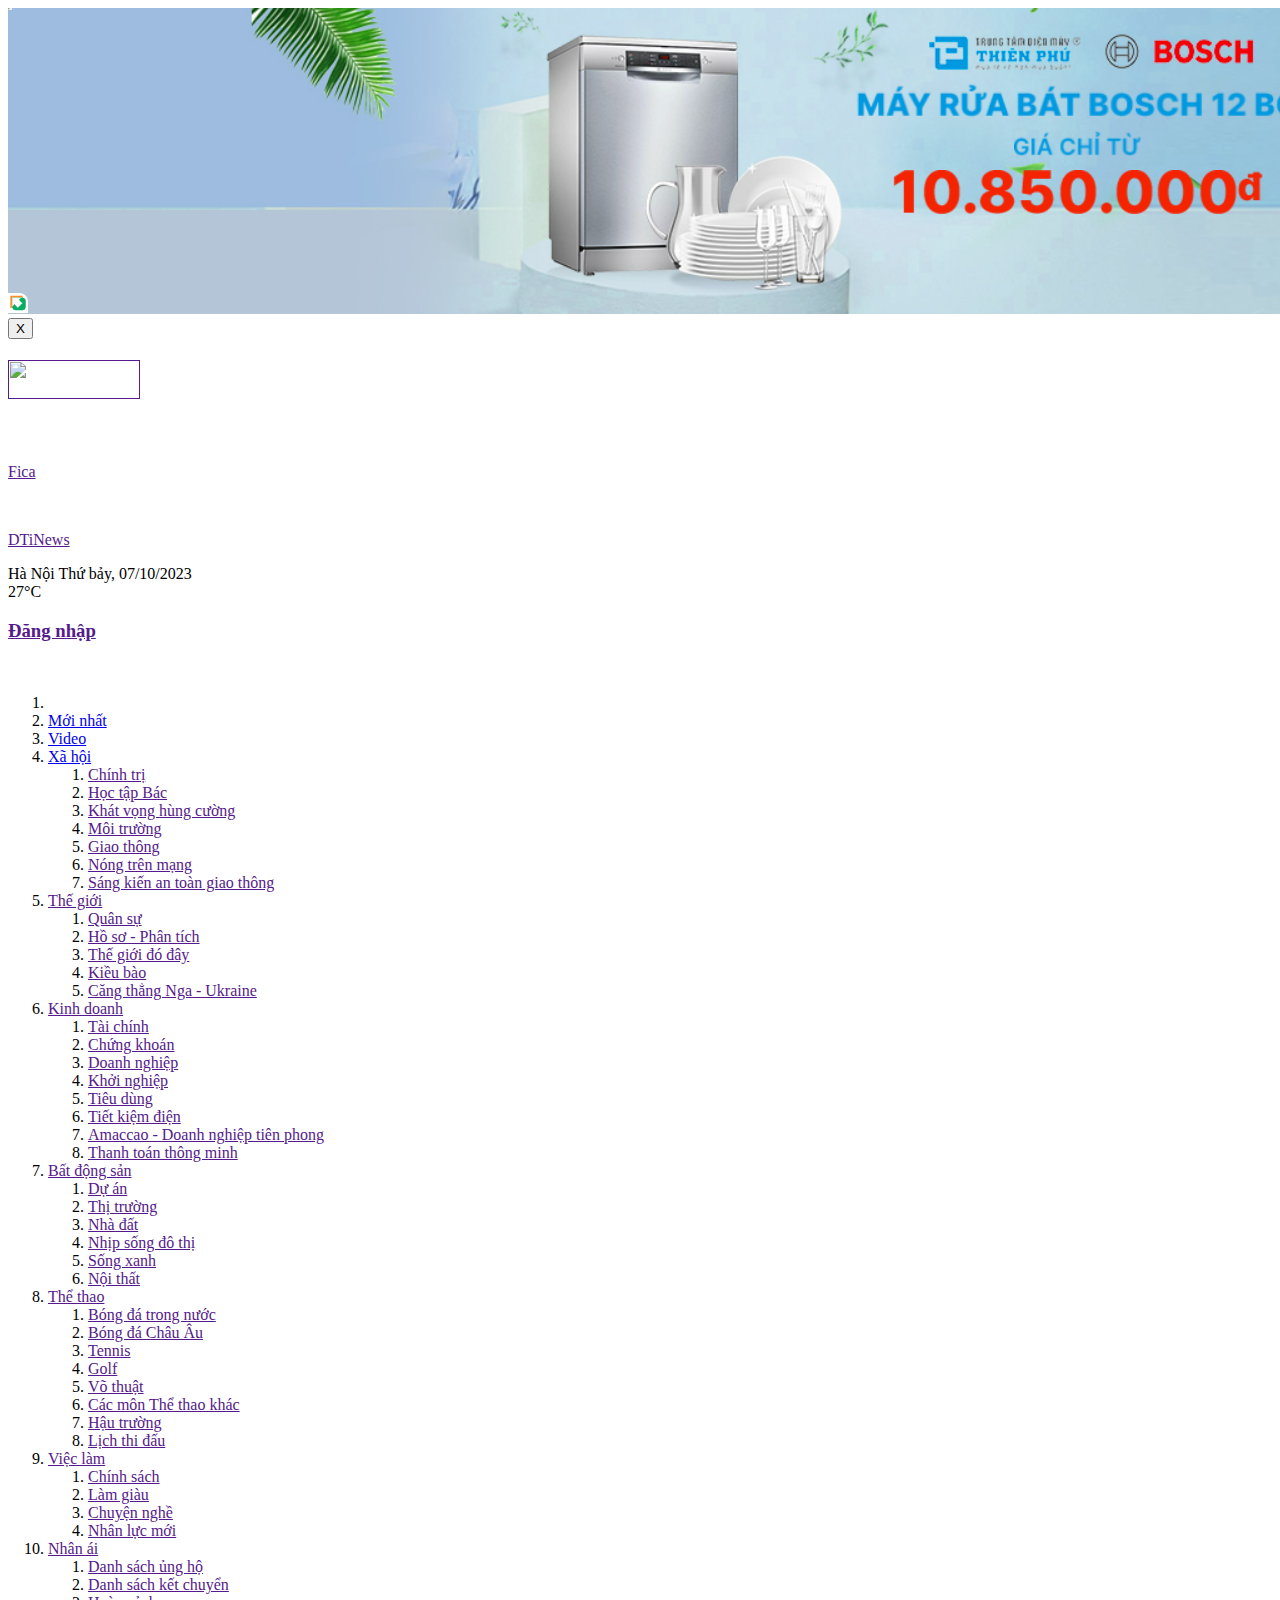
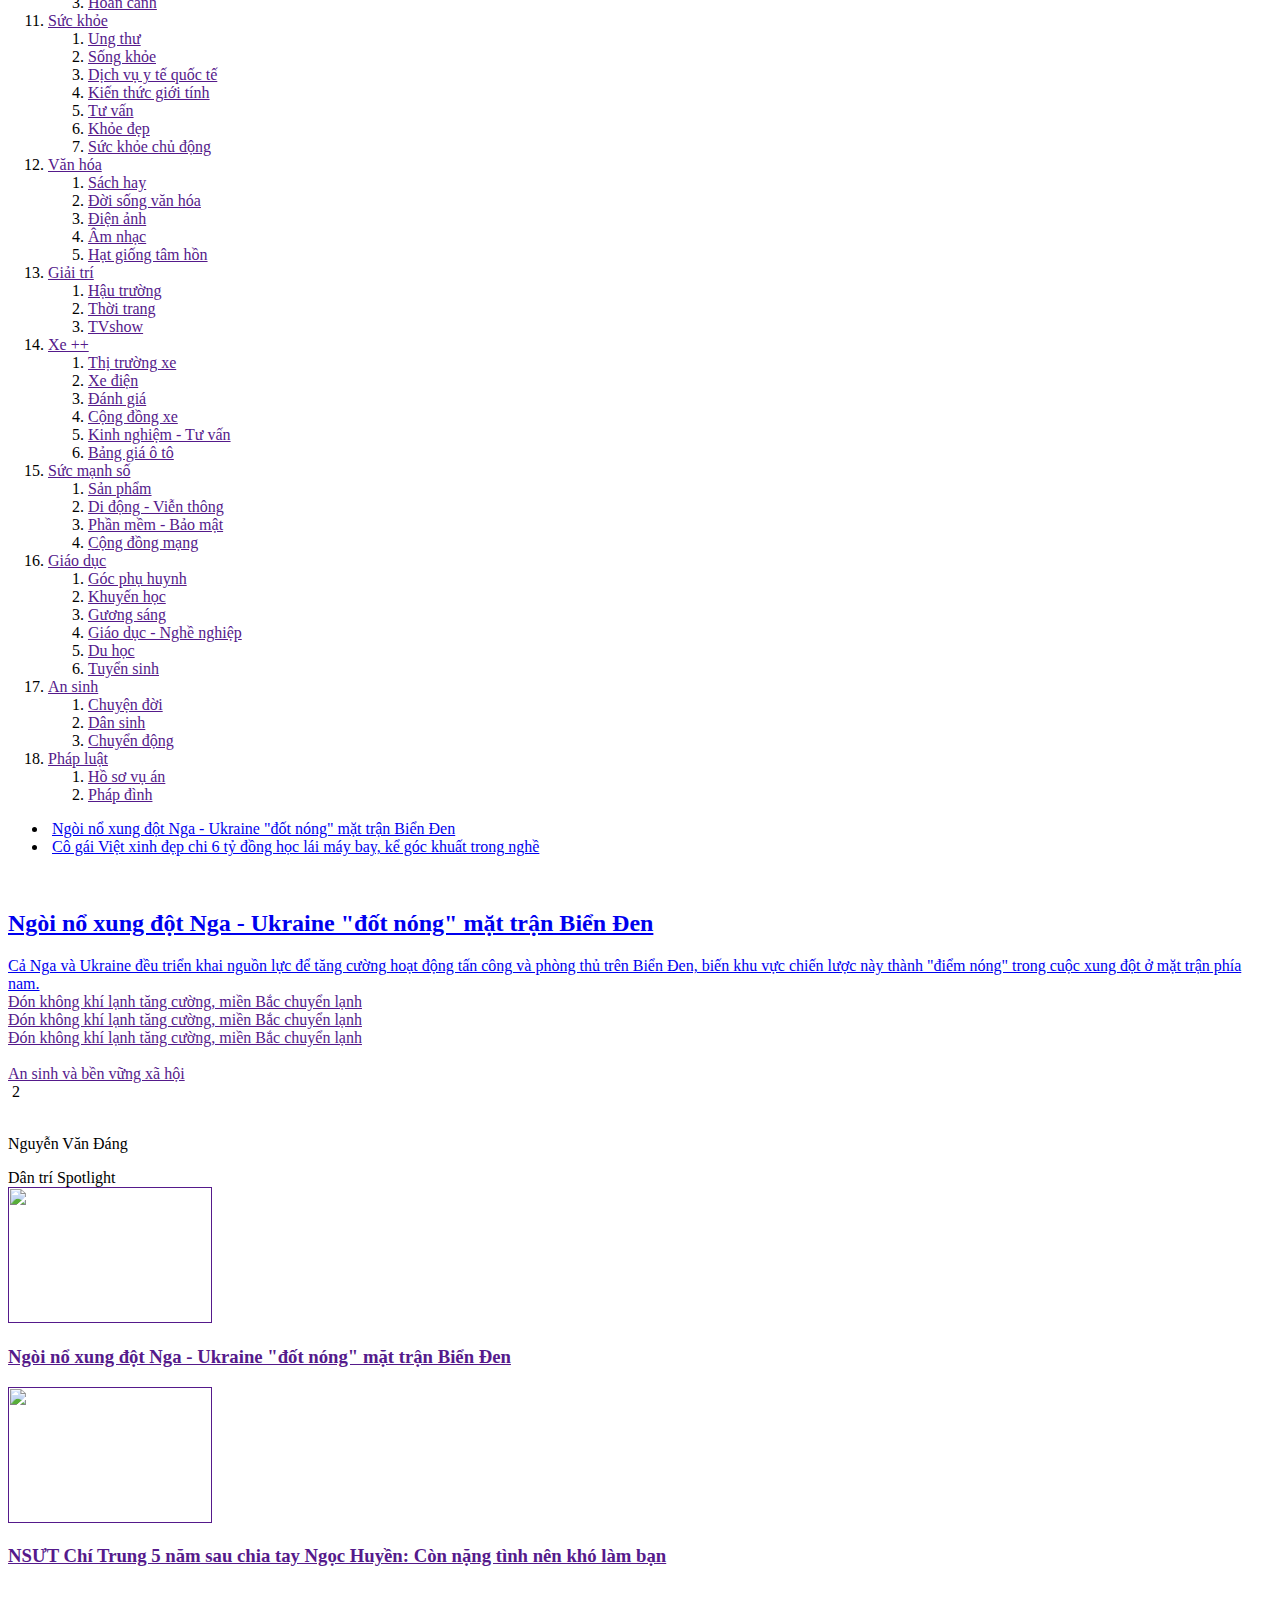
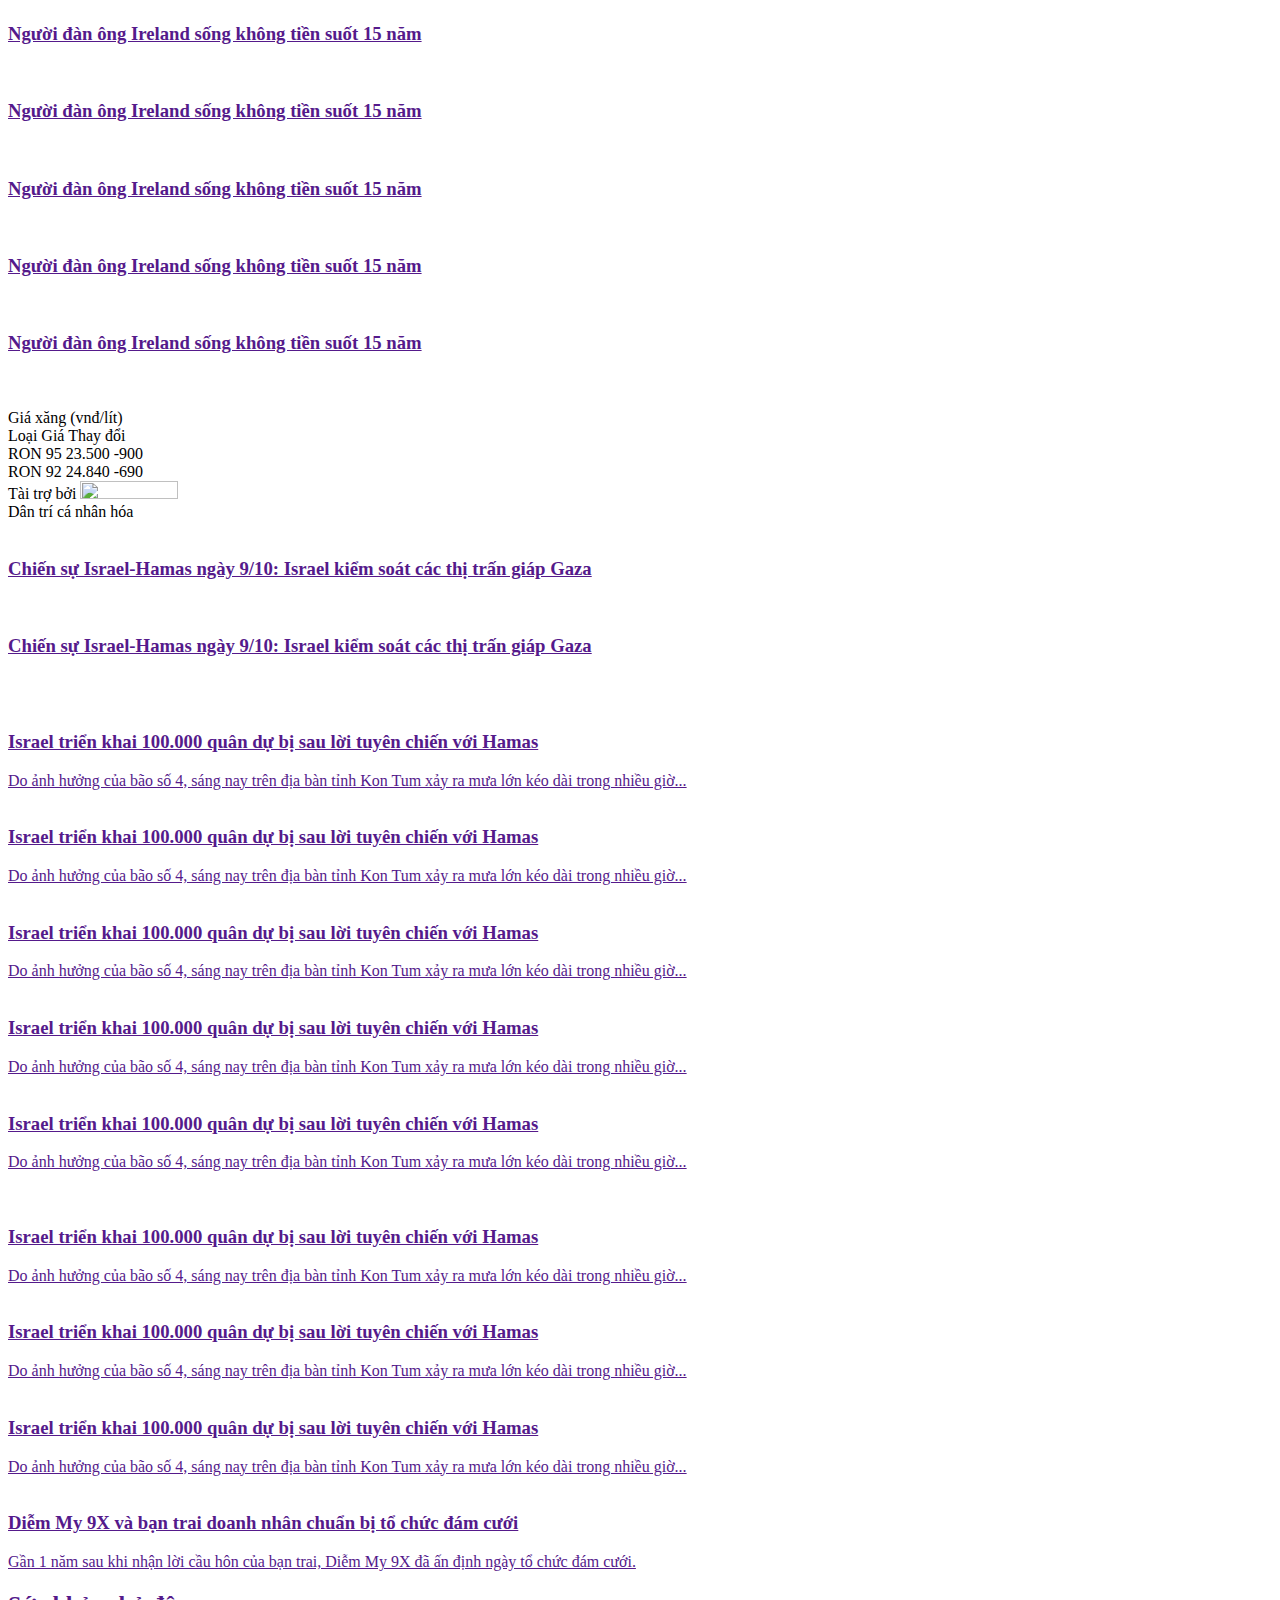
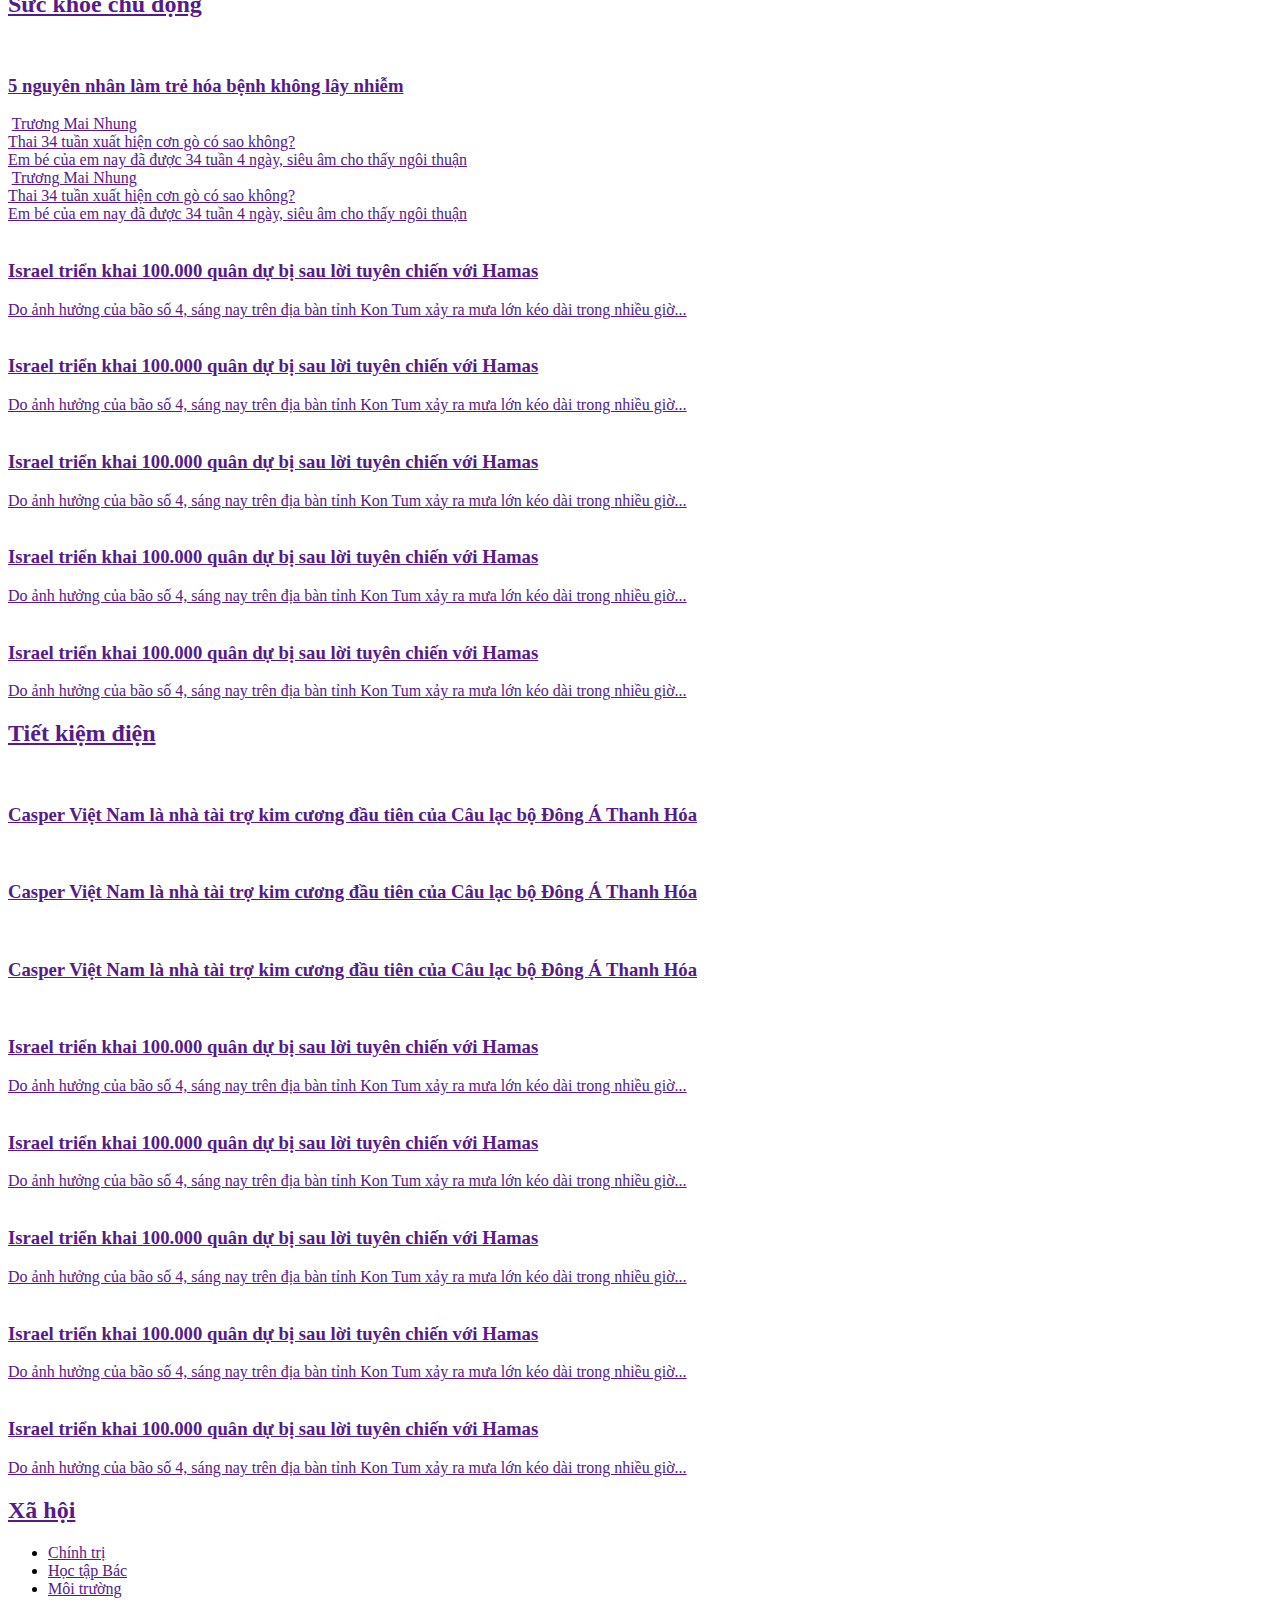
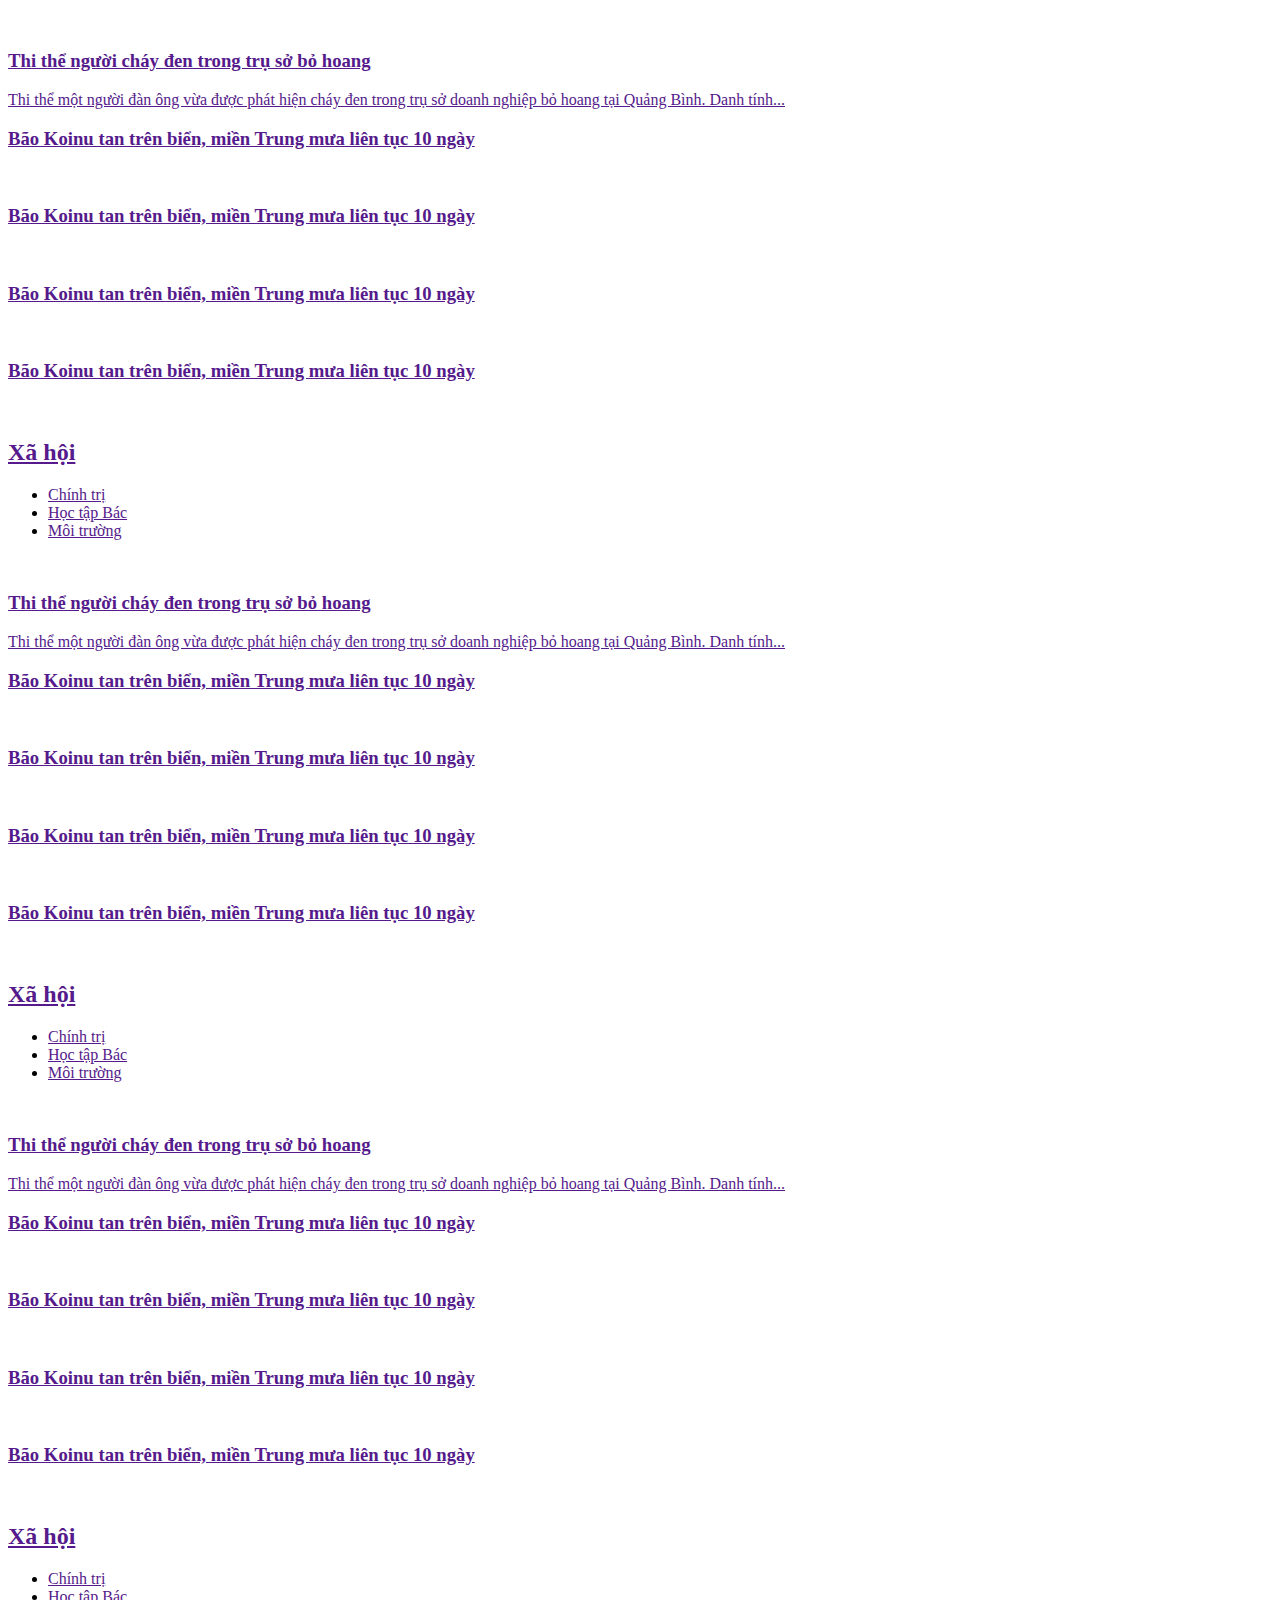
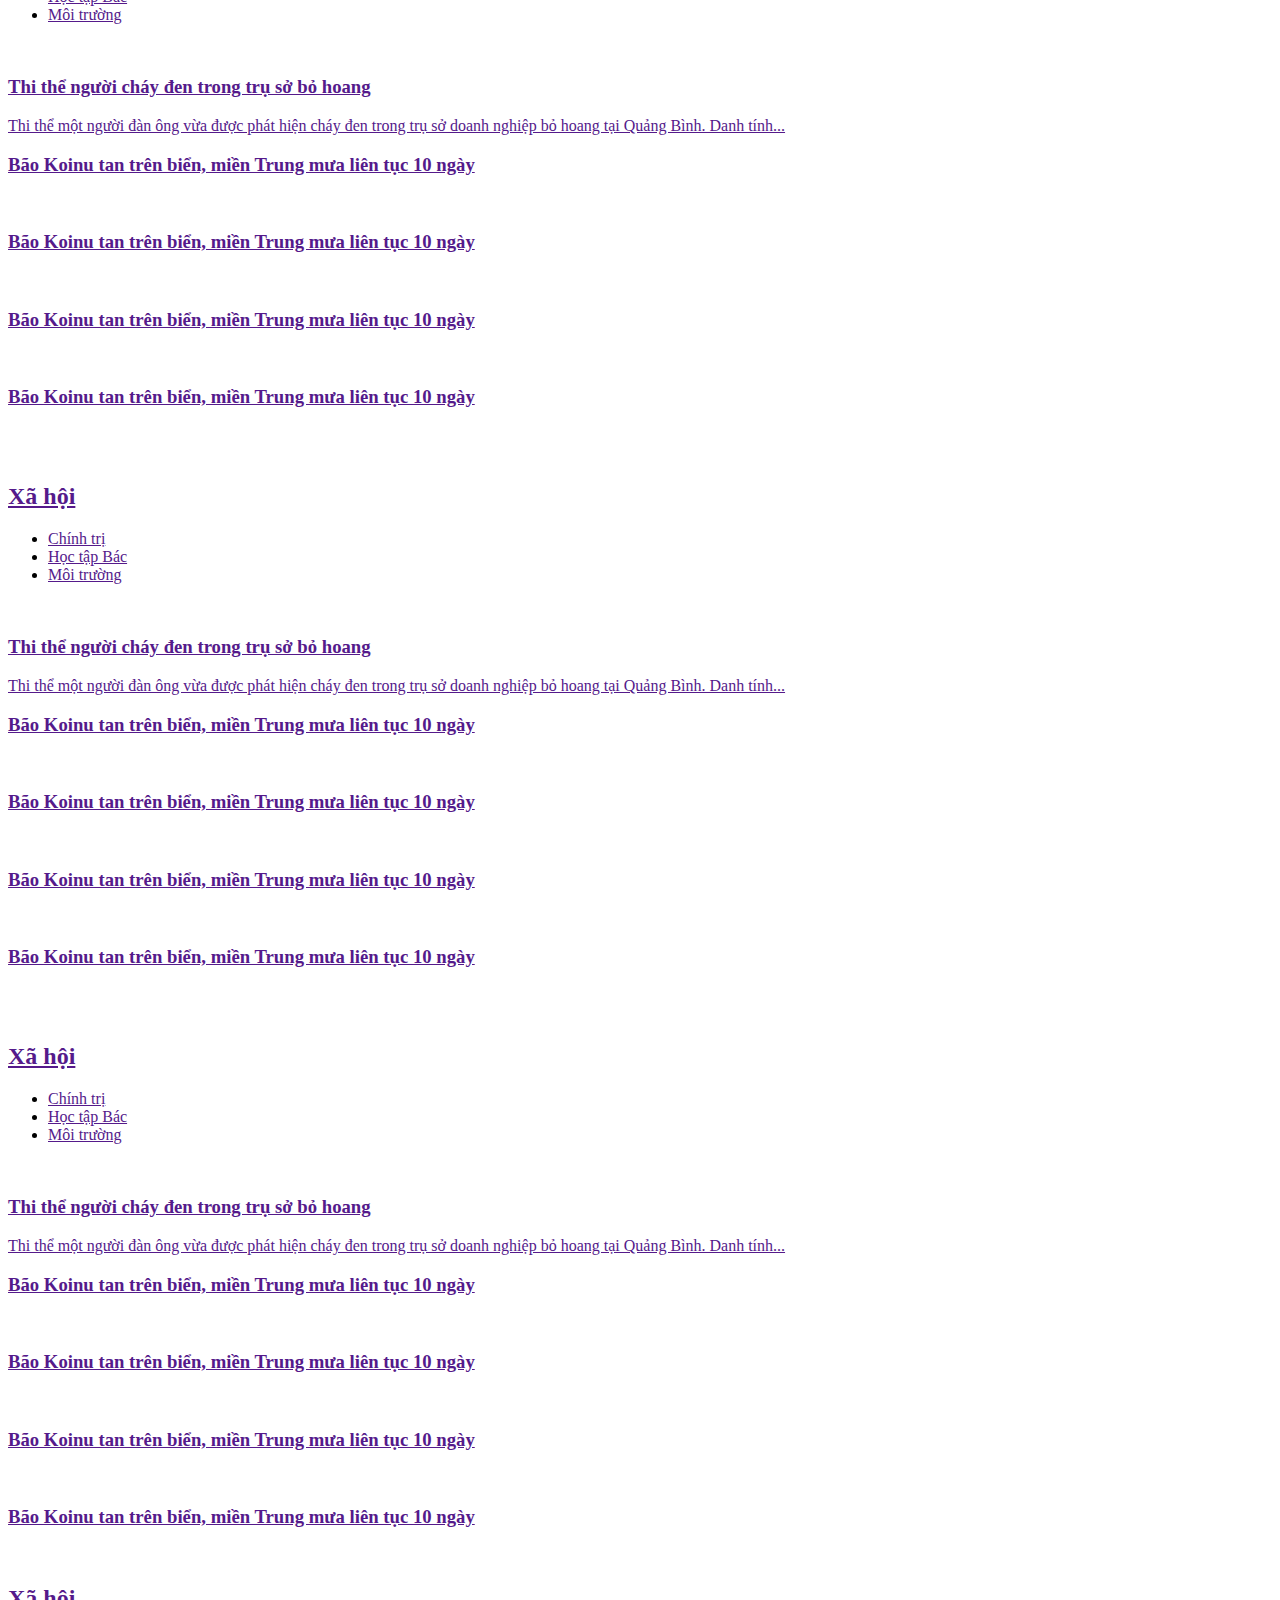
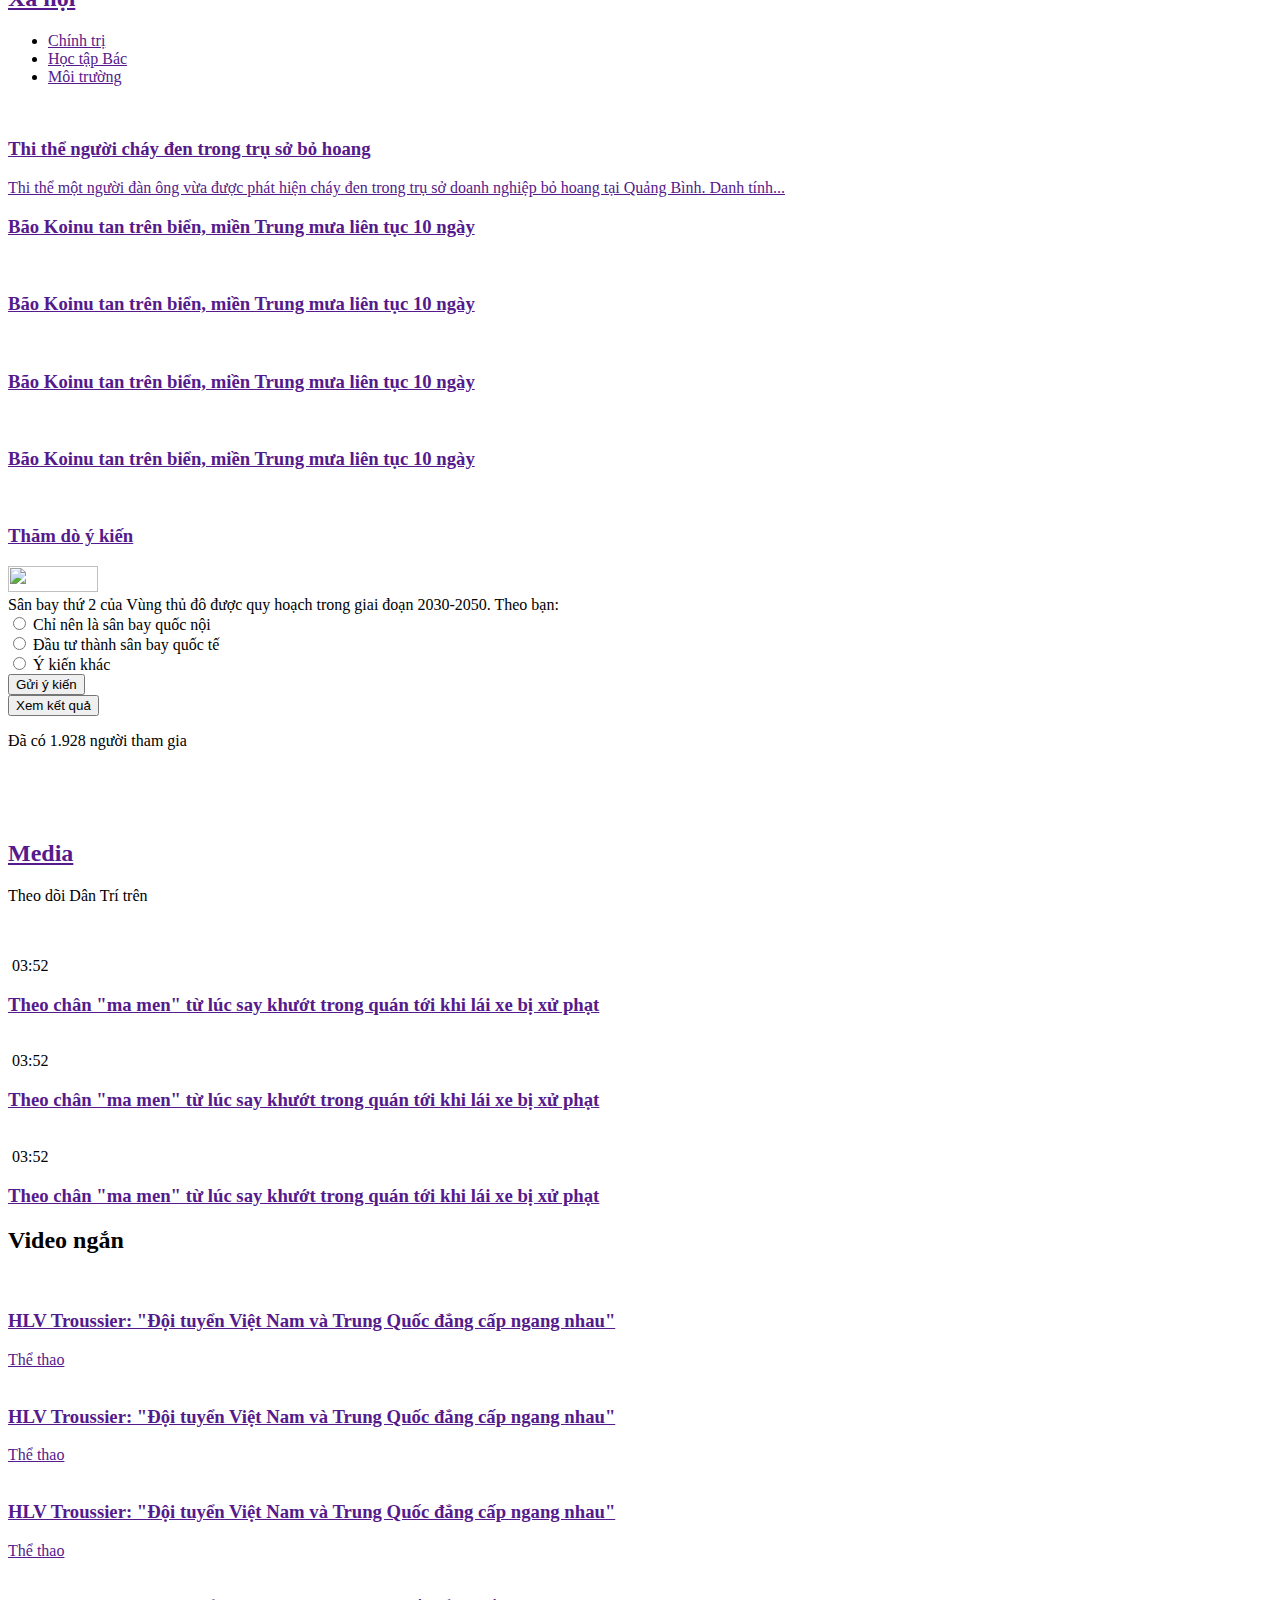
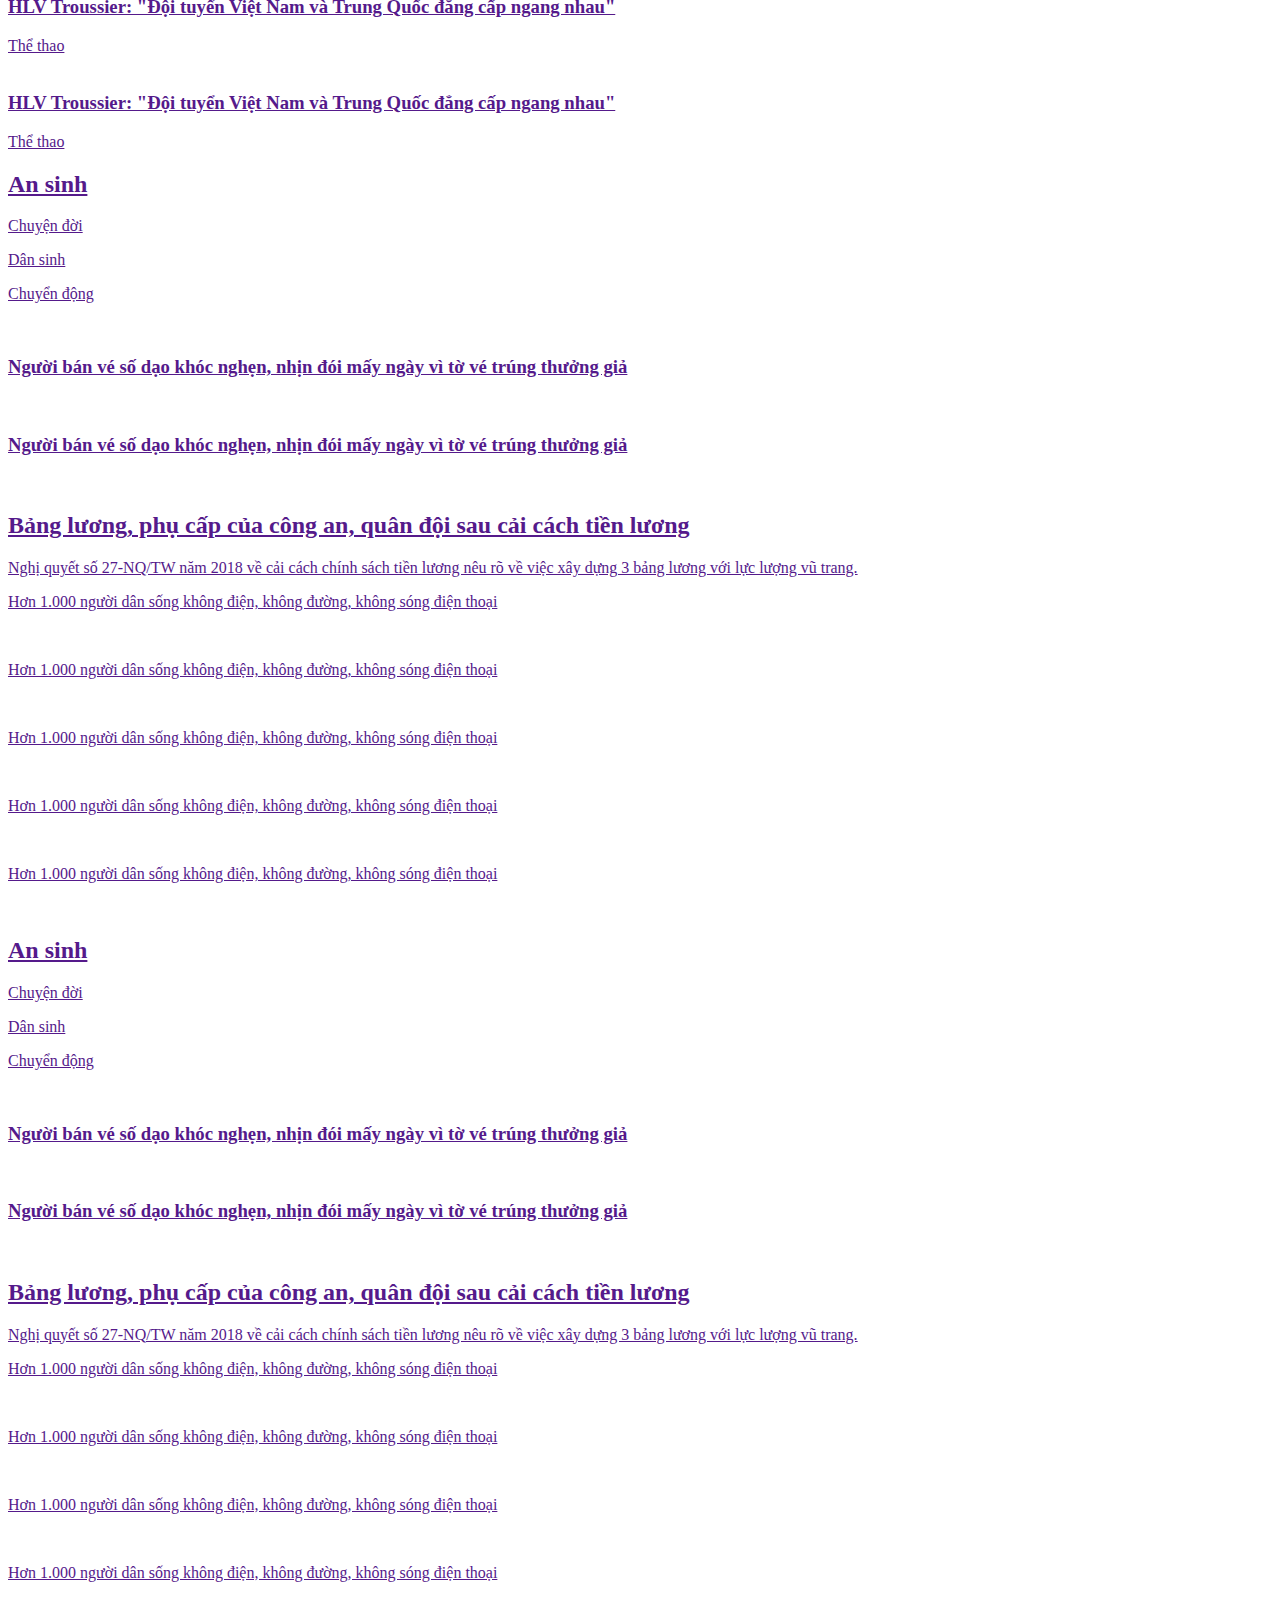
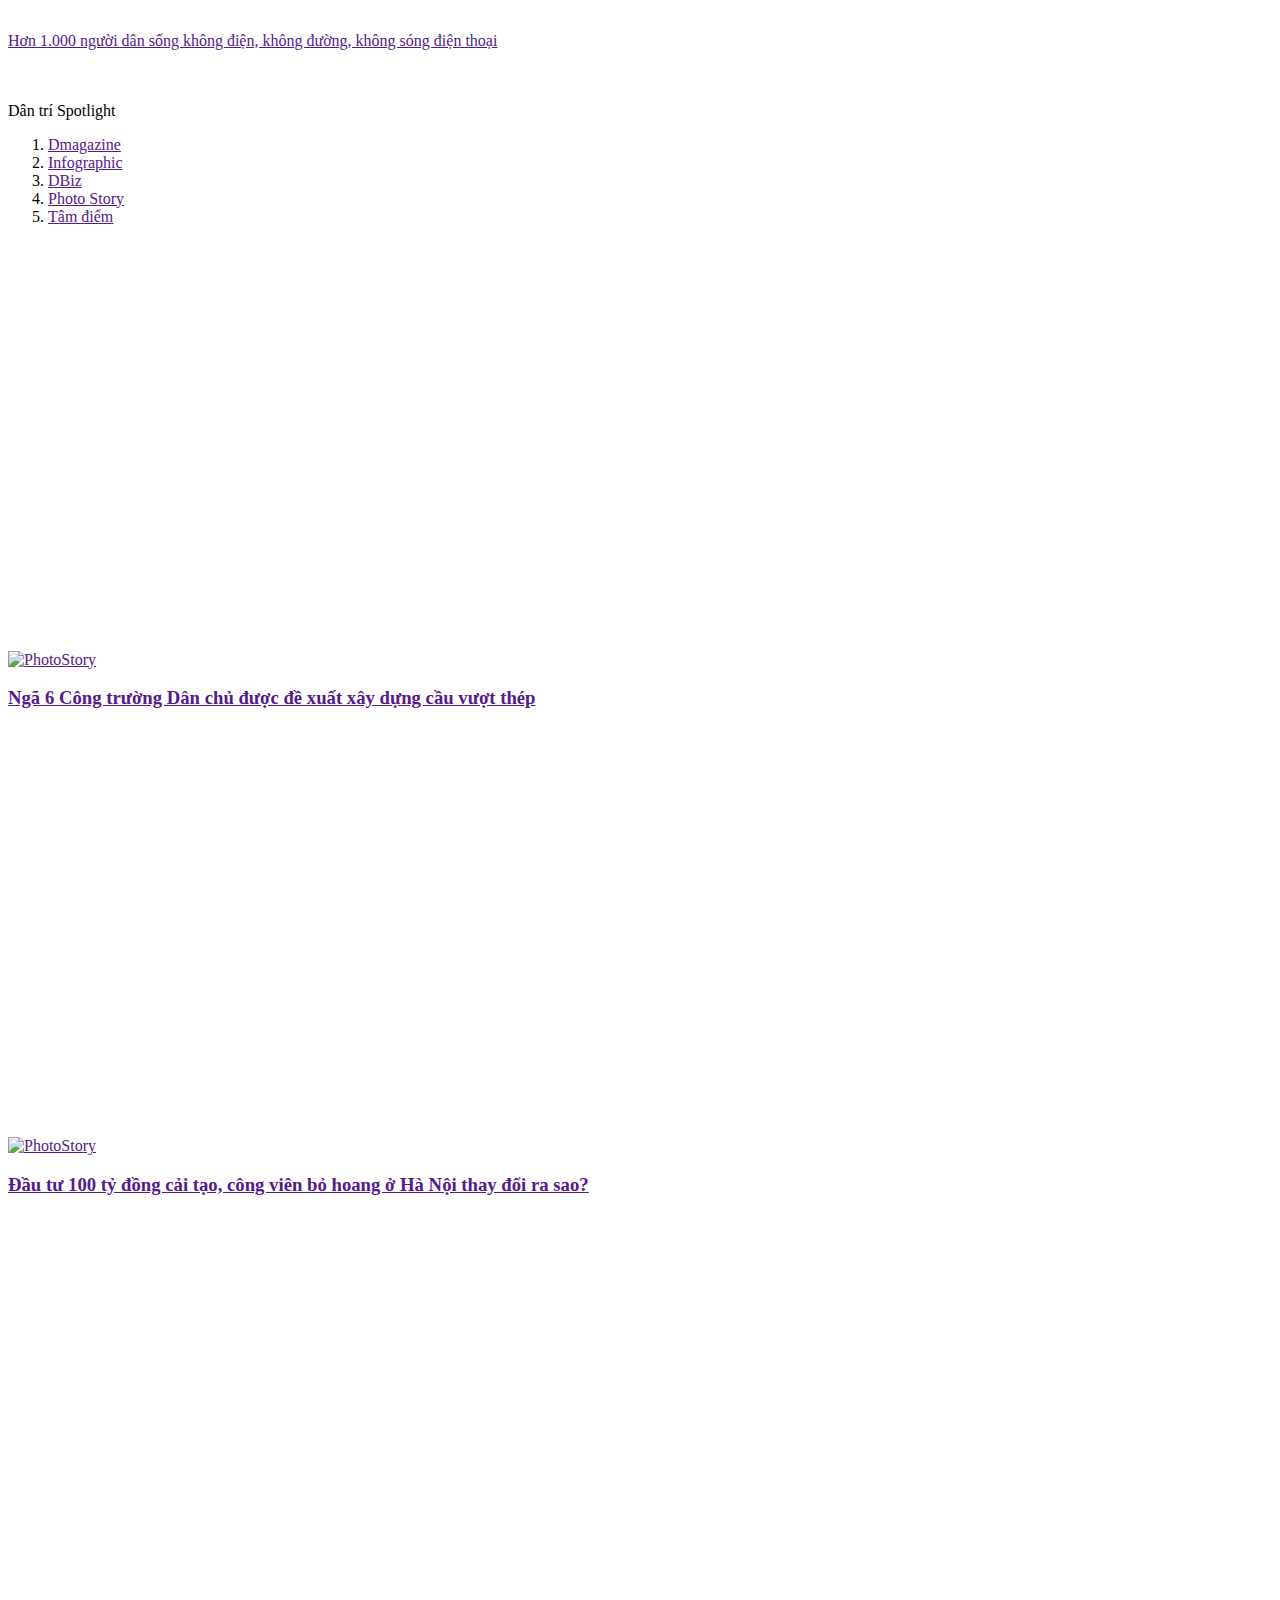
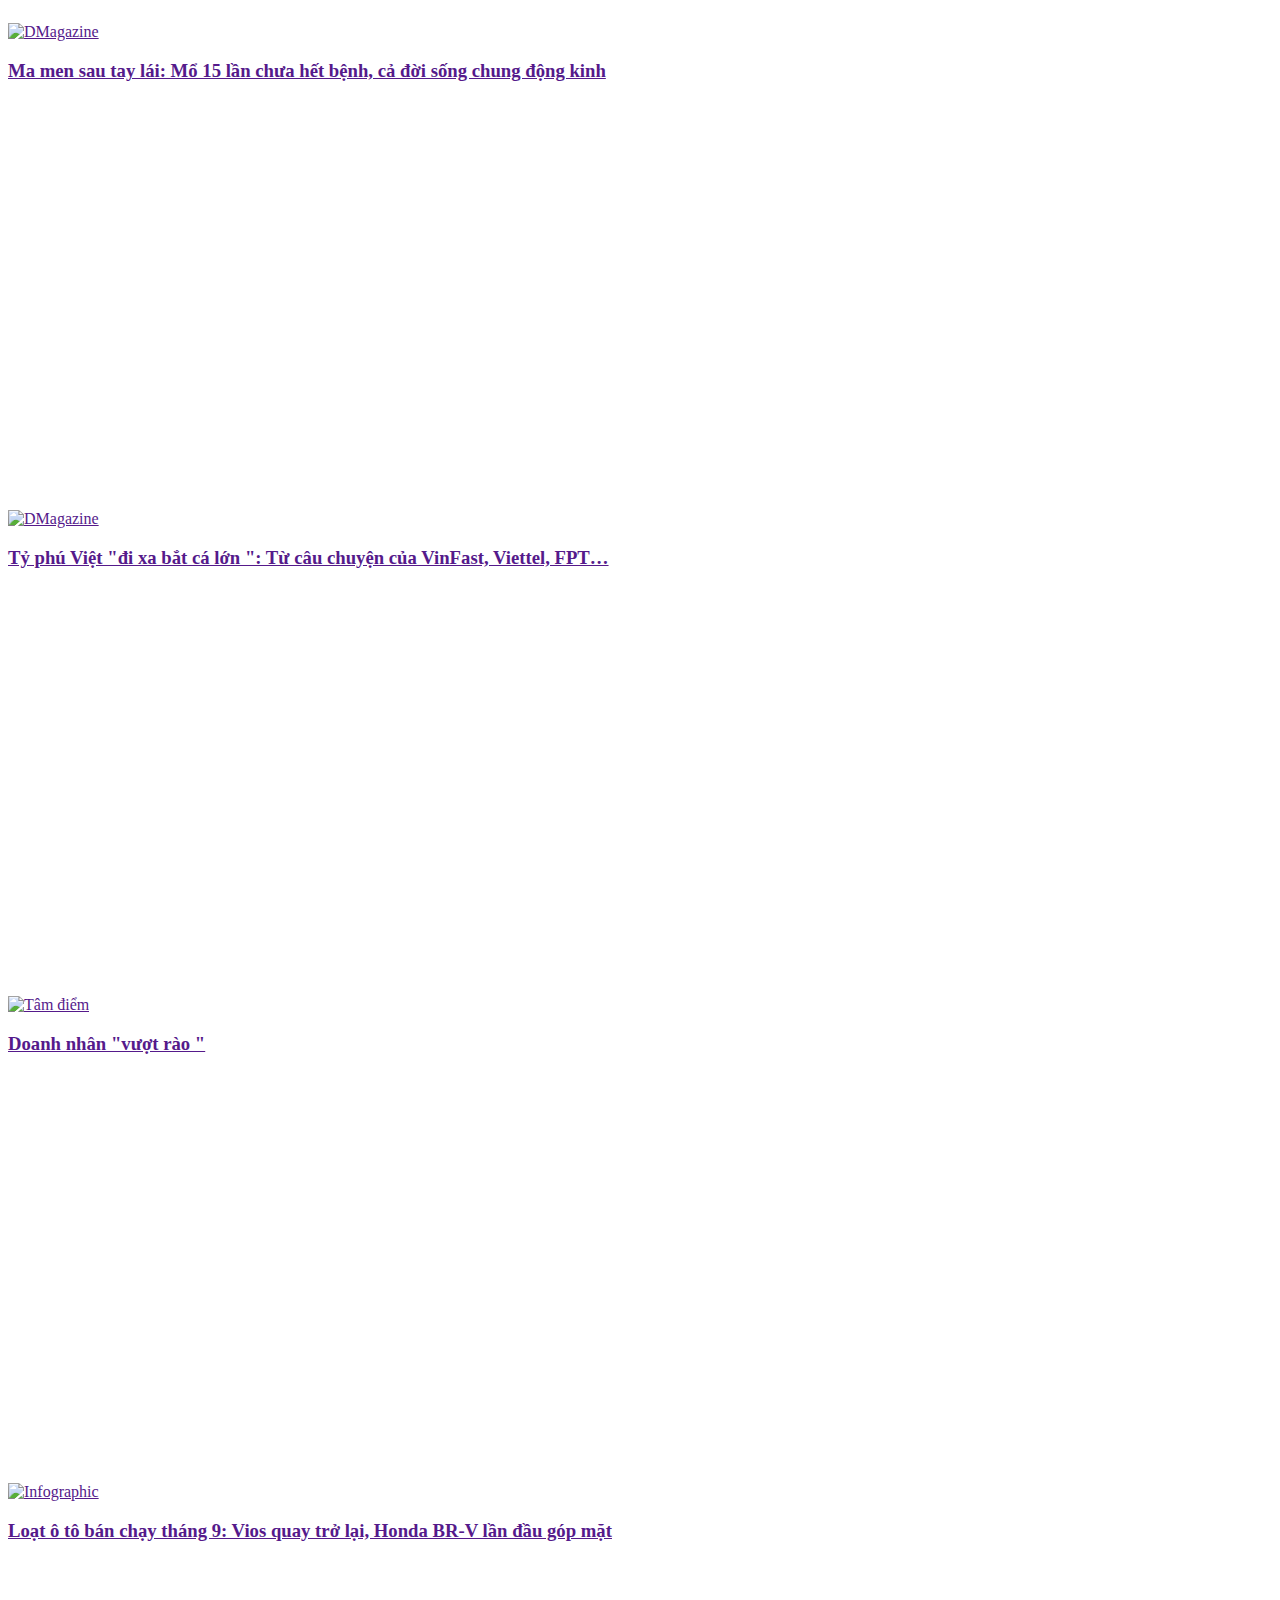
==== index.html @ c8a96bfd "index" ====
<!DOCTYPE html>
<html lang="en">
    <head>
        <meta charset="UTF-8">
        <meta name="viewport" content="width=device-width, initial-scale=1.0">
        <title>Dân trí</title>
        <link rel="stylesheet" href="style.css">
        <link rel="stylesheet" href="../themify-icons/themify-icons.css">
    </head>

    <body>
        <div class="quangcao-header">
            <a href=""><img src="../quangcao-header.png" alt=""></a>
            <button>X</button>
        </div>
        <header class = "wrapper header">
            <div class="header-top flex-jcb">
                <h1 class="logo flex-jcc">
                    <a href=""><img src="image/logo.svg" alt="" height="39px" width="132px"></a>
                </h1>
                <div class="header-area flex-jcb">
                    <a href="" class = "qt flex-jcc">
                        <img src="image/fica.jpg" alt="">
                        <p>Fica</p>
                    </a>
                    <a href="" class = "qt flex-jcc">
                        <img src="image/dtinews.png" alt="">
                        <p>DTiNews</p>
                    </a>

                    <div class="weather weather-header">
                        <div class="weather-wrap">
                            <span class = "location">Hà Nội</span>
                            <span class = "today">Thứ bảy, 07/10/2023</span>
                        </div>
                        <span class = "do-C">
                            27°C
                        </span>
                    </div>

                    <div class="weather weather-login">
                        <h3><a href="">Đăng nhập</a></h3>
                        <a href=""><img src="image/login.png" alt=""></a>
                        <a href=""><img src="image/search.png" alt=""></a>
                    </div>
                </div>
            </div>
        </header>

        <nav class="menu wrapper">
            <ol class="menu-wrap">
                <li class="home">
                    <a href = "">
                        <img src="image/home.png" alt="">
                    </a>
                </li>
                <li>
                    <a href = "../Moinhat/MoiNhat.html">Mới nhất</a>
                </li>
                <li>
                    <a href = "../video/video.html">Video</a>
                </li>
                <li class="has-child">
                    <a href = "../xahoi/xahoi.html">Xã hội</a>
                    <ol class="submenu">
                        <li>
                            <a href = "">Chính trị</a>
                        </li>
                        <li>
                            <a href = "">Học tập Bác</a>
                        </li>
                        <li>
                            <a href = "">Khát vọng hùng cường</a>
                        </li>
                        <li>
                            <a href = "">Môi trường</a>
                        </li>
                        <li>
                            <a href = "">Giao thông</a>
                        </li>
                        <li>
                            <a href = "">Nóng trên mạng</a>
                        </li>
                        <li>
                            <a href = "">Sáng kiến an toàn giao thông</a>
                        </li>
                    </ol>
                </li>
                <li class="has-child">
                    <a href = "">Thế giới</a>
                    <ol class="submenu">
                        <li>
                            <a href = "">Quân sự</a>
                        </li>
                        <li>
                            <a href = "">Hồ sơ - Phân tích</a>
                        </li>
                        <li>
                            <a href = "">Thế giới đó đây</a>
                        </li>
                        <li>
                            <a href = "">Kiều bào</a>
                        </li>
                        <li>
                            <a href = "">Căng thẳng Nga - Ukraine</a>
                        </li>
                    </ol>
                </li>
                <li class="has-child">
                    <a href = "">Kinh doanh</a>
                    <ol class="submenu">
                        <li>
                            <a href = "">Tài chính</a>
                        </li>
                        <li>
                            <a href = "">Chứng khoán</a>
                        </li>
                        <li>
                            <a href = "">Doanh nghiệp</a>
                        </li>
                        <li>
                            <a href = "">Khởi nghiệp</a>
                        </li>
                        <li>
                            <a href = "">Tiêu dùng</a>
                        </li>
                        <li>
                            <a href = "">Tiết kiệm điện</a>
                        </li>
                        <li>
                            <a href = "">Amaccao - Doanh nghiệp tiên phong</a>
                        </li>
                        <li>
                            <a href = "">Thanh toán thông minh</a>
                        </li>
                    </ol>
                </li>
                <li class="has-child">
                    <a href = "">Bất động sản</a>
                    <ol class="submenu">
                        <li>
                            <a href = "">Dự án</a>
                        </li>
                        <li>
                            <a href = "">Thị trường</a>
                        </li>
                        <li>
                            <a href = "">Nhà đất</a>
                        </li>
                        <li>
                            <a href = "">Nhịp sống đô thị</a>
                        </li>
                        <li>
                            <a href = "">Sống xanh</a>
                        </li>
                        <li>
                            <a href = "">Nội thất</a>
                        </li>
                    </ol>
                </li>
                <li class="has-child">
                    <a href = "">Thể thao</a>
                    <ol class="submenu">
                        <li>
                            <a href = "">Bóng đá trong nước</a>
                        </li>
                        <li>
                            <a href = "">Bóng đá Châu Âu</a>
                        </li>
                        <li>
                            <a href = "">Tennis</a>
                        </li>
                        <li>
                            <a href = "">Golf</a>
                        </li>
                        <li>
                            <a href = "">Võ thuật</a>
                        </li>
                        <li>
                            <a href = "">Các môn Thể thao khác</a>
                        </li>
                        <li>
                            <a href = "">Hậu trường</a>
                        </li>
                        <li>
                            <a href = "">Lịch thi đấu</a>
                        </li>
                    </ol>
                </li>
                <li class="has-child">
                    <a href = "">Việc làm</a>
                    <ol class="submenu">
                        <li>
                            <a href = "">Chính sách</a>
                        </li>
                        <li>
                            <a href = "">Làm giàu</a>
                        </li>
                        <li>
                            <a href = "">Chuyện nghề</a>
                        </li>
                        <li>
                            <a href = "">Nhân lực mới</a>
                        </li>
                    </ol>
                </li>
                <li class="has-child">
                    <a href = "">Nhân ái</a>
                    <ol class="submenu">
                        <li>
                            <a href = "">Danh sách ủng hộ</a>
                        </li>
                        <li>
                            <a href = "">Danh sách kết chuyển</a>
                        </li>
                        <li>
                            <a href = "">Hoàn cảnh</a>
                        </li>
                    </ol>
                </li>
                <li class="has-child">
                    <a href = "">Sức khỏe</a>
                    <ol class="submenu">
                        <li>
                            <a href = "">Ung thư</a>
                        </li>
                        <li>
                            <a href = "">Sống khỏe</a>
                        </li>
                        <li>
                            <a href = "">Dịch vụ y tế quốc tế</a>
                        </li>
                        <li>
                            <a href = "">Kiến thức giới tính</a>
                        </li>
                        <li>
                            <a href = "">Tư vấn</a>
                        </li>
                        <li>
                            <a href = "">Khỏe đẹp</a>
                        </li>
                        <li>
                            <a href = "">Sức khỏe chủ động</a>
                        </li>
                    </ol>
                </li>
                <li class="has-child">
                    <a href = "">Văn hóa</a>
                    <ol class="submenu">
                        <li>
                            <a href = "">Sách hay</a>
                        </li>
                        <li>
                            <a href = "">Đời sống văn hóa</a>
                        </li>
                        <li>
                            <a href = "">Điện ảnh</a>
                        </li>
                        <li>
                            <a href = "">Âm nhạc</a>
                        </li>
                        <li>
                            <a href = "">Hạt giống tâm hồn</a>
                        </li>
                    </ol>
                </li>
                <li class="has-child">
                    <a href = "">Giải trí</a>
                    <ol class="submenu">
                        <li>
                            <a href = "">Hậu trường</a>
                        </li>
                        <li>
                            <a href = "">Thời trang</a>
                        </li>
                        <li>
                            <a href = "">TVshow</a>
                        </li>
                    </ol>
                </li>
                <li class="has-child">
                    <a href = "">Xe &#x2B;&#x2B;</a>
                    <ol class="submenu">
                        <li>
                            <a href = "">Thị trường xe</a>
                        </li>
                        <li>
                            <a href = "">Xe điện</a>
                        </li>
                        <li>
                            <a href = "">Đánh giá</a>
                        </li>
                        <li>
                            <a href = "">Cộng đồng xe</a>
                        </li>
                        <li>
                            <a href = "">Kinh nghiệm - Tư vấn</a>
                        </li>
                        <li>
                            <a href = "">Bảng giá ô tô</a>
                        </li>
                    </ol>
                </li>
                <li class="has-child">
                    <a href = "">Sức mạnh số</a>
                    <ol class="submenu">
                        <li>
                            <a href = "">Sản phẩm</a>
                        </li>
                        <li>
                            <a href = "">Di động - Viễn thông</a>
                        </li>
                        <li>
                            <a href = "">Phần mềm - Bảo mật</a>
                        </li>
                        <li>
                            <a href = "">Cộng đồng mạng</a>
                        </li>
                    </ol>
                </li>
                <li class="has-child">
                    <a href = "">Giáo dục</a>
                    <ol class="submenu">
                        <li>
                            <a href = "">Góc phụ huynh</a>
                        </li>
                        <li>
                            <a href = "">Khuyến học</a>
                        </li>
                        <li>
                            <a href = "">Gương sáng</a>
                        </li>
                        <li>
                            <a href = "">Giáo dục - Nghề nghiệp</a>
                        </li>
                        <li>
                            <a href = "">Du học</a>
                        </li>
                        <li>
                            <a href = "">Tuyển sinh</a>
                        </li>
                    </ol>
                </li>
                <li class="has-child">
                    <a href = "">An sinh</a>
                    <ol class="submenu">
                        <li>
                            <a href = "">Chuyện đời</a>
                        </li>
                        <li>
                            <a href = "">Dân sinh</a>
                        </li>
                        <li>
                            <a href = "">Chuyển động</a>
                        </li>
                    </ol>
                </li>
                <li class="has-child">
                    <a href = "">Pháp luật</a>
                    <ol class="submenu">
                        <li>
                            <a href = "">Hồ sơ vụ án</a>
                        </li>
                        <li>
                            <a href = "">Pháp đình</a>
                        </li>
                    </ol>
                </li>
                
                        </div>
                    </div>
                </div>
            </div>
        </nav>

        <main class = "main wrapper">
            <div class="news-hightlight">
                <div class="news-left">
                    <ul class = "list">
                        <li class = "top">
                            <a href="../Link/Link.html"><img src="image/tau.webp" alt=""></a>
                            <a href="../Link/Link.html" class = "chu">Ngòi nổ xung đột Nga - Ukraine "đốt nóng" mặt trận Biển Đen</a>
                        </li>

                        <li class = "top">
                            <a href="../Link/Link.html"><img src="image/co_gai_viet.webp" alt=""></a>
                            <a href="../Link/Link.html" class = "chu">Cô gái Việt xinh đẹp chi 6 tỷ đồng học lái máy bay, kể góc khuất trong nghề</a>
                        </li>
                    </ul>
                </div>
                <div class="news-middle">
                    <div class="top">
                        <a href=""><img src="image/tau.webp" alt=""></a>
                    </div>
                    <div class="bottom">
                        <a href="../Link/Link.html"><h2>Ngòi nổ xung đột Nga - Ukraine "đốt nóng" mặt trận Biển Đen</h2></a>
                        <a href="../Link/Link.html" class = "chu">Cả Nga và Ukraine đều triển khai nguồn lực để tăng cường hoạt động tấn công và phòng thủ trên Biển Đen, biến khu vực chiến lược này thành "điểm nóng" trong cuộc xung đột ở mặt trận phía nam.</a>
                    </div>
                </div>
                <div class="news-right">
                    <div class="item">
                        <a href="" class = "left">Đón không khí lạnh tăng cường, miền Bắc chuyển lạnh</a>
                        <a href="" class = "right"><img src="image/hs.webp" alt=""></a>
                    </div>
                    <div class="item">
                        <a href="" class = "left">Đón không khí lạnh tăng cường, miền Bắc chuyển lạnh</a>
                        <a href="" class = "right"><img src="image/hs.webp" alt=""></a>
                    </div>
                    <div class="item">
                        <a href="" class = "left">Đón không khí lạnh tăng cường, miền Bắc chuyển lạnh</a>
                        <a href="" class = "right"><img src="image/hs.webp" alt=""></a>
                    </div>

                    <div class="tam-diem">
                        <div class="left">
                            <a href=""><img src="image/tam_diem.svg" alt=""></a><br>
                            <a href="">An sinh và bền vững xã hội</a><br>
                            <div class="message">
                                <img src="image/message.png" alt=""> 
                                <span>2</span>
                            </div>
                        </div>
                        <div class="right">
                            <a href=""><img src="image/nguyen_van_dang.webp" alt=""></a>
                            <p>Nguyễn Văn Đáng</p>
                        </div>
                    </div>
                </div>
            </div>

            <div class="news-hot">
                <div class="left">
                    <div class="title">
                        Dân trí
                        <span>Spotlight</span>
                    </div>
                    <div class="item">
                        <a href="" class = "tau"><img src="image/tau.webp" alt="" height="136px" width="204px"></a>
                        <a href=""><img src="image/Dnews.svg" alt="" height="17" width="69"></a>
                        <h3><a href="">Ngòi nổ xung đột Nga - Ukraine "đốt nóng" mặt trận Biển Đen</a></h3>
                    </div>

                    <div class="item">
                        <a href="" class = "tau"><img src="image/chi_trung.webp" alt="" height="136px" width="204px"></a>
                        <a href=""><img src="image/Dnews.svg" alt="" height="17" width="69"></a>
                        <h3><a href="">NSƯT Chí Trung 5 năm sau chia tay Ngọc Huyền: Còn nặng tình nên khó làm bạn</a></h3>
                    </div>
                </div>

                <div class="middle">
                    <div class="item">
                        <div class="left">
                            <a href=""><img src="image/dan_ong_ireland.webp" alt=""></a>
                        </div>
                        <div class="right">
                            <a href=""><h3>Người đàn ông Ireland sống không tiền suốt 15 năm</h3></a>
                        </div>
                    </div>
                    <div class="item">
                        <div class="left">
                            <a href=""><img src="image/dan_ong_ireland.webp" alt=""></a>
                        </div>
                        <div class="right">
                            <a href=""><h3>Người đàn ông Ireland sống không tiền suốt 15 năm</h3></a>
                        </div>
                    </div>
                    <div class="item">
                        <div class="left">
                            <a href=""><img src="image/dan_ong_ireland.webp" alt=""></a>
                        </div>
                        <div class="right">
                            <a href=""><h3>Người đàn ông Ireland sống không tiền suốt 15 năm</h3></a>
                        </div>
                    </div>
                    <div class="item">
                        <div class="left">
                            <a href=""><img src="image/dan_ong_ireland.webp" alt=""></a>
                        </div>
                        <div class="right">
                            <a href=""><h3>Người đàn ông Ireland sống không tiền suốt 15 năm</h3></a>
                        </div>
                    </div>
                    <div class="item">
                        <div class="left">
                            <a href=""><img src="image/dan_ong_ireland.webp" alt=""></a>
                        </div>
                        <div class="right">
                            <a href=""><h3>Người đàn ông Ireland sống không tiền suốt 15 năm</h3></a>
                        </div>
                    </div>
                </div>

                <div class="right">
                    <a href=""><img src="image/quang_cao_2.jpg" alt=""></a>
                </div>
            </div>

            <div class="news-several">
                <div class="left">
                    <div class="top">
                        <img src="image/entrade.jpg" alt="">
                    </div>
                    <div class="bottom">
                        <div class="title">
                            Giá xăng (vnđ/lít)
                        </div>
                        <div class="table">
                            <div class="loai">
                                <span class = "type">Loại</span>
                                <span class = "cost">Giá</span>
                                <span class = "change">Thay đổi</span>
                            </div>
                            <div class="item-1">
                                <span class = "type">RON 95</span>
                                <span class = "cost">23.500</span>
                                <span class = "change">-900 <img src="image/decrease.png" alt=""></span>
                            </div>
                            <div class="item-1">
                                <span class = "type">RON 92</span>
                                <span class = "cost">24.840</span>
                                <span class = "change">-690 <img src="image/increase.png" alt=""></span>
                            </div>
                            <div class="tai-tro">
                                <span>Tài trợ bởi</span>
                                <img src="image/petro.png" alt="" width="97.5" height="18">
                            </div>
                        </div>
                    </div>
                </div>
                <div class="middle">
                    <div class="title">
                        Dân trí 
                        <span>cá nhân hóa</span>
                    </div>
                    <div class="item">
                        <div class="left">
                            <a href=""><img src="image/chien_su.webp" alt=""></a>
                        </div>
                        <div class="right">
                            <a href=""><h3>Chiến sự Israel-Hamas ngày 9/10: Israel kiểm soát các thị trấn giáp Gaza</h3></a>
                        </div>
                    </div>
                    <div class="item">
                        <div class="left">
                            <a href=""><img src="image/chien_su.webp" alt=""></a>
                        </div>
                        <div class="right">
                            <a href=""><h3>Chiến sự Israel-Hamas ngày 9/10: Israel kiểm soát các thị trấn giáp Gaza</h3></a>
                        </div>
                    </div>

                </div>
                <div class="right">
                    <a href=""><img src="image/quang_cao.jpg" alt=""></a>
                </div>
            </div>

            <div class="news-normal">
                <div class="left">
                    <div class="item">
                        <a href="" class = "image"><img src="image/isarel.webp" alt=""></a>
                        <div class="content">
                            <a href="" class = "top"><h3>Israel triển khai 100.000 quân dự bị sau lời tuyên chiến với Hamas</h3></a>
                            <a href="" class = "nd">
                                Do ảnh hưởng của bão số 4, sáng nay trên địa bàn tỉnh Kon Tum xảy ra mưa lớn kéo dài trong nhiều giờ... 
                            </a>
                        </div>
                    </div>
                    <div class="item">
                        <a href="" class = "image"><img src="image/isarel.webp" alt=""></a>
                        <div class="content">
                            <a href="" class = "top"><h3>Israel triển khai 100.000 quân dự bị sau lời tuyên chiến với Hamas</h3></a>
                            <a href="" class = "nd">
                                Do ảnh hưởng của bão số 4, sáng nay trên địa bàn tỉnh Kon Tum xảy ra mưa lớn kéo dài trong nhiều giờ... 
                            </a>
                        </div>
                    </div>
                    <div class="item">
                        <a href="" class = "image"><img src="image/isarel.webp" alt=""></a>
                        <div class="content">
                            <a href="" class = "top"><h3>Israel triển khai 100.000 quân dự bị sau lời tuyên chiến với Hamas</h3></a>
                            <a href="" class = "nd">
                                Do ảnh hưởng của bão số 4, sáng nay trên địa bàn tỉnh Kon Tum xảy ra mưa lớn kéo dài trong nhiều giờ... 
                            </a>
                        </div>
                    </div>
                    <div class="item">
                        <a href="" class = "image"><img src="image/isarel.webp" alt=""></a>
                        <div class="content">
                            <a href="" class = "top"><h3>Israel triển khai 100.000 quân dự bị sau lời tuyên chiến với Hamas</h3></a>
                            <a href="" class = "nd">
                                Do ảnh hưởng của bão số 4, sáng nay trên địa bàn tỉnh Kon Tum xảy ra mưa lớn kéo dài trong nhiều giờ... 
                            </a>
                        </div>
                    </div>
                    <div class="item none">
                        <a href="" class = "image"><img src="image/isarel.webp" alt=""></a>
                        <div class="content">
                            <a href="" class = "top"><h3>Israel triển khai 100.000 quân dự bị sau lời tuyên chiến với Hamas</h3></a>
                            <a href="" class = "nd">
                                Do ảnh hưởng của bão số 4, sáng nay trên địa bàn tỉnh Kon Tum xảy ra mưa lớn kéo dài trong nhiều giờ... 
                            </a>
                        </div>
                    </div>
                    <div class="cam">
                        <img src="image/cam.jpg" alt="">
                    </div>
                    <div class="item">
                        <a href="" class = "image"><img src="image/isarel.webp" alt=""></a>
                        <div class="content">
                            <a href="" class = "top"><h3>Israel triển khai 100.000 quân dự bị sau lời tuyên chiến với Hamas</h3></a>
                            <a href="" class = "nd">
                                Do ảnh hưởng của bão số 4, sáng nay trên địa bàn tỉnh Kon Tum xảy ra mưa lớn kéo dài trong nhiều giờ... 
                            </a>
                        </div>
                    </div>
                    <div class="item">
                        <a href="" class = "image"><img src="image/isarel.webp" alt=""></a>
                        <div class="content">
                            <a href="" class = "top"><h3>Israel triển khai 100.000 quân dự bị sau lời tuyên chiến với Hamas</h3></a>
                            <a href="" class = "nd">
                                Do ảnh hưởng của bão số 4, sáng nay trên địa bàn tỉnh Kon Tum xảy ra mưa lớn kéo dài trong nhiều giờ... 
                            </a>
                        </div>
                    </div>
                    <div class="item">
                        <a href="" class = "image"><img src="image/isarel.webp" alt=""></a>
                        <div class="content">
                            <a href="" class = "top"><h3>Israel triển khai 100.000 quân dự bị sau lời tuyên chiến với Hamas</h3></a>
                            <a href="" class = "nd">
                                Do ảnh hưởng của bão số 4, sáng nay trên địa bàn tỉnh Kon Tum xảy ra mưa lớn kéo dài trong nhiều giờ... 
                            </a>
                        </div>
                    </div>
                    <div class="item blue">
                        <a href="" class = "image"><img src="image/diem_my.webp" alt=""></a>
                        <div class="content">
                            <a href="" class = "top"><h3>Diễm My 9X và bạn trai doanh nhân chuẩn bị tổ chức đám cưới</h3></a>
                            <a href="" class = "nd">
                                Gần 1 năm sau khi nhận lời cầu hôn của bạn trai, Diễm My 9X đã ấn định ngày tổ chức đám cưới. 
                            </a>
                        </div>
                    </div>

                    <div class="suc-khoe">
                        <h2 class = "title"><a href="">Sức khỏe chủ động</a></h2>
                        <div class="nd">
                            <div class="nd-left">
                                <a href=""><img src="image/chua_benh.webp" alt=""></a>
                                <h3><a href="">5 nguyên nhân làm trẻ hóa bệnh không lây nhiễm</a></h3>
                            </div>
                            <div class="nd-right">
                                <div class="top">
                                    <div class="bac-si">
                                        <img src="image/ask.png" alt="">
                                        <a href="">Trương Mai Nhung</a>
                                    </div>
                                    <a href="" class = "dam">Thai 34 tuần xuất hiện cơn gò có sao không?</a><br>
                                    <a href="" class = "nhat">Em bé của em nay đã được 34 tuần 4 ngày, siêu âm cho thấy ngôi thuận</a>
                                </div>
                                <div class="top">
                                    <div class="bac-si">
                                        <img src="image/ask.png" alt="">
                                        <a href="">Trương Mai Nhung</a>
                                    </div>
                                    <a href="" class = "dam">Thai 34 tuần xuất hiện cơn gò có sao không?</a><br>
                                    <a href="" class = "nhat">Em bé của em nay đã được 34 tuần 4 ngày, siêu âm cho thấy ngôi thuận</a>
                                </div>
                            </div>
                        </div>
                    </div>
                    <div class="item">
                        <a href="" class = "image"><img src="image/isarel.webp" alt=""></a>
                        <div class="content">
                            <a href="" class = "top"><h3>Israel triển khai 100.000 quân dự bị sau lời tuyên chiến với Hamas</h3></a>
                            <a href="" class = "nd">
                                Do ảnh hưởng của bão số 4, sáng nay trên địa bàn tỉnh Kon Tum xảy ra mưa lớn kéo dài trong nhiều giờ... 
                            </a>
                        </div>
                    </div>
                    <div class="item">
                        <a href="" class = "image"><img src="image/isarel.webp" alt=""></a>
                        <div class="content">
                            <a href="" class = "top"><h3>Israel triển khai 100.000 quân dự bị sau lời tuyên chiến với Hamas</h3></a>
                            <a href="" class = "nd">
                                Do ảnh hưởng của bão số 4, sáng nay trên địa bàn tỉnh Kon Tum xảy ra mưa lớn kéo dài trong nhiều giờ... 
                            </a>
                        </div>
                    </div>
                    <div class="item">
                        <a href="" class = "image"><img src="image/isarel.webp" alt=""></a>
                        <div class="content">
                            <a href="" class = "top"><h3>Israel triển khai 100.000 quân dự bị sau lời tuyên chiến với Hamas</h3></a>
                            <a href="" class = "nd">
                                Do ảnh hưởng của bão số 4, sáng nay trên địa bàn tỉnh Kon Tum xảy ra mưa lớn kéo dài trong nhiều giờ... 
                            </a>
                        </div>
                    </div>
                    <div class="item">
                        <a href="" class = "image"><img src="image/isarel.webp" alt=""></a>
                        <div class="content">
                            <a href="" class = "top"><h3>Israel triển khai 100.000 quân dự bị sau lời tuyên chiến với Hamas</h3></a>
                            <a href="" class = "nd">
                                Do ảnh hưởng của bão số 4, sáng nay trên địa bàn tỉnh Kon Tum xảy ra mưa lớn kéo dài trong nhiều giờ... 
                            </a>
                        </div>
                    </div>
                    <div class="item blue">
                        <a href="" class = "image"><img src="image/isarel.webp" alt=""></a>
                        <div class="content">
                            <a href="" class = "top"><h3>Israel triển khai 100.000 quân dự bị sau lời tuyên chiến với Hamas</h3></a>
                            <a href="" class = "nd">
                                Do ảnh hưởng của bão số 4, sáng nay trên địa bàn tỉnh Kon Tum xảy ra mưa lớn kéo dài trong nhiều giờ... 
                            </a>
                        </div>
                    </div>
                    <div class="tiet-kiem">
                        <h2 class = "title"><a href="">Tiết kiệm điện</a></h2>
                        <div class="list">
                            <div class="item">
                                <a href=""><img src="image/kim_cuong.webp" alt=""></a>
                                <h3><a href="">
                                    Casper Việt Nam là nhà tài trợ kim cương đầu tiên của Câu lạc bộ Đông Á Thanh Hóa
                                </a></h3>
                            </div>
                            <div class="item">
                                <a href=""><img src="image/kim_cuong.webp" alt=""></a>
                                <h3><a href="">
                                    Casper Việt Nam là nhà tài trợ kim cương đầu tiên của Câu lạc bộ Đông Á Thanh Hóa
                                </a></h3>
                            </div>
                            <div class="item">
                                <a href=""><img src="image/kim_cuong.webp" alt=""></a>
                                <h3><a href="">
                                    Casper Việt Nam là nhà tài trợ kim cương đầu tiên của Câu lạc bộ Đông Á Thanh Hóa
                                </a></h3>
                            </div>
                        </div>
                    </div>
                    <div class="item">
                        <a href="" class = "image"><img src="image/isarel.webp" alt=""></a>
                        <div class="content">
                            <a href="" class = "top"><h3>Israel triển khai 100.000 quân dự bị sau lời tuyên chiến với Hamas</h3></a>
                            <a href="" class = "nd">
                                Do ảnh hưởng của bão số 4, sáng nay trên địa bàn tỉnh Kon Tum xảy ra mưa lớn kéo dài trong nhiều giờ... 
                            </a>
                        </div>
                    </div>
                    <div class="item">
                        <a href="" class = "image"><img src="image/isarel.webp" alt=""></a>
                        <div class="content">
                            <a href="" class = "top"><h3>Israel triển khai 100.000 quân dự bị sau lời tuyên chiến với Hamas</h3></a>
                            <a href="" class = "nd">
                                Do ảnh hưởng của bão số 4, sáng nay trên địa bàn tỉnh Kon Tum xảy ra mưa lớn kéo dài trong nhiều giờ... 
                            </a>
                        </div>
                    </div>
                    <div class="item">
                        <a href="" class = "image"><img src="image/isarel.webp" alt=""></a>
                        <div class="content">
                            <a href="" class = "top"><h3>Israel triển khai 100.000 quân dự bị sau lời tuyên chiến với Hamas</h3></a>
                            <a href="" class = "nd">
                                Do ảnh hưởng của bão số 4, sáng nay trên địa bàn tỉnh Kon Tum xảy ra mưa lớn kéo dài trong nhiều giờ... 
                            </a>
                        </div>
                    </div>
                    <div class="item">
                        <a href="" class = "image"><img src="image/isarel.webp" alt=""></a>
                        <div class="content">
                            <a href="" class = "top"><h3>Israel triển khai 100.000 quân dự bị sau lời tuyên chiến với Hamas</h3></a>
                            <a href="" class = "nd">
                                Do ảnh hưởng của bão số 4, sáng nay trên địa bàn tỉnh Kon Tum xảy ra mưa lớn kéo dài trong nhiều giờ... 
                            </a>
                        </div>
                    </div>
                    <div class="item">
                        <a href="" class = "image"><img src="image/isarel.webp" alt=""></a>
                        <div class="content">
                            <a href="" class = "top"><h3>Israel triển khai 100.000 quân dự bị sau lời tuyên chiến với Hamas</h3></a>
                            <a href="" class = "nd">
                                Do ảnh hưởng của bão số 4, sáng nay trên địa bàn tỉnh Kon Tum xảy ra mưa lớn kéo dài trong nhiều giờ... 
                            </a>
                        </div>
                    </div>
                </div>

                <div class="right">
                    <div class="news">
                        <div class="title">
                            <h2><a href="">Xã hội</a></h2>
                            <ul class = "list">
                                <li><a href="">Chính trị</a></li>
                                <li><a href="">Học tập Bác</a></li>
                                <li><a href="">Môi trường</a></li>
                            </ul>
                        </div>
                        <div class="content">
                            <div class="left">
                                <a href=""><img src="image/vu_an.webp" alt=""></a>
                                <h3><a href="">Thi thể người cháy đen trong trụ sở bỏ hoang</a></h3>
                                <a href="" class = "nd"> Thi thể một người đàn ông vừa được phát hiện cháy đen trong trụ sở doanh nghiệp bỏ hoang tại Quảng Bình. Danh tính... </a>
                            </div>
                            <div class="right">
                               <div class="item">
                                    <h3 class = "left"><a href="">Bão Koinu tan trên biển, miền Trung mưa liên tục 10 ngày</a></h3>
                                    <a href="" class = "right"><img src="image/bao.webp" alt=""></a>
                               </div>
                               <div class="item">
                                    <h3 class = "left"><a href="">Bão Koinu tan trên biển, miền Trung mưa liên tục 10 ngày</a></h3>
                                    <a href="" class = "right"><img src="image/bao.webp" alt=""></a>
                                </div>
                                <div class="item">
                                    <h3 class = "left"><a href="">Bão Koinu tan trên biển, miền Trung mưa liên tục 10 ngày</a></h3>
                                    <a href="" class = "right"><img src="image/bao.webp" alt=""></a>
                               </div>
                               <div class="item">
                                    <h3 class = "left"><a href="">Bão Koinu tan trên biển, miền Trung mưa liên tục 10 ngày</a></h3>
                                    <a href="" class = "right"><img src="image/bao.webp" alt=""></a>
                            </div>
    
                            </div>
                        </div>
                    </div>
                    <div class="news">
                        <div class="title">
                            <h2><a href="">Xã hội</a></h2>
                            <ul class = "list">
                                <li><a href="">Chính trị</a></li>
                                <li><a href="">Học tập Bác</a></li>
                                <li><a href="">Môi trường</a></li>
                            </ul>
                        </div>
                        <div class="content">
                            <div class="left">
                                <a href=""><img src="image/vu_an.webp" alt=""></a>
                                <h3><a href="">Thi thể người cháy đen trong trụ sở bỏ hoang</a></h3>
                                <a href="" class = "nd"> Thi thể một người đàn ông vừa được phát hiện cháy đen trong trụ sở doanh nghiệp bỏ hoang tại Quảng Bình. Danh tính... </a>
                            </div>
                            <div class="right">
                               <div class="item">
                                    <h3 class = "left"><a href="">Bão Koinu tan trên biển, miền Trung mưa liên tục 10 ngày</a></h3>
                                    <a href="" class = "right"><img src="image/bao.webp" alt=""></a>
                               </div>
                               <div class="item">
                                    <h3 class = "left"><a href="">Bão Koinu tan trên biển, miền Trung mưa liên tục 10 ngày</a></h3>
                                    <a href="" class = "right"><img src="image/bao.webp" alt=""></a>
                                </div>
                                <div class="item">
                                    <h3 class = "left"><a href="">Bão Koinu tan trên biển, miền Trung mưa liên tục 10 ngày</a></h3>
                                    <a href="" class = "right"><img src="image/bao.webp" alt=""></a>
                               </div>
                               <div class="item">
                                    <h3 class = "left"><a href="">Bão Koinu tan trên biển, miền Trung mưa liên tục 10 ngày</a></h3>
                                    <a href="" class = "right"><img src="image/bao.webp" alt=""></a>
                            </div>
    
                            </div>
                        </div>
                    </div>
                    <div class="news">
                        <div class="title">
                            <h2><a href="">Xã hội</a></h2>
                            <ul class = "list">
                                <li><a href="">Chính trị</a></li>
                                <li><a href="">Học tập Bác</a></li>
                                <li><a href="">Môi trường</a></li>
                            </ul>
                        </div>
                        <div class="content">
                            <div class="left">
                                <a href=""><img src="image/vu_an.webp" alt=""></a>
                                <h3><a href="">Thi thể người cháy đen trong trụ sở bỏ hoang</a></h3>
                                <a href="" class = "nd"> Thi thể một người đàn ông vừa được phát hiện cháy đen trong trụ sở doanh nghiệp bỏ hoang tại Quảng Bình. Danh tính... </a>
                            </div>
                            <div class="right">
                               <div class="item">
                                    <h3 class = "left"><a href="">Bão Koinu tan trên biển, miền Trung mưa liên tục 10 ngày</a></h3>
                                    <a href="" class = "right"><img src="image/bao.webp" alt=""></a>
                               </div>
                               <div class="item">
                                    <h3 class = "left"><a href="">Bão Koinu tan trên biển, miền Trung mưa liên tục 10 ngày</a></h3>
                                    <a href="" class = "right"><img src="image/bao.webp" alt=""></a>
                                </div>
                                <div class="item">
                                    <h3 class = "left"><a href="">Bão Koinu tan trên biển, miền Trung mưa liên tục 10 ngày</a></h3>
                                    <a href="" class = "right"><img src="image/bao.webp" alt=""></a>
                               </div>
                               <div class="item">
                                    <h3 class = "left"><a href="">Bão Koinu tan trên biển, miền Trung mưa liên tục 10 ngày</a></h3>
                                    <a href="" class = "right"><img src="image/bao.webp" alt=""></a>
                            </div>
    
                            </div>
                        </div>
                    </div>
                    <div class="news">
                        <div class="title">
                            <h2><a href="">Xã hội</a></h2>
                            <ul class = "list">
                                <li><a href="">Chính trị</a></li>
                                <li><a href="">Học tập Bác</a></li>
                                <li><a href="">Môi trường</a></li>
                            </ul>
                        </div>
                        <div class="content">
                            <div class="left">
                                <a href=""><img src="image/vu_an.webp" alt=""></a>
                                <h3><a href="">Thi thể người cháy đen trong trụ sở bỏ hoang</a></h3>
                                <a href="" class = "nd"> Thi thể một người đàn ông vừa được phát hiện cháy đen trong trụ sở doanh nghiệp bỏ hoang tại Quảng Bình. Danh tính... </a>
                            </div>
                            <div class="right">
                               <div class="item">
                                    <h3 class = "left"><a href="">Bão Koinu tan trên biển, miền Trung mưa liên tục 10 ngày</a></h3>
                                    <a href="" class = "right"><img src="image/bao.webp" alt=""></a>
                               </div>
                               <div class="item">
                                    <h3 class = "left"><a href="">Bão Koinu tan trên biển, miền Trung mưa liên tục 10 ngày</a></h3>
                                    <a href="" class = "right"><img src="image/bao.webp" alt=""></a>
                                </div>
                                <div class="item">
                                    <h3 class = "left"><a href="">Bão Koinu tan trên biển, miền Trung mưa liên tục 10 ngày</a></h3>
                                    <a href="" class = "right"><img src="image/bao.webp" alt=""></a>
                               </div>
                               <div class="item">
                                    <h3 class = "left"><a href="">Bão Koinu tan trên biển, miền Trung mưa liên tục 10 ngày</a></h3>
                                    <a href="" class = "right"><img src="image/bao.webp" alt=""></a>
                            </div>
    
                            </div>
                        </div>
                    </div>
                    <div class="lich">
                        <a href=""><img src="image/tran_da.jpg" alt=""></a>
                    </div>
                    <div class="news">
                        <div class="title">
                            <h2><a href="">Xã hội</a></h2>
                            <ul class = "list">
                                <li><a href="">Chính trị</a></li>
                                <li><a href="">Học tập Bác</a></li>
                                <li><a href="">Môi trường</a></li>
                            </ul>
                        </div>
                        <div class="content">
                            <div class="left">
                                <a href=""><img src="image/vu_an.webp" alt=""></a>
                                <h3><a href="">Thi thể người cháy đen trong trụ sở bỏ hoang</a></h3>
                                <a href="" class = "nd"> Thi thể một người đàn ông vừa được phát hiện cháy đen trong trụ sở doanh nghiệp bỏ hoang tại Quảng Bình. Danh tính... </a>
                            </div>
                            <div class="right">
                               <div class="item">
                                    <h3 class = "left"><a href="">Bão Koinu tan trên biển, miền Trung mưa liên tục 10 ngày</a></h3>
                                    <a href="" class = "right"><img src="image/bao.webp" alt=""></a>
                               </div>
                               <div class="item">
                                    <h3 class = "left"><a href="">Bão Koinu tan trên biển, miền Trung mưa liên tục 10 ngày</a></h3>
                                    <a href="" class = "right"><img src="image/bao.webp" alt=""></a>
                                </div>
                                <div class="item">
                                    <h3 class = "left"><a href="">Bão Koinu tan trên biển, miền Trung mưa liên tục 10 ngày</a></h3>
                                    <a href="" class = "right"><img src="image/bao.webp" alt=""></a>
                               </div>
                               <div class="item">
                                    <h3 class = "left"><a href="">Bão Koinu tan trên biển, miền Trung mưa liên tục 10 ngày</a></h3>
                                    <a href="" class = "right"><img src="image/bao.webp" alt=""></a>
                            </div>
    
                            </div>
                        </div>
                    </div>
                    <div class="cam">
                        <a href=""><img src="image/cam.jpg" alt=""></a>
                    </div>
                    <div class="news">
                        <div class="title">
                            <h2><a href="">Xã hội</a></h2>
                            <ul class = "list">
                                <li><a href="">Chính trị</a></li>
                                <li><a href="">Học tập Bác</a></li>
                                <li><a href="">Môi trường</a></li>
                            </ul>
                        </div>
                        <div class="content">
                            <div class="left">
                                <a href=""><img src="image/vu_an.webp" alt=""></a>
                                <h3><a href="">Thi thể người cháy đen trong trụ sở bỏ hoang</a></h3>
                                <a href="" class = "nd"> Thi thể một người đàn ông vừa được phát hiện cháy đen trong trụ sở doanh nghiệp bỏ hoang tại Quảng Bình. Danh tính... </a>
                            </div>
                            <div class="right">
                               <div class="item">
                                    <h3 class = "left"><a href="">Bão Koinu tan trên biển, miền Trung mưa liên tục 10 ngày</a></h3>
                                    <a href="" class = "right"><img src="image/bao.webp" alt=""></a>
                               </div>
                               <div class="item">
                                    <h3 class = "left"><a href="">Bão Koinu tan trên biển, miền Trung mưa liên tục 10 ngày</a></h3>
                                    <a href="" class = "right"><img src="image/bao.webp" alt=""></a>
                                </div>
                                <div class="item">
                                    <h3 class = "left"><a href="">Bão Koinu tan trên biển, miền Trung mưa liên tục 10 ngày</a></h3>
                                    <a href="" class = "right"><img src="image/bao.webp" alt=""></a>
                               </div>
                               <div class="item">
                                    <h3 class = "left"><a href="">Bão Koinu tan trên biển, miền Trung mưa liên tục 10 ngày</a></h3>
                                    <a href="" class = "right"><img src="image/bao.webp" alt=""></a>
                            </div>
    
                            </div>
                        </div>
                    </div>
                    <div class="news">
                        <div class="title">
                            <h2><a href="">Xã hội</a></h2>
                            <ul class = "list">
                                <li><a href="">Chính trị</a></li>
                                <li><a href="">Học tập Bác</a></li>
                                <li><a href="">Môi trường</a></li>
                            </ul>
                        </div>
                        <div class="content">
                            <div class="left">
                                <a href=""><img src="image/vu_an.webp" alt=""></a>
                                <h3><a href="">Thi thể người cháy đen trong trụ sở bỏ hoang</a></h3>
                                <a href="" class = "nd"> Thi thể một người đàn ông vừa được phát hiện cháy đen trong trụ sở doanh nghiệp bỏ hoang tại Quảng Bình. Danh tính... </a>
                            </div>
                            <div class="right">
                               <div class="item">
                                    <h3 class = "left"><a href="">Bão Koinu tan trên biển, miền Trung mưa liên tục 10 ngày</a></h3>
                                    <a href="" class = "right"><img src="image/bao.webp" alt=""></a>
                               </div>
                               <div class="item">
                                    <h3 class = "left"><a href="">Bão Koinu tan trên biển, miền Trung mưa liên tục 10 ngày</a></h3>
                                    <a href="" class = "right"><img src="image/bao.webp" alt=""></a>
                                </div>
                                <div class="item">
                                    <h3 class = "left"><a href="">Bão Koinu tan trên biển, miền Trung mưa liên tục 10 ngày</a></h3>
                                    <a href="" class = "right"><img src="image/bao.webp" alt=""></a>
                               </div>
                               <div class="item">
                                    <h3 class = "left"><a href="">Bão Koinu tan trên biển, miền Trung mưa liên tục 10 ngày</a></h3>
                                    <a href="" class = "right"><img src="image/bao.webp" alt=""></a>
                            </div>
    
                            </div>
                        </div>
                    </div>
                    <div class="tham-do">
                        <div class="y-kien">
                            <h3 class = "title"><a href="">Thăm dò ý kiến</a></h3>
                            <form action="" class = "dan-tri">
                                <img src="image/logo.svg" alt="" width="90" height="26">
                                <div class="nd">
                                    Sân bay thứ 2 của Vùng thủ đô được quy hoạch trong giai đoạn 2030-2050. Theo bạn:
                                </div>
                                <div class="option">
                                    <div class="item"><input type="radio" name="op" id="1"> <label for="1">Chỉ nên là sân bay quốc nội</label></div>
                                    <div class="item"><input type="radio" name="op" id="2"> <label for="2">Đầu tư thành sân bay quốc tế</label></div>
                                    <div class="item"><input type="radio" name="op" id="3"> <label for="3">Ý kiến khác</label></div>
                                </div>
                                <div class="button-ketqua">
                                    <div class="gui">
                                        <button type="submit">Gửi ý kiến</button>
                                    </div>
                                    <div class="xem">
                                        <button type="submit">Xem kết quả</button>
                                    </div>
                                </div>
                                <p class = "ket-qua">Đã có <span>1.928</span> người tham gia</p>
                            </form>
                            
                        </div>
                        <div class="quang-cao">
                            <a href=""><img src="image/thac-si.jpg" alt=""></a>
                        </div>
                    </div>
                </div>
            </div>
            
            <div class="news-media">
                <div class="quang-cao">
                    <a href=""><img src="image/quang_cao_3.jpg" alt=""></a>
                </div>
                <div class="media">
                    <div class="title">
                        <div class="left">
                            <img src="image/media.svg" alt="">
                            <h2><a href="">Media</a></h2>
                        </div>
                        <div class="theodoi">
                            <p>Theo dõi Dân Trí trên </p>
                            <a href=""><img src="image/you.png" alt=""></a>
                        </div>
                    </div>
                    <div class="content">
                        <div class="item">
                            <div class="video">
                                <a href=""><img src="image/say_ruou.webp" alt=""></a>
                                <div class="time">
                                    <img src="image/media.svg" alt="">
                                    <span>03:52</span>
                                </div>
                            </div>
                            <div class="nd">
                                <h3><a href="">Theo chân "ma men" từ lúc say khướt trong quán tới khi lái xe bị xử phạt</a></h3>
                            </div>
                        </div>
                        <div class="item">
                            <div class="video">
                                <a href=""><img src="image/say_ruou.webp" alt=""></a>
                                <div class="time">
                                    <img src="image/media.svg" alt="">
                                    <span>03:52</span>
                                </div>
                            </div>
                            <div class="nd">
                                <h3><a href="">Theo chân "ma men" từ lúc say khướt trong quán tới khi lái xe bị xử phạt</a></h3>
                            </div>
                        </div>
                        <div class="item">
                            <div class="video">
                                <a href=""><img src="image/say_ruou.webp" alt=""></a>
                                <div class="time">
                                    <img src="image/media.svg" alt="">
                                    <span>03:52</span>
                                </div>
                            </div>
                            <div class="nd">
                                <h3><a href="">Theo chân "ma men" từ lúc say khướt trong quán tới khi lái xe bị xử phạt</a></h3>
                            </div>
                        </div>
                    </div>
                    <div class="video">
                        <div class="title">
                            <h2>Video ngắn</h2>
                        </div>
                        <div class="nd">
                            <div class="item">
                                <a href=""><img src="image/bong_da.webp" alt=""></a>
                                <h3><a href="">HLV Troussier: "Đội tuyển Việt Nam và Trung Quốc đẳng cấp ngang nhau"</a></h3>
                                <span><a href="">Thể thao</a></span>
                            </div>
                            <div class="item">
                                <a href=""><img src="image/bong_da.webp" alt=""></a>
                                <h3><a href="">HLV Troussier: "Đội tuyển Việt Nam và Trung Quốc đẳng cấp ngang nhau"</a></h3>
                                <span><a href="">Thể thao</a></span>
                            </div>
                            <div class="item">
                                <a href=""><img src="image/bong_da.webp" alt=""></a>
                                <h3><a href="">HLV Troussier: "Đội tuyển Việt Nam và Trung Quốc đẳng cấp ngang nhau"</a></h3>
                                <span><a href="">Thể thao</a></span>
                            </div>
                            <div class="item">
                                <a href=""><img src="image/bong_da.webp" alt=""></a>
                                <h3><a href="">HLV Troussier: "Đội tuyển Việt Nam và Trung Quốc đẳng cấp ngang nhau"</a></h3>
                                <span><a href="">Thể thao</a></span>
                            </div>
                            <div class="item">
                                <a href=""><img src="image/bong_da.webp" alt=""></a>
                                <h3><a href="">HLV Troussier: "Đội tuyển Việt Nam và Trung Quốc đẳng cấp ngang nhau"</a></h3>
                                <span><a href="">Thể thao</a></span>
                            </div>
                        </div>
                    </div>
                </div>
            </div>
            
            <div class="news-category">
                <div class="item">
                    <div class="title">
                        <h2 class = "green"><a href="">An sinh</a></h2>
                        <p><a href="">Chuyện đời</a></p>
                        <p><a href="">Dân sinh</a></p>
                        <p><a href="">Chuyển động</a></p>
                    </div>
                    <div class="content">
                        <div class="left">
                            <div class="item">
                                <a href=""><img src="image/ve_so.webp" alt=""></a>
                                <h3><a href="">Người bán vé số dạo khóc nghẹn, nhịn đói mấy ngày vì tờ vé trúng thưởng giả</a></h3>
                            </div>
                            <div class="item">
                                <a href=""><img src="image/ve_so.webp" alt=""></a>
                                <h3><a href="">Người bán vé số dạo khóc nghẹn, nhịn đói mấy ngày vì tờ vé trúng thưởng giả</a></h3>
                            </div>
                        </div>
                        <div class="middle">
                            <a href=""><img src="image/dieu_binh.webp" alt=""></a>
                            <h2><a href="">Bảng lương, phụ cấp của công an, quân đội sau cải cách tiền lương</a></h2>
                            <p><a href="">Nghị quyết số 27-NQ/TW năm 2018 về cải cách chính sách tiền lương nêu rõ về việc xây dựng 3 bảng lương với lực lượng vũ trang.</a></p>
                        </div>
                        <div class="right">
                            <div class="item">
                                <p class = "left"><a href="">Hơn 1.000 người dân sống không điện, không đường, không sóng điện thoại</a></p>
                                <a href="" class = "right"><img src="image/hoang_vu.webp" alt=""></a>
                            </div>
                            <div class="item">
                                <p class = "left"><a href="">Hơn 1.000 người dân sống không điện, không đường, không sóng điện thoại</a></p>
                                <a href="" class = "right"><img src="image/hoang_vu.webp" alt=""></a>
                            </div>
                            <div class="item">
                                <p class = "left"><a href="">Hơn 1.000 người dân sống không điện, không đường, không sóng điện thoại</a></p>
                                <a href="" class = "right"><img src="image/hoang_vu.webp" alt=""></a>
                            </div>
                            <div class="item">
                                <p class = "left"><a href="">Hơn 1.000 người dân sống không điện, không đường, không sóng điện thoại</a></p>
                                <a href="" class = "right"><img src="image/hoang_vu.webp" alt=""></a>
                            </div>
                            <div class="item">
                                <p class = "left"><a href="">Hơn 1.000 người dân sống không điện, không đường, không sóng điện thoại</a></p>
                                <a href="" class = "right"><img src="image/hoang_vu.webp" alt=""></a>
                            </div>
                        </div>
                    </div>
                </div>
                <div class="item">
                    <div class="title">
                        <h2 class = "green"><a href="">An sinh</a></h2>
                        <p><a href="">Chuyện đời</a></p>
                        <p><a href="">Dân sinh</a></p>
                        <p><a href="">Chuyển động</a></p>
                    </div>
                    <div class="content">
                        <div class="left">
                            <div class="item">
                                <a href=""><img src="image/ve_so.webp" alt=""></a>
                                <h3><a href="">Người bán vé số dạo khóc nghẹn, nhịn đói mấy ngày vì tờ vé trúng thưởng giả</a></h3>
                            </div>
                            <div class="item">
                                <a href=""><img src="image/ve_so.webp" alt=""></a>
                                <h3><a href="">Người bán vé số dạo khóc nghẹn, nhịn đói mấy ngày vì tờ vé trúng thưởng giả</a></h3>
                            </div>
                        </div>
                        <div class="middle">
                            <a href=""><img src="image/dieu_binh.webp" alt=""></a>
                            <h2><a href="">Bảng lương, phụ cấp của công an, quân đội sau cải cách tiền lương</a></h2>
                            <p><a href="">Nghị quyết số 27-NQ/TW năm 2018 về cải cách chính sách tiền lương nêu rõ về việc xây dựng 3 bảng lương với lực lượng vũ trang.</a></p>
                        </div>
                        <div class="right">
                            <div class="item">
                                <p class = "left"><a href="">Hơn 1.000 người dân sống không điện, không đường, không sóng điện thoại</a></p>
                                <a href="" class = "right"><img src="image/hoang_vu.webp" alt=""></a>
                            </div>
                            <div class="item">
                                <p class = "left"><a href="">Hơn 1.000 người dân sống không điện, không đường, không sóng điện thoại</a></p>
                                <a href="" class = "right"><img src="image/hoang_vu.webp" alt=""></a>
                            </div>
                            <div class="item">
                                <p class = "left"><a href="">Hơn 1.000 người dân sống không điện, không đường, không sóng điện thoại</a></p>
                                <a href="" class = "right"><img src="image/hoang_vu.webp" alt=""></a>
                            </div>
                            <div class="item">
                                <p class = "left"><a href="">Hơn 1.000 người dân sống không điện, không đường, không sóng điện thoại</a></p>
                                <a href="" class = "right"><img src="image/hoang_vu.webp" alt=""></a>
                            </div>
                            <div class="item">
                                <p class = "left"><a href="">Hơn 1.000 người dân sống không điện, không đường, không sóng điện thoại</a></p>
                                <a href="" class = "right"><img src="image/hoang_vu.webp" alt=""></a>
                            </div>
                        </div>
                    </div>
                </div>
                <div class="quang-cao">
                    <a href=""><img src="image/quang_cao_3.jpg" alt=""></a>
                </div>
            </div>

            <div class="spotlight-wrap bg-wrap">
                <div class="spotlight-nav">
                    <div class="title">Dân trí Spotlight</div>
                    <ol class="spotlight-menu">
                        <li>
                            <a href = "">Dmagazine</a>
                        </li>
                        <li>
                            <a href = "">Infographic</a>
                        </li>
                        <li>
                            <a href = "">DBiz</a>
                        </li>
                        <li>
                            <a href = "">Photo Story</a>
                        </li>
                        <li>
                            <a href = "">Tâm điểm</a>
                        </li>
                    </ol>
                </div>
                <div class="spotlight-slide">
                    <div class="spotlight-swiper swiper">
                        <div class="swiper-wrapper">
                            <article class="swiper-slide spotlight-item">
                                <div class="spotlight-thumb">
                                    <a href = "">
                                        <img loading="lazy" alt="Ngã 6 Công trường Dân chủ được đề xuất xây dựng cầu vượt thép" data-src="https://cdnphoto.dantri.com.vn/rez3SNrkQ5xBKjYe63Lno4K6ENc=/zoom/432_648/2023/10/13/vongxoaydanchunamanhdji0321-crop-1697176213867.jpeg" data-srcset="https://cdnphoto.dantri.com.vn/1Tw-D4HmyWXHKQ5Ux3e43LdkTOQ=/zoom/540_810/2023/10/13/vongxoaydanchunamanhdji0321-crop-1697176213867.jpeg 2x, https://cdnphoto.dantri.com.vn/rez3SNrkQ5xBKjYe63Lno4K6ENc=/zoom/432_648/2023/10/13/vongxoaydanchunamanhdji0321-crop-1697176213867.jpeg 1x" height="405" src="data:image/svg+xml;charset=utf-8,%3Csvg xmlns%3D'http%3A%2F%2Fwww.w3.org%2F2000%2Fsvg' viewBox%3D'0 0 270 405'%3E%3Crect x='0' y='0' width='100%' height='100%' style='fill:rgb(241, 245, 249)' %2F%3E%3C%2Fsvg%3E" width="270">
                                    </a>
                                </div>
                                <div class="spotlight-category photostory">
                                    <a href = "">
                                        <img alt="PhotoStory" height="16" src="https://cdnweb.dantri.com.vn/dist/static-Logo-PhotoStory-Primary-Horizon.1-0-1.cc93df51f96a37036e3a.svg" width="88">
                                    </a>
                                </div>
                                <h3 class="spotlight-title">
                                    <a href = "">Ngã 6 Công trường Dân chủ được đề xuất xây dựng cầu vượt thép</a>
                                </h3>
                            </article>
                            <article class="swiper-slide spotlight-item">
                                <div class="spotlight-thumb">
                                    <a href = "">
                                        <img loading="lazy" alt="Đầu tư 100 tỷ đồng cải tạo, công viên bỏ hoang ở Hà Nội thay đổi ra sao?" data-src="https://cdnphoto.dantri.com.vn/N4UI_sRSOdpL3-BgvJ_0wuvw0Vg=/zoom/432_648/2023/10/11/cong-vien-long-bien17-crop-1697039049718.jpeg" data-srcset="https://cdnphoto.dantri.com.vn/-tjmYXYII1PUtfduQaAAYY5H0KU=/zoom/540_810/2023/10/11/cong-vien-long-bien17-crop-1697039049718.jpeg 2x, https://cdnphoto.dantri.com.vn/N4UI_sRSOdpL3-BgvJ_0wuvw0Vg=/zoom/432_648/2023/10/11/cong-vien-long-bien17-crop-1697039049718.jpeg 1x" height="405" src="data:image/svg+xml;charset=utf-8,%3Csvg xmlns%3D'http%3A%2F%2Fwww.w3.org%2F2000%2Fsvg' viewBox%3D'0 0 270 405'%3E%3Crect x='0' y='0' width='100%' height='100%' style='fill:rgb(241, 245, 249)' %2F%3E%3C%2Fsvg%3E" width="270">
                                    </a>
                                </div>
                                <div class="spotlight-category photostory">
                                    <a href = "">
                                        <img alt="PhotoStory" height="16" src="https://cdnweb.dantri.com.vn/dist/static-Logo-PhotoStory-Primary-Horizon.1-0-1.cc93df51f96a37036e3a.svg" width="88">
                                    </a>
                                </div>
                                <h3 class="spotlight-title">
                                    <a href = "">Đầu tư 100 tỷ đồng cải tạo, công viên bỏ hoang ở Hà Nội thay đổi ra sao?</a>
                                </h3>
                            </article>
                            <article class="swiper-slide spotlight-item" >
                                <div class="spotlight-thumb">
                                    <a href = "">
                                        <img loading="lazy" alt="Ma men sau tay lái: Mổ 15 lần chưa hết bệnh, cả đời sống chung động kinh" data-src="https://cdnphoto.dantri.com.vn/R1u2KNlFutnd1KnojIKAayDcuYU=/zoom/432_648/2023/10/13/thumb2x3-1697159273401.jpg" data-srcset="https://cdnphoto.dantri.com.vn/fXlXsW5Lx4yiYXoc9aSDohbqgMU=/zoom/540_810/2023/10/13/thumb2x3-1697159273401.jpg 2x, https://cdnphoto.dantri.com.vn/R1u2KNlFutnd1KnojIKAayDcuYU=/zoom/432_648/2023/10/13/thumb2x3-1697159273401.jpg 1x" height="405" src="data:image/svg+xml;charset=utf-8,%3Csvg xmlns%3D'http%3A%2F%2Fwww.w3.org%2F2000%2Fsvg' viewBox%3D'0 0 270 405'%3E%3Crect x='0' y='0' width='100%' height='100%' style='fill:rgb(241, 245, 249)' %2F%3E%3C%2Fsvg%3E" width="270">
                                    </a>
                                </div>
                                <div class="spotlight-category dmagazine">
                                    <a href = "">
                                        <img alt="DMagazine" height="16" src="https://cdnweb.dantri.com.vn/images/logo/Logo-DMagazine-Green.svg" width="92">
                                    </a>
                                </div>
                                <h3 class="spotlight-title">
                                    <a href = "">Ma men sau tay lái: Mổ 15 lần chưa hết bệnh, cả đời sống chung động kinh</a>
                                </h3>
                            </article>
                            <article class="swiper-slide spotlight-item">
                                <div class="spotlight-thumb">
                                    <a href = "">
                                        <img loading="lazy" alt="Tỷ phú Việt &#34;đi xa bắt cá lớn&#34;: Từ câu chuyện của VinFast, Viettel, FPT…" data-src="https://cdnphoto.dantri.com.vn/cd1NldvrhfOlDYUWuZfQVxfEqjk=/zoom/432_648/2023/09/10/thumb2x3-1-1694364367660.jpg" data-srcset="https://cdnphoto.dantri.com.vn/34nyJ-IUOVXmxBuJh6BJwPsCqBY=/zoom/540_810/2023/09/10/thumb2x3-1-1694364367660.jpg 2x, https://cdnphoto.dantri.com.vn/cd1NldvrhfOlDYUWuZfQVxfEqjk=/zoom/432_648/2023/09/10/thumb2x3-1-1694364367660.jpg 1x" height="405" src="data:image/svg+xml;charset=utf-8,%3Csvg xmlns%3D'http%3A%2F%2Fwww.w3.org%2F2000%2Fsvg' viewBox%3D'0 0 270 405'%3E%3Crect x='0' y='0' width='100%' height='100%' style='fill:rgb(241, 245, 249)' %2F%3E%3C%2Fsvg%3E" width="270">
                                    </a>
                                </div>
                                <div class="spotlight-category dmagazine">
                                    <a href = "">
                                        <img alt="DMagazine" height="16" src="https://cdnweb.dantri.com.vn/images/logo/Logo-DMagazine-Green.svg" width="92">
                                    </a>
                                </div>
                                <h3 class="spotlight-title">
                                    <a href = "">Tỷ phú Việt &quot;đi xa bắt cá lớn &quot;: Từ câu chuyện của VinFast, Viettel, FPT…</a>
                                </h3>
                            </article>
                            <article class="swiper-slide spotlight-item" >
                                <div class="spotlight-thumb">
                                    <a href = "">
                                        <img loading="lazy" alt="Doanh nhân &#34;vượt rào&#34;" data-src="https://cdnphoto.dantri.com.vn/Zjkw-bGeQtX4ADHLvS-c7YvKx1U=/zoom/432_648/2023/10/13/anh-man-hinh-2023-10-13-luc-05-crop-1697151174822.jpeg" data-srcset="https://cdnphoto.dantri.com.vn/VQMtE1FT43h5vCc4frD6Ez__mIo=/zoom/540_810/2023/10/13/anh-man-hinh-2023-10-13-luc-05-crop-1697151174822.jpeg 2x, https://cdnphoto.dantri.com.vn/Zjkw-bGeQtX4ADHLvS-c7YvKx1U=/zoom/432_648/2023/10/13/anh-man-hinh-2023-10-13-luc-05-crop-1697151174822.jpeg 1x" height="405" src="data:image/svg+xml;charset=utf-8,%3Csvg xmlns%3D'http%3A%2F%2Fwww.w3.org%2F2000%2Fsvg' viewBox%3D'0 0 270 405'%3E%3Crect x='0' y='0' width='100%' height='100%' style='fill:rgb(241, 245, 249)' %2F%3E%3C%2Fsvg%3E" width="270">
                                    </a>
                                </div>
                                <div class="spotlight-category blog">
                                    <a href = "">
                                        <img alt="Tâm điểm" height="16" src="https://cdnweb.dantri.com.vn/dist/static-tam-diem.1-0-1.26be7be2654b9e9207f9.svg" width="64">
                                    </a>
                                </div>
                                <h3 class="spotlight-title">
                                    <a href = "">Doanh nhân &quot;vượt rào &quot;</a>
                                </h3>
                            </article>
                            <article class="swiper-slide spotlight-item" data-content-name="home-spotlights" data-content-piece="home-spotlights-position_6" data-content-target="/o-to-xe-may/loat-o-to-ban-chay-thang-9-vios-quay-tro-lai-honda-br-v-lan-dau-gop-mat-20231012130503317.htm" data-track-content="">
                                <div class="spotlight-thumb">
                                    <a href = "">
                                        <img loading="lazy" alt="Loạt ô tô bán chạy tháng 9: Vios quay trở lại, Honda BR-V lần đầu góp mặt" data-src="https://cdnphoto.dantri.com.vn/W5N-cP4zqmFe-vQCO8cSkARUwpQ=/zoom/432_648/2023/10/12/10-xe-ban-chay-nhat-viet-nam-thang-9-2023-anh1-crop-1697090590257.jpeg" data-srcset="https://cdnphoto.dantri.com.vn/_ggkIaI0NzEdUqcQqH5CnYUtF-c=/zoom/540_810/2023/10/12/10-xe-ban-chay-nhat-viet-nam-thang-9-2023-anh1-crop-1697090590257.jpeg 2x, https://cdnphoto.dantri.com.vn/W5N-cP4zqmFe-vQCO8cSkARUwpQ=/zoom/432_648/2023/10/12/10-xe-ban-chay-nhat-viet-nam-thang-9-2023-anh1-crop-1697090590257.jpeg 1x" height="405" src="data:image/svg+xml;charset=utf-8,%3Csvg xmlns%3D'http%3A%2F%2Fwww.w3.org%2F2000%2Fsvg' viewBox%3D'0 0 270 405'%3E%3Crect x='0' y='0' width='100%' height='100%' style='fill:rgb(241, 245, 249)' %2F%3E%3C%2Fsvg%3E" width="270">
                                    </a>
                                </div>
                                <div class="spotlight-category infographic">
                                    <a href = "">
                                        <img alt="Infographic" height="16" src="https://cdnweb.dantri.com.vn/dist/static-Logo_Infographic_Blue.1-0-1.dbe951f719495f1fe3b7.svg" width="90">
                                    </a>
                                </div>
                                <h3 class="spotlight-title">
                                    <a href = "">Loạt ô tô bán chạy tháng 9: Vios quay trở lại, Honda BR-V lần đầu góp mặt</a>
                                </h3>
                            </article>
                        </div>
                        <div class="spotlight-pagination"></div>
                    </div>
                    <div class="spotlight-next">
                        <svg width="12" height="12" viewBox="0 0 12 12" fill="none" xmlns="http://www.w3.org/2000/svg">
                            <g clip-path="url(#clip0_1171_3832)">
                                <path d="M9.707 5.29292L4.707 0.292919C4.51839 0.110761 4.26579 0.00996641 4.0036 0.0122448C3.7414 0.0145233 3.49059 0.119692 3.30518 0.3051C3.11977 0.490508 3.0146 0.741321 3.01232 1.00352C3.01004 1.26571 3.11084 1.51832 3.293 1.70692L7.586 5.99992L3.293 10.2929C3.19749 10.3852 3.1213 10.4955 3.0689 10.6175C3.01649 10.7395 2.9889 10.8707 2.98775 11.0035C2.98659 11.1363 3.01189 11.268 3.06218 11.3909C3.11246 11.5138 3.18671 11.6254 3.2806 11.7193C3.37449 11.8132 3.48615 11.8875 3.60904 11.9377C3.73194 11.988 3.86362 12.0133 3.9964 12.0122C4.12918 12.011 4.2604 11.9834 4.3824 11.931C4.50441 11.8786 4.61475 11.8024 4.707 11.7069L9.707 6.70692C9.89447 6.51939 9.99978 6.26508 9.99978 5.99992C9.99978 5.73475 9.89447 5.48045 9.707 5.29292Z" fill="white"/>
                            </g>
                            
                        </svg>
                    </div>
                    <div class="spotlight-prev">
                        <svg width="12" height="12" viewBox="0 0 12 12" fill="none" xmlns="http://www.w3.org/2000/svg">
                            <g clip-path="url(#clip0_1171_3837)">
                                <path d="M2.29298 5.29292L7.29298 0.292919C7.48158 0.110761 7.73418 0.00996641 7.99638 0.0122448C8.25858 0.0145233 8.50939 0.119692 8.6948 0.3051C8.88021 0.490508 8.98538 0.741321 8.98765 1.00352C8.98993 1.26571 8.88914 1.51832 8.70698 1.70692L4.41398 5.99992L8.70698 10.2929C8.80249 10.3852 8.87867 10.4955 8.93108 10.6175C8.98349 10.7395 9.01108 10.8707 9.01223 11.0035C9.01338 11.1363 8.98808 11.268 8.9378 11.3909C8.88752 11.5138 8.81327 11.6254 8.71937 11.7193C8.62548 11.8132 8.51383 11.8875 8.39093 11.9377C8.26804 11.988 8.13636 12.0133 8.00358 12.0122C7.8708 12.011 7.73958 11.9834 7.61758 11.931C7.49557 11.8786 7.38523 11.8024 7.29298 11.7069L2.29298 6.70692C2.10551 6.51939 2.00019 6.26508 2.00019 5.99992C2.00019 5.73475 2.10551 5.48045 2.29298 5.29292Z" fill="white"/>
                            </g>
                        </svg>
                    </div>
                </div>
            </div>

            <div class="news-sub">
                <div class="top">
                    <div class="item">
                        <h3><a href="">Du lịch</a></h3>
                        <div class="title">
                            <span><a href="">Tin tức</a></span>
                            <span><a href="">Khám phá</a></span>
                            <span><a href="">Món ngon - Điểm đẹp</a></span>
                        </div>
                        <a href=""><img src="image/thieu_nu.webp" alt=""></a>
                        <h2><a href="">20 năm đi khắp thế giới, khách Tây vẫn muốn quay về Hà Nội vì lý do bất ngờ</a></h2>
                        <div class="sub">
                            <div class="left">
                                <a href="">Tò mò với hình tròn lạ trên bản đồ của Huế, khách Tây quyết tìm ra sự thật</a>
                            </div>
                            <div class="right">
                                <a href=""><img src="image/ban_do.webp" alt=""></a>
                            </div>
                        </div>
                        <div class="sub">
                            <div class="left">
                                <a href="">Tò mò với hình tròn lạ trên bản đồ của Huế, khách Tây quyết tìm ra sự thật</a>
                            </div>
                            <div class="right">
                                <a href=""><img src="image/ban_do.webp" alt=""></a>
                            </div>
                        </div>
                        <div class="sub">
                            <div class="left">
                                <a href="">Tò mò với hình tròn lạ trên bản đồ của Huế, khách Tây quyết tìm ra sự thật</a>
                            </div>
                            <div class="right">
                                <a href=""><img src="image/ban_do.webp" alt=""></a>
                            </div>
                        </div>
                    </div>
                    <div class="item">
                        <h3><a href="">Du lịch</a></h3>
                        <div class="title">
                            <span><a href="">Tin tức</a></span>
                            <span><a href="">Khám phá</a></span>
                            <span><a href="">Món ngon - Điểm đẹp</a></span>
                        </div>
                        <a href=""><img src="image/thieu_nu.webp" alt=""></a>
                        <h2><a href="">20 năm đi khắp thế giới, khách Tây vẫn muốn quay về Hà Nội vì lý do bất ngờ</a></h2>
                        <div class="sub">
                            <div class="left">
                                <a href="">Tò mò với hình tròn lạ trên bản đồ của Huế, khách Tây quyết tìm ra sự thật</a>
                            </div>
                            <div class="right">
                                <a href=""><img src="image/ban_do.webp" alt=""></a>
                            </div>
                        </div>
                        <div class="sub">
                            <div class="left">
                                <a href="">Tò mò với hình tròn lạ trên bản đồ của Huế, khách Tây quyết tìm ra sự thật</a>
                            </div>
                            <div class="right">
                                <a href=""><img src="image/ban_do.webp" alt=""></a>
                            </div>
                        </div>
                        <div class="sub">
                            <div class="left">
                                <a href="">Tò mò với hình tròn lạ trên bản đồ của Huế, khách Tây quyết tìm ra sự thật</a>
                            </div>
                            <div class="right">
                                <a href=""><img src="image/ban_do.webp" alt=""></a>
                            </div>
                        </div>
                    </div>
                    <div class="item">
                        <h3><a href="">Du lịch</a></h3>
                        <div class="title">
                            <span><a href="">Tin tức</a></span>
                            <span><a href="">Khám phá</a></span>
                            <span><a href="">Món ngon - Điểm đẹp</a></span>
                        </div>
                        <a href=""><img src="image/thieu_nu.webp" alt=""></a>
                        <h2><a href="">20 năm đi khắp thế giới, khách Tây vẫn muốn quay về Hà Nội vì lý do bất ngờ</a></h2>
                        <div class="sub">
                            <div class="left">
                                <a href="">Tò mò với hình tròn lạ trên bản đồ của Huế, khách Tây quyết tìm ra sự thật</a>
                            </div>
                            <div class="right">
                                <a href=""><img src="image/ban_do.webp" alt=""></a>
                            </div>
                        </div>
                        <div class="sub">
                            <div class="left">
                                <a href="">Tò mò với hình tròn lạ trên bản đồ của Huế, khách Tây quyết tìm ra sự thật</a>
                            </div>
                            <div class="right">
                                <a href=""><img src="image/ban_do.webp" alt=""></a>
                            </div>
                        </div>
                        <div class="sub">
                            <div class="left">
                                <a href="">Tò mò với hình tròn lạ trên bản đồ của Huế, khách Tây quyết tìm ra sự thật</a>
                            </div>
                            <div class="right">
                                <a href=""><img src="image/ban_do.webp" alt=""></a>
                            </div>
                        </div>
                    </div>
                    <div class="item">
                        <h3><a href="">Du lịch</a></h3>
                        <div class="title">
                            <span><a href="">Tin tức</a></span>
                            <span><a href="">Khám phá</a></span>
                            <span><a href="">Món ngon - Điểm đẹp</a></span>
                        </div>
                        <a href=""><img src="image/thieu_nu.webp" alt=""></a>
                        <h2><a href="">20 năm đi khắp thế giới, khách Tây vẫn muốn quay về Hà Nội vì lý do bất ngờ</a></h2>
                        <div class="sub">
                            <div class="left">
                                <a href="">Tò mò với hình tròn lạ trên bản đồ của Huế, khách Tây quyết tìm ra sự thật</a>
                            </div>
                            <div class="right">
                                <a href=""><img src="image/ban_do.webp" alt=""></a>
                            </div>
                        </div>
                        <div class="sub">
                            <div class="left">
                                <a href="">Tò mò với hình tròn lạ trên bản đồ của Huế, khách Tây quyết tìm ra sự thật</a>
                            </div>
                            <div class="right">
                                <a href=""><img src="image/ban_do.webp" alt=""></a>
                            </div>
                        </div>
                        <div class="sub">
                            <div class="left">
                                <a href="">Tò mò với hình tròn lạ trên bản đồ của Huế, khách Tây quyết tìm ra sự thật</a>
                            </div>
                            <div class="right">
                                <a href=""><img src="image/ban_do.webp" alt=""></a>
                            </div>
                        </div>
                    </div>
                </div>
                <div class="top">
                    <div class="item">
                        <h3><a href="">Du lịch</a></h3>
                        <div class="title">
                            <span><a href="">Tin tức</a></span>
                            <span><a href="">Khám phá</a></span>
                            <span><a href="">Món ngon - Điểm đẹp</a></span>
                        </div>
                        <a href=""><img src="image/thieu_nu.webp" alt=""></a>
                        <h2><a href="">20 năm đi khắp thế giới, khách Tây vẫn muốn quay về Hà Nội vì lý do bất ngờ</a></h2>
                        <div class="sub">
                            <div class="left">
                                <a href="">Tò mò với hình tròn lạ trên bản đồ của Huế, khách Tây quyết tìm ra sự thật</a>
                            </div>
                            <div class="right">
                                <a href=""><img src="image/ban_do.webp" alt=""></a>
                            </div>
                        </div>
                        <div class="sub">
                            <div class="left">
                                <a href="">Tò mò với hình tròn lạ trên bản đồ của Huế, khách Tây quyết tìm ra sự thật</a>
                            </div>
                            <div class="right">
                                <a href=""><img src="image/ban_do.webp" alt=""></a>
                            </div>
                        </div>
                        <div class="sub">
                            <div class="left">
                                <a href="">Tò mò với hình tròn lạ trên bản đồ của Huế, khách Tây quyết tìm ra sự thật</a>
                            </div>
                            <div class="right">
                                <a href=""><img src="image/ban_do.webp" alt=""></a>
                            </div>
                        </div>
                    </div>
                    <div class="item">
                        <h3><a href="">Du lịch</a></h3>
                        <div class="title">
                            <span><a href="">Tin tức</a></span>
                            <span><a href="">Khám phá</a></span>
                            <span><a href="">Món ngon - Điểm đẹp</a></span>
                        </div>
                        <a href=""><img src="image/thieu_nu.webp" alt=""></a>
                        <h2><a href="">20 năm đi khắp thế giới, khách Tây vẫn muốn quay về Hà Nội vì lý do bất ngờ</a></h2>
                        <div class="sub">
                            <div class="left">
                                <a href="">Tò mò với hình tròn lạ trên bản đồ của Huế, khách Tây quyết tìm ra sự thật</a>
                            </div>
                            <div class="right">
                                <a href=""><img src="image/ban_do.webp" alt=""></a>
                            </div>
                        </div>
                        <div class="sub">
                            <div class="left">
                                <a href="">Tò mò với hình tròn lạ trên bản đồ của Huế, khách Tây quyết tìm ra sự thật</a>
                            </div>
                            <div class="right">
                                <a href=""><img src="image/ban_do.webp" alt=""></a>
                            </div>
                        </div>
                        <div class="sub">
                            <div class="left">
                                <a href="">Tò mò với hình tròn lạ trên bản đồ của Huế, khách Tây quyết tìm ra sự thật</a>
                            </div>
                            <div class="right">
                                <a href=""><img src="image/ban_do.webp" alt=""></a>
                            </div>
                        </div>
                    </div>
                    <div class="item">
                        <h3><a href="">Du lịch</a></h3>
                        <div class="title">
                            <span><a href="">Tin tức</a></span>
                            <span><a href="">Khám phá</a></span>
                            <span><a href="">Món ngon - Điểm đẹp</a></span>
                        </div>
                        <a href=""><img src="image/thieu_nu.webp" alt=""></a>
                        <h2><a href="">20 năm đi khắp thế giới, khách Tây vẫn muốn quay về Hà Nội vì lý do bất ngờ</a></h2>
                        <div class="sub">
                            <div class="left">
                                <a href="">Tò mò với hình tròn lạ trên bản đồ của Huế, khách Tây quyết tìm ra sự thật</a>
                            </div>
                            <div class="right">
                                <a href=""><img src="image/ban_do.webp" alt=""></a>
                            </div>
                        </div>
                        <div class="sub">
                            <div class="left">
                                <a href="">Tò mò với hình tròn lạ trên bản đồ của Huế, khách Tây quyết tìm ra sự thật</a>
                            </div>
                            <div class="right">
                                <a href=""><img src="image/ban_do.webp" alt=""></a>
                            </div>
                        </div>
                        <div class="sub">
                            <div class="left">
                                <a href="">Tò mò với hình tròn lạ trên bản đồ của Huế, khách Tây quyết tìm ra sự thật</a>
                            </div>
                            <div class="right">
                                <a href=""><img src="image/ban_do.webp" alt=""></a>
                            </div>
                        </div>
                    </div>
                    <div class="item">
                        <h3><a href="">Du lịch</a></h3>
                        <div class="title">
                            <span><a href="">Tin tức</a></span>
                            <span><a href="">Khám phá</a></span>
                            <span><a href="">Món ngon - Điểm đẹp</a></span>
                        </div>
                        <a href=""><img src="image/thieu_nu.webp" alt=""></a>
                        <h2><a href="">20 năm đi khắp thế giới, khách Tây vẫn muốn quay về Hà Nội vì lý do bất ngờ</a></h2>
                        <div class="sub">
                            <div class="left">
                                <a href="">Tò mò với hình tròn lạ trên bản đồ của Huế, khách Tây quyết tìm ra sự thật</a>
                            </div>
                            <div class="right">
                                <a href=""><img src="image/ban_do.webp" alt=""></a>
                            </div>
                        </div>
                        <div class="sub">
                            <div class="left">
                                <a href="">Tò mò với hình tròn lạ trên bản đồ của Huế, khách Tây quyết tìm ra sự thật</a>
                            </div>
                            <div class="right">
                                <a href=""><img src="image/ban_do.webp" alt=""></a>
                            </div>
                        </div>
                        <div class="sub">
                            <div class="left">
                                <a href="">Tò mò với hình tròn lạ trên bản đồ của Huế, khách Tây quyết tìm ra sự thật</a>
                            </div>
                            <div class="right">
                                <a href=""><img src="image/ban_do.webp" alt=""></a>
                            </div>
                        </div>
                    </div>
                    </div>
                </div>
            </div>
        </main>

        <footer class = "footer wrapper-1">
            <div class="logo">
                <a href=""><img src="image/logo.svg" alt=""></a>
            </div>
            <div class="content">
                <div class="cot-1">
                    <ul class="list">
                        <li>Cơ quan của Bộ Lao động - Thương binh và Xã hội</li>
                        <li>Tổng biên tập: Phạm Tuấn Anh</li>
                        <li>Giấy phép hoạt động báo điện tử Dân trí số 298/GP - BTTTT Hà Nội, ngày 14-07-2020.</li>
                        <li>Địa chỉ tòa soạn: Nhà 48, ngõ 2 Giảng Võ, Cát Linh, Đống Đa, Hà Nội</li>
                        <li>Văn phòng đại diện miền Nam: 51 Võ Văn Tần, Phường Võ Thị Sáu, Quận 3, TPHCM</li>
                        <li>Điện thoại: <a href="">024-3736-6491</a>. Fax: <a href="">024-3736-6491</a></li>
                        <li>Hotline HN: <a href="">0973-567-567</a>. Hotline TPHCM: <a href="">0974-567-567</a></li>
                        <li>Email: <a href="">info@dantri.com.vn</a></li>
                    </ul>
                </div>
                
                <div class="cot-2">
                    <ul class="list">
                        <li><a href="">RSS</a></li>
                        <li><a href="">Liên hệ toà soạn</a></li>
                    </ul>

                    <ul class="list">
                        <li>Liên hệ quảng cáo: <a href="">0945.54.03.03</a></li>
                        <li>Email: <a href="">quangcao@dantri.com.vn</a></li>
                    </ul>
                </div>
                <div class="cot-3">
                    Đọc báo Dân trí trên mobile:
                    <div class="app">
                        <a href=""><img src="image/app_store.png" alt="" width="125" height="38"></a>
                        <a href=""><img src="image/google_play.png" alt="" width="125" height="38"></a>
                    </div>
                    <div class="theo-doi">
                        Theo dõi Dân trí trên:
                        <a href=""><img src="image/facebook.svg" alt="" width="30" height="30"></a>
                        <a href=""><img src="image/youtube.svg" alt="" width="30" height="30"></a>
                        <a href=""><img src="image/tiktok.svg" alt="" width="20" height="31"></a>
                    </div>
                </div>
            </div>
            <div class="copy">
                © 2005-2023 Bản quyền thuộc về Báo điện tử Dân trí. Cấm sao chép dưới mọi hình thức nếu không có sự chấp thuận bằng văn bản.
            </div>
        </footer>
        <script defer src="https://cdnweb.dantri.com.vn/dist/common-1-0-1.596be5ddcc7f6fea3d9c.js"></script>
        <script>
           var qc = document.querySelector('.quangcao-header');
           var buttonX = document.querySelector('.quangcao-header>button');
           buttonX.addEventListener('click', function(){
                qc.style.display = "none";
            })
        </script>
    </body>
</html>
---- themify-icons/themify-icons.css ----
@font-face {
	font-family: 'themify';
	src:url('fonts/themify.eot?-fvbane');
	src:url('fonts/themify.eot?#iefix-fvbane') format('embedded-opentype'),
		url('fonts/themify.woff?-fvbane') format('woff'),
		url('fonts/themify.ttf?-fvbane') format('truetype'),
		url('fonts/themify.svg?-fvbane#themify') format('svg');
	font-weight: normal;
	font-style: normal;
}

[class^="ti-"], [class*=" ti-"] {
	font-family: 'themify';
	speak: none;
	font-style: normal;
	font-weight: normal;
	font-variant: normal;
	text-transform: none;
	line-height: 1;

	/* Better Font Rendering =========== */
	-webkit-font-smoothing: antialiased;
	-moz-osx-font-smoothing: grayscale;
}

.ti-wand:before {
	content: "\e600";
}
.ti-volume:before {
	content: "\e601";
}
.ti-user:before {
	content: "\e602";
}
.ti-unlock:before {
	content: "\e603";
}
.ti-unlink:before {
	content: "\e604";
}
.ti-trash:before {
	content: "\e605";
}
.ti-thought:before {
	content: "\e606";
}
.ti-target:before {
	content: "\e607";
}
.ti-tag:before {
	content: "\e608";
}
.ti-tablet:before {
	content: "\e609";
}
.ti-star:before {
	content: "\e60a";
}
.ti-spray:before {
	content: "\e60b";
}
.ti-signal:before {
	content: "\e60c";
}
.ti-shopping-cart:before {
	content: "\e60d";
}
.ti-shopping-cart-full:before {
	content: "\e60e";
}
.ti-settings:before {
	content: "\e60f";
}
.ti-search:before {
	content: "\e610";
}
.ti-zoom-in:before {
	content: "\e611";
}
.ti-zoom-out:before {
	content: "\e612";
}
.ti-cut:before {
	content: "\e613";
}
.ti-ruler:before {
	content: "\e614";
}
.ti-ruler-pencil:before {
	content: "\e615";
}
.ti-ruler-alt:before {
	content: "\e616";
}
.ti-bookmark:before {
	content: "\e617";
}
.ti-bookmark-alt:before {
	content: "\e618";
}
.ti-reload:before {
	content: "\e619";
}
.ti-plus:before {
	content: "\e61a";
}
.ti-pin:before {
	content: "\e61b";
}
.ti-pencil:before {
	content: "\e61c";
}
.ti-pencil-alt:before {
	content: "\e61d";
}
.ti-paint-roller:before {
	content: "\e61e";
}
.ti-paint-bucket:before {
	content: "\e61f";
}
.ti-na:before {
	content: "\e620";
}
.ti-mobile:before {
	content: "\e621";
}
.ti-minus:before {
	content: "\e622";
}
.ti-medall:before {
	content: "\e623";
}
.ti-medall-alt:before {
	content: "\e624";
}
.ti-marker:before {
	content: "\e625";
}
.ti-marker-alt:before {
	content: "\e626";
}
.ti-arrow-up:before {
	content: "\e627";
}
.ti-arrow-right:before {
	content: "\e628";
}
.ti-arrow-left:before {
	content: "\e629";
}
.ti-arrow-down:before {
	content: "\e62a";
}
.ti-lock:before {
	content: "\e62b";
}
.ti-location-arrow:before {
	content: "\e62c";
}
.ti-link:before {
	content: "\e62d";
}
.ti-layout:before {
	content: "\e62e";
}
.ti-layers:before {
	content: "\e62f";
}
.ti-layers-alt:before {
	content: "\e630";
}
.ti-key:before {
	content: "\e631";
}
.ti-import:before {
	content: "\e632";
}
.ti-image:before {
	content: "\e633";
}
.ti-heart:before {
	content: "\e634";
}
.ti-heart-broken:before {
	content: "\e635";
}
.ti-hand-stop:before {
	content: "\e636";
}
.ti-hand-open:before {
	content: "\e637";
}
.ti-hand-drag:before {
	content: "\e638";
}
.ti-folder:before {
	content: "\e639";
}
.ti-flag:before {
	content: "\e63a";
}
.ti-flag-alt:before {
	content: "\e63b";
}
.ti-flag-alt-2:before {
	content: "\e63c";
}
.ti-eye:before {
	content: "\e63d";
}
.ti-export:before {
	content: "\e63e";
}
.ti-exchange-vertical:before {
	content: "\e63f";
}
.ti-desktop:before {
	content: "\e640";
}
.ti-cup:before {
	content: "\e641";
}
.ti-crown:before {
	content: "\e642";
}
.ti-comments:before {
	content: "\e643";
}
.ti-comment:before {
	content: "\e644";
}
.ti-comment-alt:before {
	content: "\e645";
}
.ti-close:before {
	content: "\e646";
}
.ti-clip:before {
	content: "\e647";
}
.ti-angle-up:before {
	content: "\e648";
}
.ti-angle-right:before {
	content: "\e649";
}
.ti-angle-left:before {
	content: "\e64a";
}
.ti-angle-down:before {
	content: "\e64b";
}
.ti-check:before {
	content: "\e64c";
}
.ti-check-box:before {
	content: "\e64d";
}
.ti-camera:before {
	content: "\e64e";
}
.ti-announcement:before {
	content: "\e64f";
}
.ti-brush:before {
	content: "\e650";
}
.ti-briefcase:before {
	content: "\e651";
}
.ti-bolt:before {
	content: "\e652";
}
.ti-bolt-alt:before {
	content: "\e653";
}
.ti-blackboard:before {
	content: "\e654";
}
.ti-bag:before {
	content: "\e655";
}
.ti-move:before {
	content: "\e656";
}
.ti-arrows-vertical:before {
	content: "\e657";
}
.ti-arrows-horizontal:before {
	content: "\e658";
}
.ti-fullscreen:before {
	content: "\e659";
}
.ti-arrow-top-right:before {
	content: "\e65a";
}
.ti-arrow-top-left:before {
	content: "\e65b";
}
.ti-arrow-circle-up:before {
	content: "\e65c";
}
.ti-arrow-circle-right:before {
	content: "\e65d";
}
.ti-arrow-circle-left:before {
	content: "\e65e";
}
.ti-arrow-circle-down:before {
	content: "\e65f";
}
.ti-angle-double-up:before {
	content: "\e660";
}
.ti-angle-double-right:before {
	content: "\e661";
}
.ti-angle-double-left:before {
	content: "\e662";
}
.ti-angle-double-down:before {
	content: "\e663";
}
.ti-zip:before {
	content: "\e664";
}
.ti-world:before {
	content: "\e665";
}
.ti-wheelchair:before {
	content: "\e666";
}
.ti-view-list:before {
	content: "\e667";
}
.ti-view-list-alt:before {
	content: "\e668";
}
.ti-view-grid:before {
	content: "\e669";
}
.ti-uppercase:before {
	content: "\e66a";
}
.ti-upload:before {
	content: "\e66b";
}
.ti-underline:before {
	content: "\e66c";
}
.ti-truck:before {
	content: "\e66d";
}
.ti-timer:before {
	content: "\e66e";
}
.ti-ticket:before {
	content: "\e66f";
}
.ti-thumb-up:before {
	content: "\e670";
}
.ti-thumb-down:before {
	content: "\e671";
}
.ti-text:before {
	content: "\e672";
}
.ti-stats-up:before {
	content: "\e673";
}
.ti-stats-down:before {
	content: "\e674";
}
.ti-split-v:before {
	content: "\e675";
}
.ti-split-h:before {
	content: "\e676";
}
.ti-smallcap:before {
	content: "\e677";
}
.ti-shine:before {
	content: "\e678";
}
.ti-shift-right:before {
	content: "\e679";
}
.ti-shift-left:before {
	content: "\e67a";
}
.ti-shield:before {
	content: "\e67b";
}
.ti-notepad:before {
	content: "\e67c";
}
.ti-server:before {
	content: "\e67d";
}
.ti-quote-right:before {
	content: "\e67e";
}
.ti-quote-left:before {
	content: "\e67f";
}
.ti-pulse:before {
	content: "\e680";
}
.ti-printer:before {
	content: "\e681";
}
.ti-power-off:before {
	content: "\e682";
}
.ti-plug:before {
	content: "\e683";
}
.ti-pie-chart:before {
	content: "\e684";
}
.ti-paragraph:before {
	content: "\e685";
}
.ti-panel:before {
	content: "\e686";
}
.ti-package:before {
	content: "\e687";
}
.ti-music:before {
	content: "\e688";
}
.ti-music-alt:before {
	content: "\e689";
}
.ti-mouse:before {
	content: "\e68a";
}
.ti-mouse-alt:before {
	content: "\e68b";
}
.ti-money:before {
	content: "\e68c";
}
.ti-microphone:before {
	content: "\e68d";
}
.ti-menu:before {
	content: "\e68e";
}
.ti-menu-alt:before {
	content: "\e68f";
}
.ti-map:before {
	content: "\e690";
}
.ti-map-alt:before {
	content: "\e691";
}
.ti-loop:before {
	content: "\e692";
}
.ti-location-pin:before {
	content: "\e693";
}
.ti-list:before {
	content: "\e694";
}
.ti-light-bulb:before {
	content: "\e695";
}
.ti-Italic:before {
	content: "\e696";
}
.ti-info:before {
	content: "\e697";
}
.ti-infinite:before {
	content: "\e698";
}
.ti-id-badge:before {
	content: "\e699";
}
.ti-hummer:before {
	content: "\e69a";
}
.ti-home:before {
	content: "\e69b";
}
.ti-help:before {
	content: "\e69c";
}
.ti-headphone:before {
	content: "\e69d";
}
.ti-harddrives:before {
	content: "\e69e";
}
.ti-harddrive:before {
	content: "\e69f";
}
.ti-gift:before {
	content: "\e6a0";
}
.ti-game:before {
	content: "\e6a1";
}
.ti-filter:before {
	content: "\e6a2";
}
.ti-files:before {
	content: "\e6a3";
}
.ti-file:before {
	content: "\e6a4";
}
.ti-eraser:before {
	content: "\e6a5";
}
.ti-envelope:before {
	content: "\e6a6";
}
.ti-download:before {
	content: "\e6a7";
}
.ti-direction:before {
	content: "\e6a8";
}
.ti-direction-alt:before {
	content: "\e6a9";
}
.ti-dashboard:before {
	content: "\e6aa";
}
.ti-control-stop:before {
	content: "\e6ab";
}
.ti-control-shuffle:before {
	content: "\e6ac";
}
.ti-control-play:before {
	content: "\e6ad";
}
.ti-control-pause:before {
	content: "\e6ae";
}
.ti-control-forward:before {
	content: "\e6af";
}
.ti-control-backward:before {
	content: "\e6b0";
}
.ti-cloud:before {
	content: "\e6b1";
}
.ti-cloud-up:before {
	content: "\e6b2";
}
.ti-cloud-down:before {
	content: "\e6b3";
}
.ti-clipboard:before {
	content: "\e6b4";
}
.ti-car:before {
	content: "\e6b5";
}
.ti-calendar:before {
	content: "\e6b6";
}
.ti-book:before {
	content: "\e6b7";
}
.ti-bell:before {
	content: "\e6b8";
}
.ti-basketball:before {
	content: "\e6b9";
}
.ti-bar-chart:before {
	content: "\e6ba";
}
.ti-bar-chart-alt:before {
	content: "\e6bb";
}
.ti-back-right:before {
	content: "\e6bc";
}
.ti-back-left:before {
	content: "\e6bd";
}
.ti-arrows-corner:before {
	content: "\e6be";
}
.ti-archive:before {
	content: "\e6bf";
}
.ti-anchor:before {
	content: "\e6c0";
}
.ti-align-right:before {
	content: "\e6c1";
}
.ti-align-left:before {
	content: "\e6c2";
}
.ti-align-justify:before {
	content: "\e6c3";
}
.ti-align-center:before {
	content: "\e6c4";
}
.ti-alert:before {
	content: "\e6c5";
}
.ti-alarm-clock:before {
	content: "\e6c6";
}
.ti-agenda:before {
	content: "\e6c7";
}
.ti-write:before {
	content: "\e6c8";
}
.ti-window:before {
	content: "\e6c9";
}
.ti-widgetized:before {
	content: "\e6ca";
}
.ti-widget:before {
	content: "\e6cb";
}
.ti-widget-alt:before {
	content: "\e6cc";
}
.ti-wallet:before {
	content: "\e6cd";
}
.ti-video-clapper:before {
	content: "\e6ce";
}
.ti-video-camera:before {
	content: "\e6cf";
}
.ti-vector:before {
	content: "\e6d0";
}
.ti-themify-logo:before {
	content: "\e6d1";
}
.ti-themify-favicon:before {
	content: "\e6d2";
}
.ti-themify-favicon-alt:before {
	content: "\e6d3";
}
.ti-support:before {
	content: "\e6d4";
}
.ti-stamp:before {
	content: "\e6d5";
}
.ti-split-v-alt:before {
	content: "\e6d6";
}
.ti-slice:before {
	content: "\e6d7";
}
.ti-shortcode:before {
	content: "\e6d8";
}
.ti-shift-right-alt:before {
	content: "\e6d9";
}
.ti-shift-left-alt:before {
	content: "\e6da";
}
.ti-ruler-alt-2:before {
	content: "\e6db";
}
.ti-receipt:before {
	content: "\e6dc";
}
.ti-pin2:before {
	content: "\e6dd";
}
.ti-pin-alt:before {
	content: "\e6de";
}
.ti-pencil-alt2:before {
	content: "\e6df";
}
.ti-palette:before {
	content: "\e6e0";
}
.ti-more:before {
	content: "\e6e1";
}
.ti-more-alt:before {
	content: "\e6e2";
}
.ti-microphone-alt:before {
	content: "\e6e3";
}
.ti-magnet:before {
	content: "\e6e4";
}
.ti-line-double:before {
	content: "\e6e5";
}
.ti-line-dotted:before {
	content: "\e6e6";
}
.ti-line-dashed:before {
	content: "\e6e7";
}
.ti-layout-width-full:before {
	content: "\e6e8";
}
.ti-layout-width-default:before {
	content: "\e6e9";
}
.ti-layout-width-default-alt:before {
	content: "\e6ea";
}
.ti-layout-tab:before {
	content: "\e6eb";
}
.ti-layout-tab-window:before {
	content: "\e6ec";
}
.ti-layout-tab-v:before {
	content: "\e6ed";
}
.ti-layout-tab-min:before {
	content: "\e6ee";
}
.ti-layout-slider:before {
	content: "\e6ef";
}
.ti-layout-slider-alt:before {
	content: "\e6f0";
}
.ti-layout-sidebar-right:before {
	content: "\e6f1";
}
.ti-layout-sidebar-none:before {
	content: "\e6f2";
}
.ti-layout-sidebar-left:before {
	content: "\e6f3";
}
.ti-layout-placeholder:before {
	content: "\e6f4";
}
.ti-layout-menu:before {
	content: "\e6f5";
}
.ti-layout-menu-v:before {
	content: "\e6f6";
}
.ti-layout-menu-separated:before {
	content: "\e6f7";
}
.ti-layout-menu-full:before {
	content: "\e6f8";
}
.ti-layout-media-right-alt:before {
	content: "\e6f9";
}
.ti-layout-media-right:before {
	content: "\e6fa";
}
.ti-layout-media-overlay:before {
	content: "\e6fb";
}
.ti-layout-media-overlay-alt:before {
	content: "\e6fc";
}
.ti-layout-media-overlay-alt-2:before {
	content: "\e6fd";
}
.ti-layout-media-left-alt:before {
	content: "\e6fe";
}
.ti-layout-media-left:before {
	content: "\e6ff";
}
.ti-layout-media-center-alt:before {
	content: "\e700";
}
.ti-layout-media-center:before {
	content: "\e701";
}
.ti-layout-list-thumb:before {
	content: "\e702";
}
.ti-layout-list-thumb-alt:before {
	content: "\e703";
}
.ti-layout-list-post:before {
	content: "\e704";
}
.ti-layout-list-large-image:before {
	content: "\e705";
}
.ti-layout-line-solid:before {
	content: "\e706";
}
.ti-layout-grid4:before {
	content: "\e707";
}
.ti-layout-grid3:before {
	content: "\e708";
}
.ti-layout-grid2:before {
	content: "\e709";
}
.ti-layout-grid2-thumb:before {
	content: "\e70a";
}
.ti-layout-cta-right:before {
	content: "\e70b";
}
.ti-layout-cta-left:before {
	content: "\e70c";
}
.ti-layout-cta-center:before {
	content: "\e70d";
}
.ti-layout-cta-btn-right:before {
	content: "\e70e";
}
.ti-layout-cta-btn-left:before {
	content: "\e70f";
}
.ti-layout-column4:before {
	content: "\e710";
}
.ti-layout-column3:before {
	content: "\e711";
}
.ti-layout-column2:before {
	content: "\e712";
}
.ti-layout-accordion-separated:before {
	content: "\e713";
}
.ti-layout-accordion-merged:before {
	content: "\e714";
}
.ti-layout-accordion-list:before {
	content: "\e715";
}
.ti-ink-pen:before {
	content: "\e716";
}
.ti-info-alt:before {
	content: "\e717";
}
.ti-help-alt:before {
	content: "\e718";
}
.ti-headphone-alt:before {
	content: "\e719";
}
.ti-hand-point-up:before {
	content: "\e71a";
}
.ti-hand-point-right:before {
	content: "\e71b";
}
.ti-hand-point-left:before {
	content: "\e71c";
}
.ti-hand-point-down:before {
	content: "\e71d";
}
.ti-gallery:before {
	content: "\e71e";
}
.ti-face-smile:before {
	content: "\e71f";
}
.ti-face-sad:before {
	content: "\e720";
}
.ti-credit-card:before {
	content: "\e721";
}
.ti-control-skip-forward:before {
	content: "\e722";
}
.ti-control-skip-backward:before {
	content: "\e723";
}
.ti-control-record:before {
	content: "\e724";
}
.ti-control-eject:before {
	content: "\e725";
}
.ti-comments-smiley:before {
	content: "\e726";
}
.ti-brush-alt:before {
	content: "\e727";
}
.ti-youtube:before {
	content: "\e728";
}
.ti-vimeo:before {
	content: "\e729";
}
.ti-twitter:before {
	content: "\e72a";
}
.ti-time:before {
	content: "\e72b";
}
.ti-tumblr:before {
	content: "\e72c";
}
.ti-skype:before {
	content: "\e72d";
}
.ti-share:before {
	content: "\e72e";
}
.ti-share-alt:before {
	content: "\e72f";
}
.ti-rocket:before {
	content: "\e730";
}
.ti-pinterest:before {
	content: "\e731";
}
.ti-new-window:before {
	content: "\e732";
}
.ti-microsoft:before {
	content: "\e733";
}
.ti-list-ol:before {
	content: "\e734";
}
.ti-linkedin:before {
	content: "\e735";
}
.ti-layout-sidebar-2:before {
	content: "\e736";
}
.ti-layout-grid4-alt:before {
	content: "\e737";
}
.ti-layout-grid3-alt:before {
	content: "\e738";
}
.ti-layout-grid2-alt:before {
	content: "\e739";
}
.ti-layout-column4-alt:before {
	content: "\e73a";
}
.ti-layout-column3-alt:before {
	content: "\e73b";
}
.ti-layout-column2-alt:before {
	content: "\e73c";
}
.ti-instagram:before {
	content: "\e73d";
}
.ti-google:before {
	content: "\e73e";
}
.ti-github:before {
	content: "\e73f";
}
.ti-flickr:before {
	content: "\e740";
}
.ti-facebook:before {
	content: "\e741";
}
.ti-dropbox:before {
	content: "\e742";
}
.ti-dribbble:before {
	content: "\e743";
}
.ti-apple:before {
	content: "\e744";
}
.ti-android:before {
	content: "\e745";
}
.ti-save:before {
	content: "\e746";
}
.ti-save-alt:before {
	content: "\e747";
}
.ti-yahoo:before {
	content: "\e748";
}
.ti-wordpress:before {
	content: "\e749";
}
.ti-vimeo-alt:before {
	content: "\e74a";
}
.ti-twitter-alt:before {
	content: "\e74b";
}
.ti-tumblr-alt:before {
	content: "\e74c";
}
.ti-trello:before {
	content: "\e74d";
}
.ti-stack-overflow:before {
	content: "\e74e";
}
.ti-soundcloud:before {
	content: "\e74f";
}
.ti-sharethis:before {
	content: "\e750";
}
.ti-sharethis-alt:before {
	content: "\e751";
}
.ti-reddit:before {
	content: "\e752";
}
.ti-pinterest-alt:before {
	content: "\e753";
}
.ti-microsoft-alt:before {
	content: "\e754";
}
.ti-linux:before {
	content: "\e755";
}
.ti-jsfiddle:before {
	content: "\e756";
}
.ti-joomla:before {
	content: "\e757";
}
.ti-html5:before {
	content: "\e758";
}
.ti-flickr-alt:before {
	content: "\e759";
}
.ti-email:before {
	content: "\e75a";
}
.ti-drupal:before {
	content: "\e75b";
}
.ti-dropbox-alt:before {
	content: "\e75c";
}
.ti-css3:before {
	content: "\e75d";
}
.ti-rss:before {
	content: "\e75e";
}
.ti-rss-alt:before {
	content: "\e75f";
}
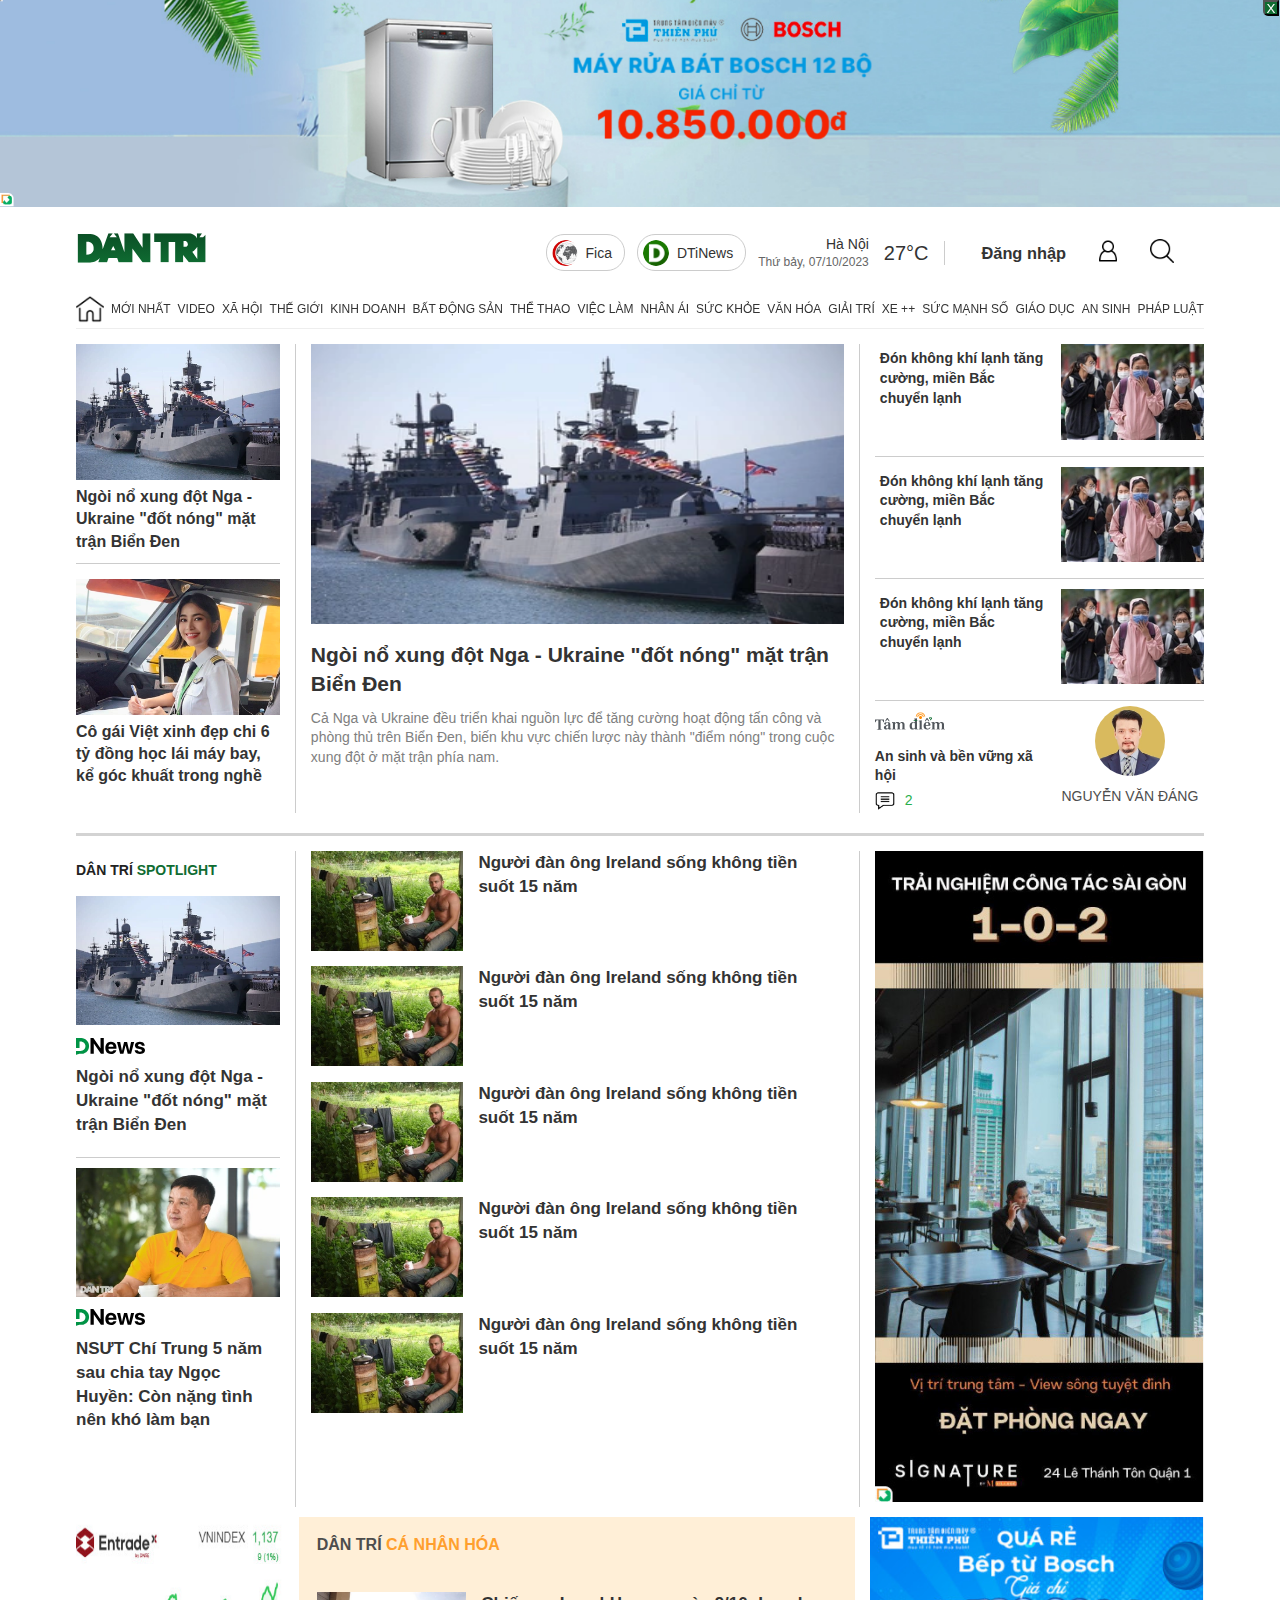
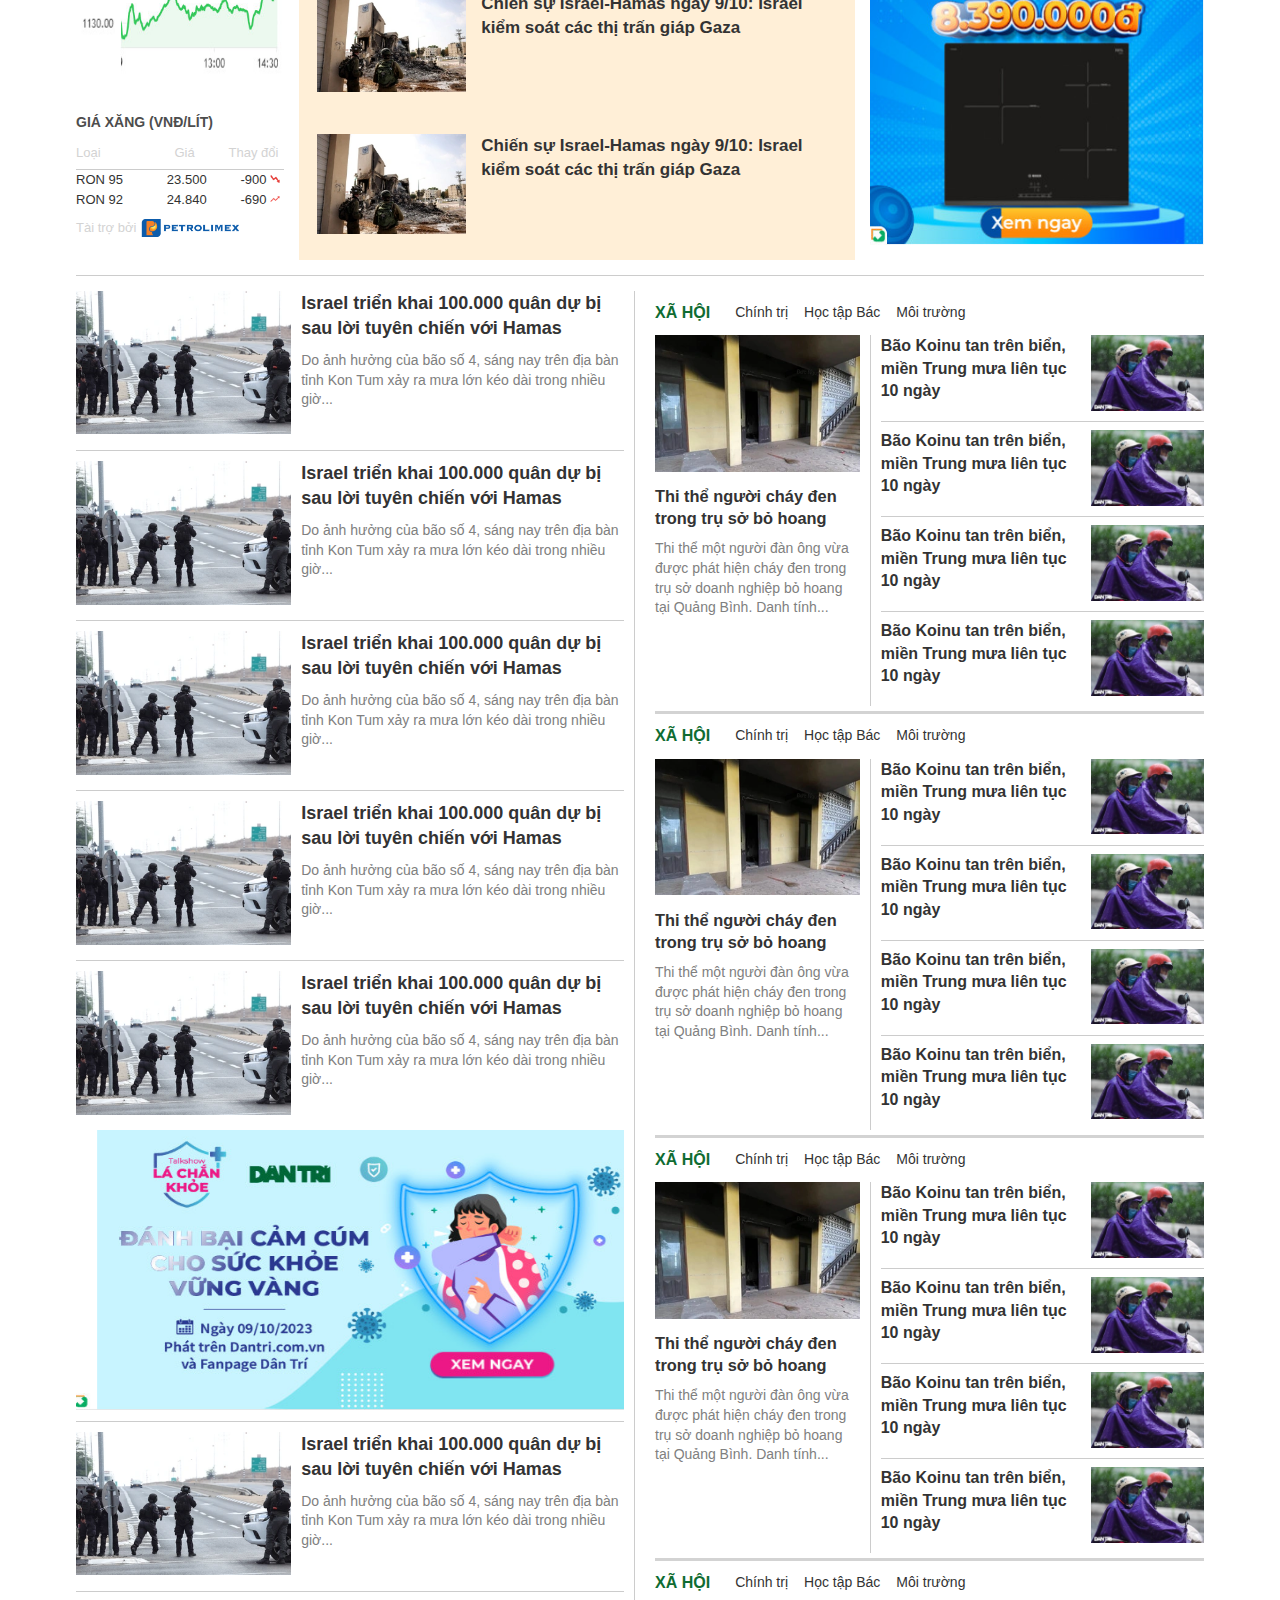
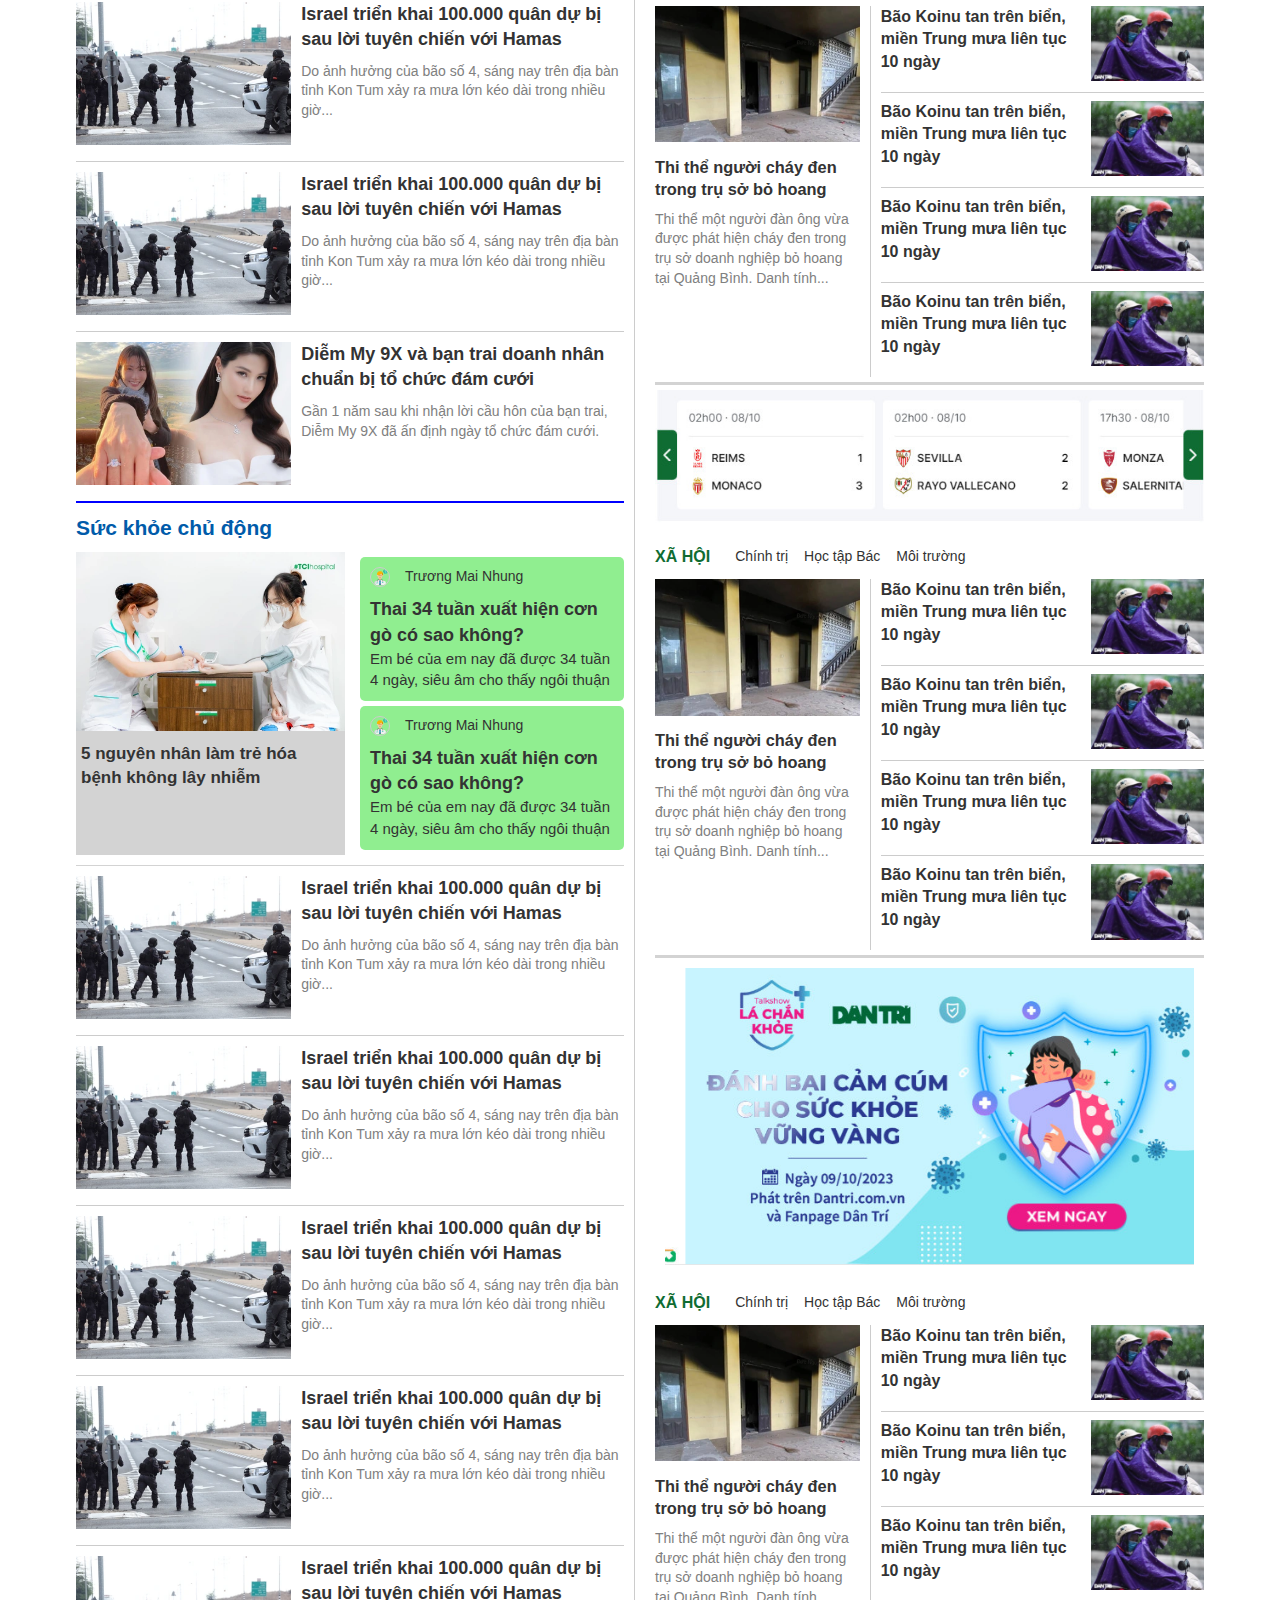
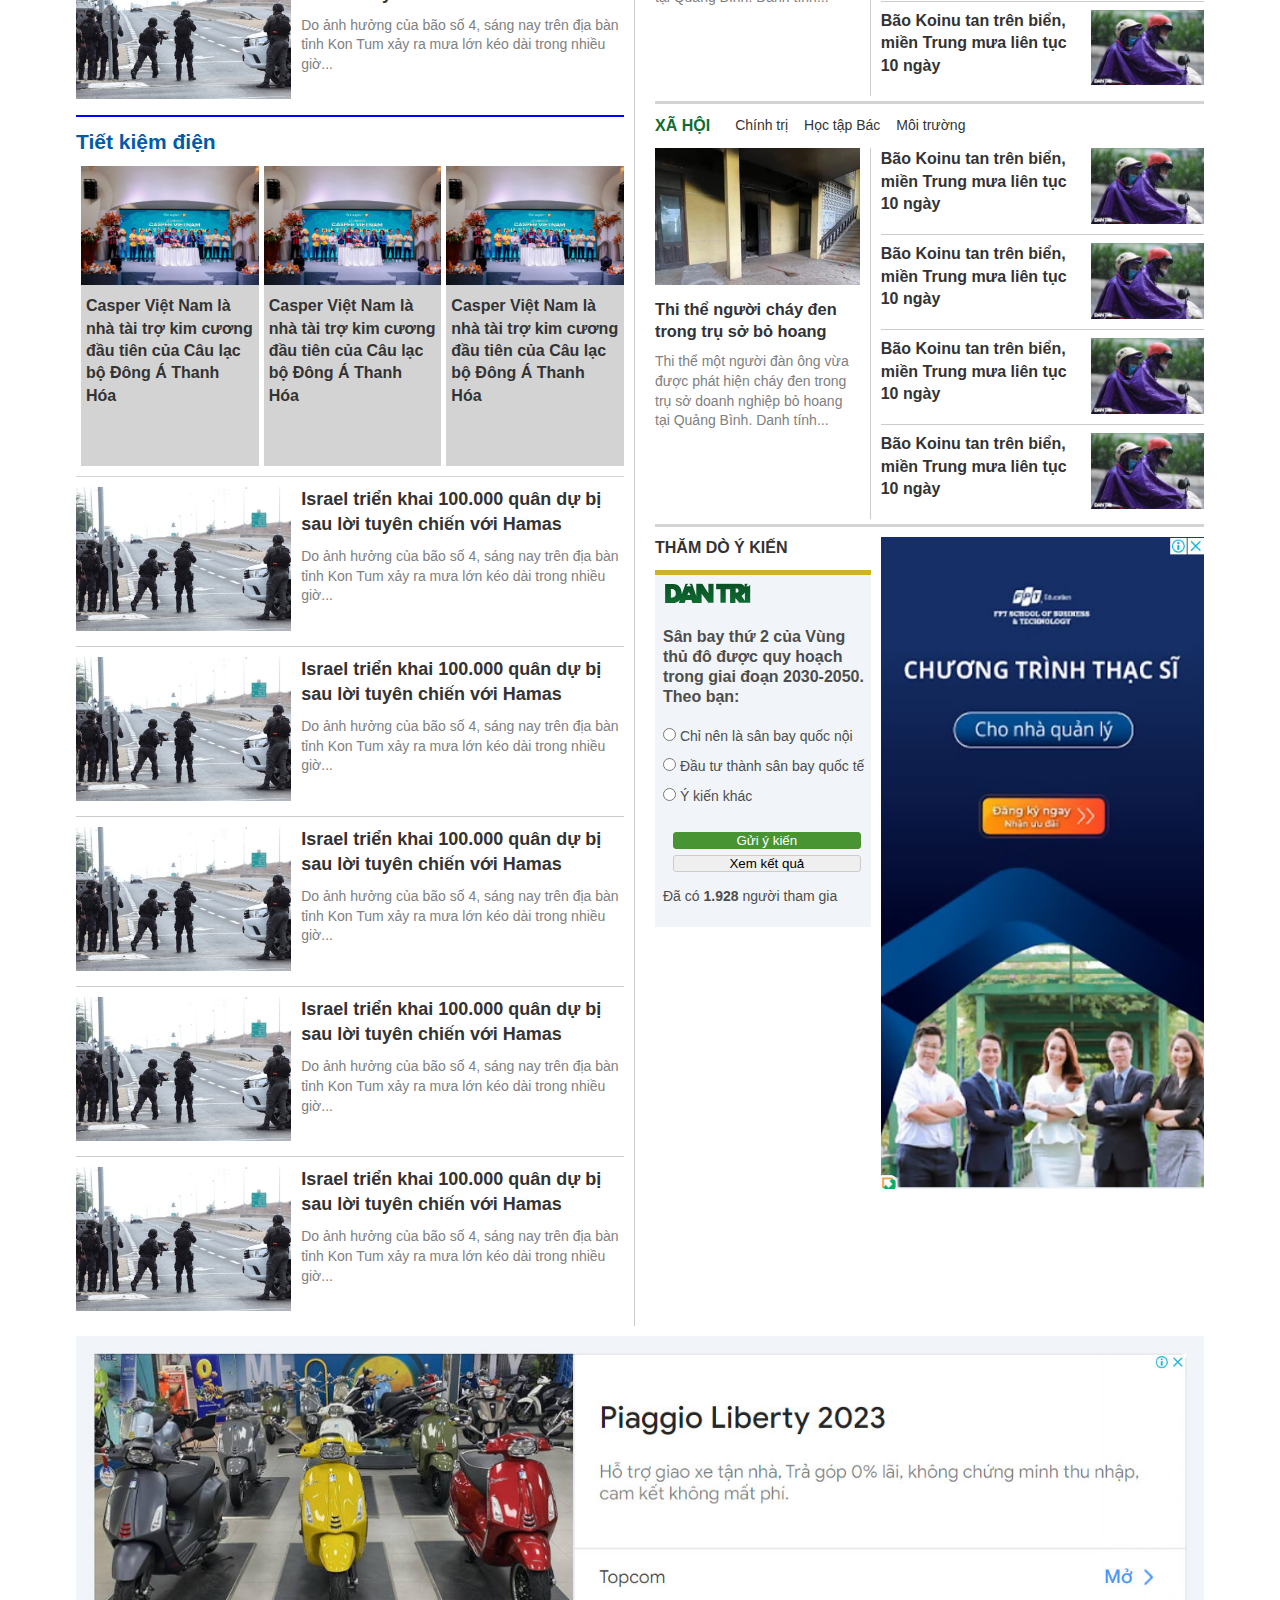
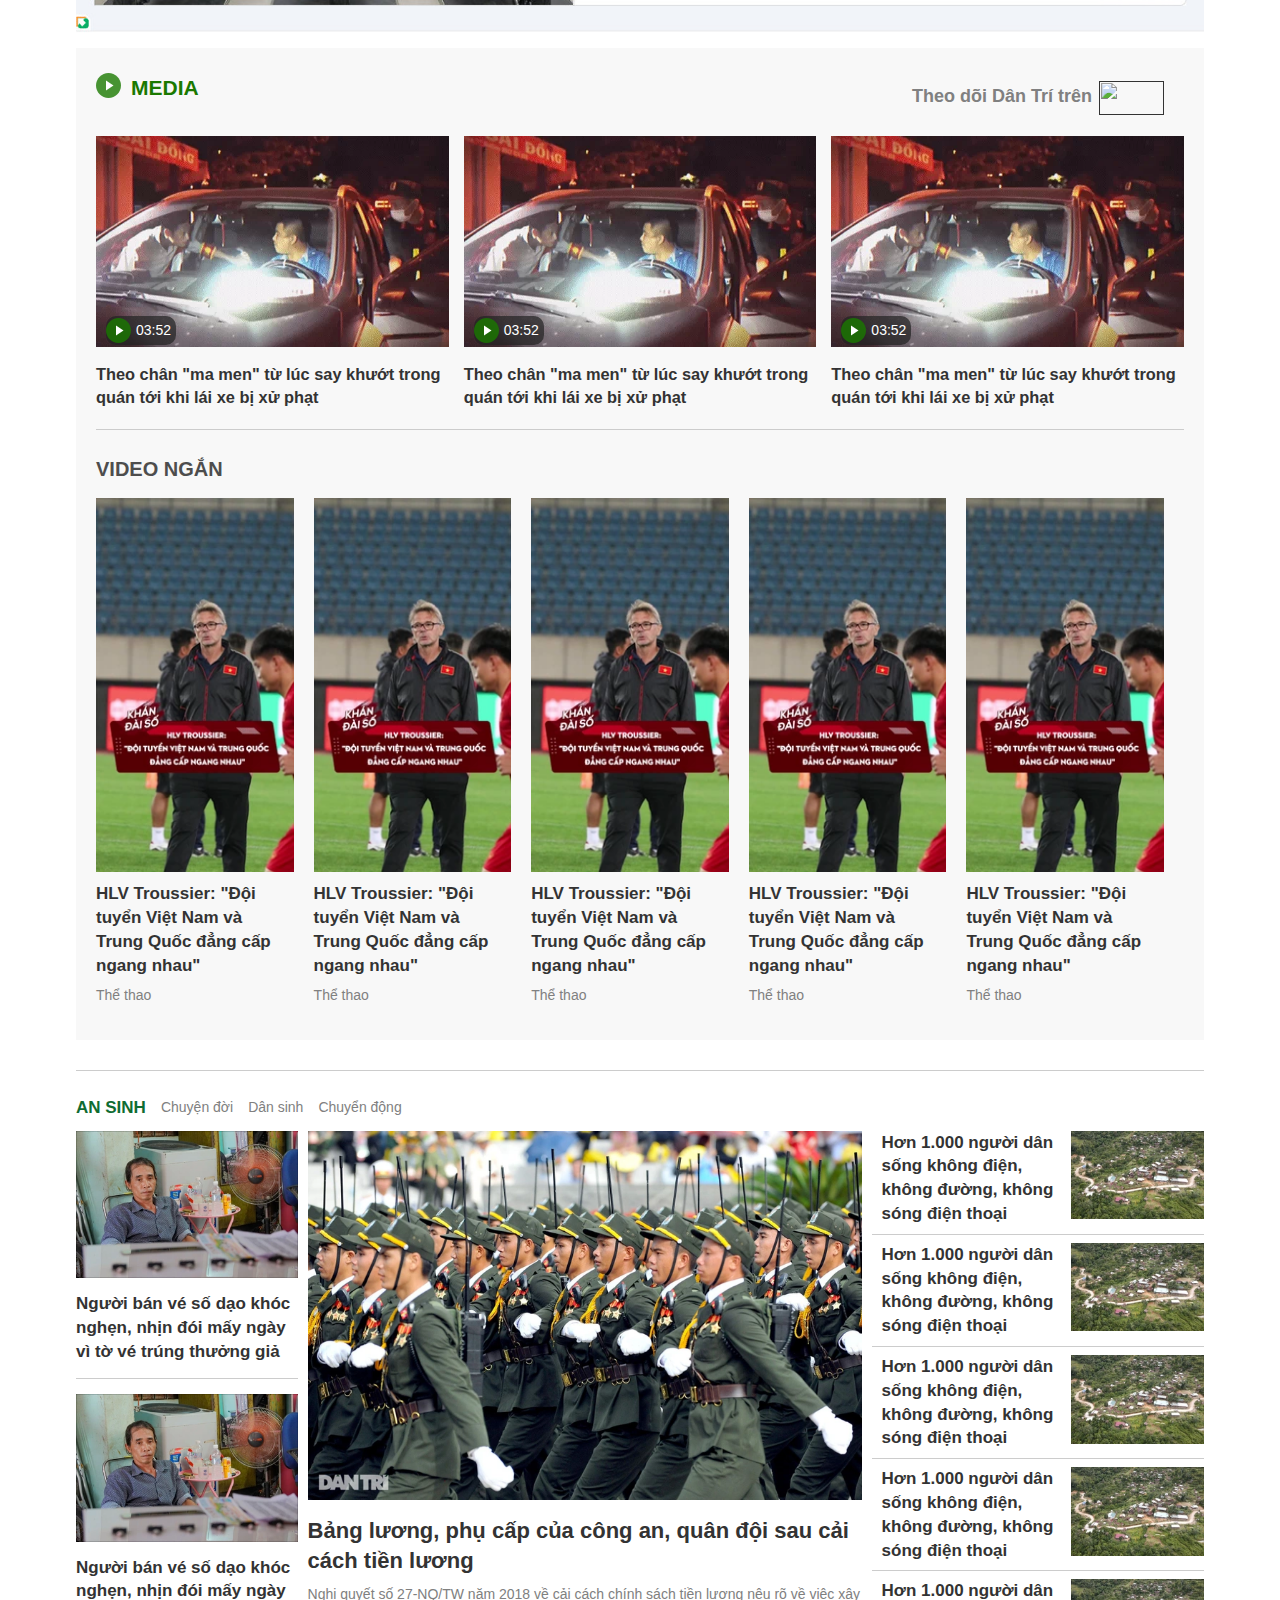
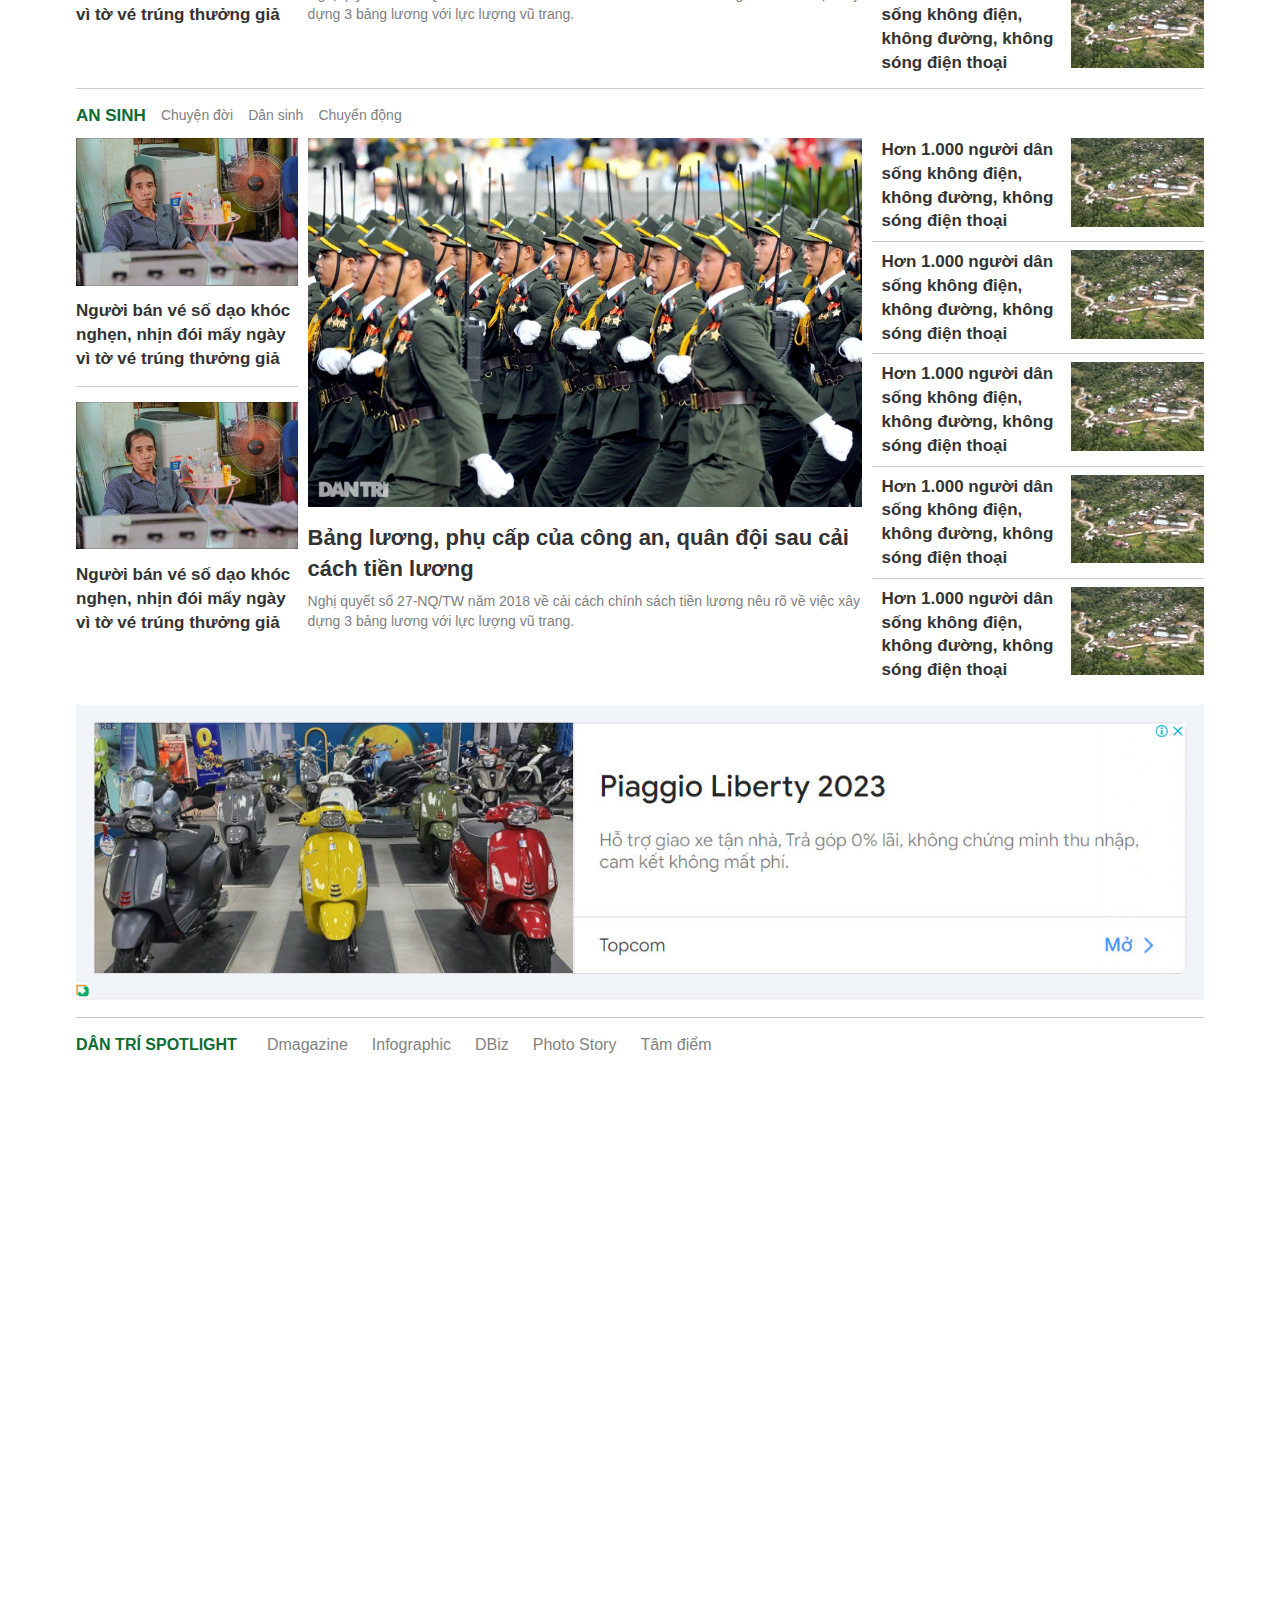
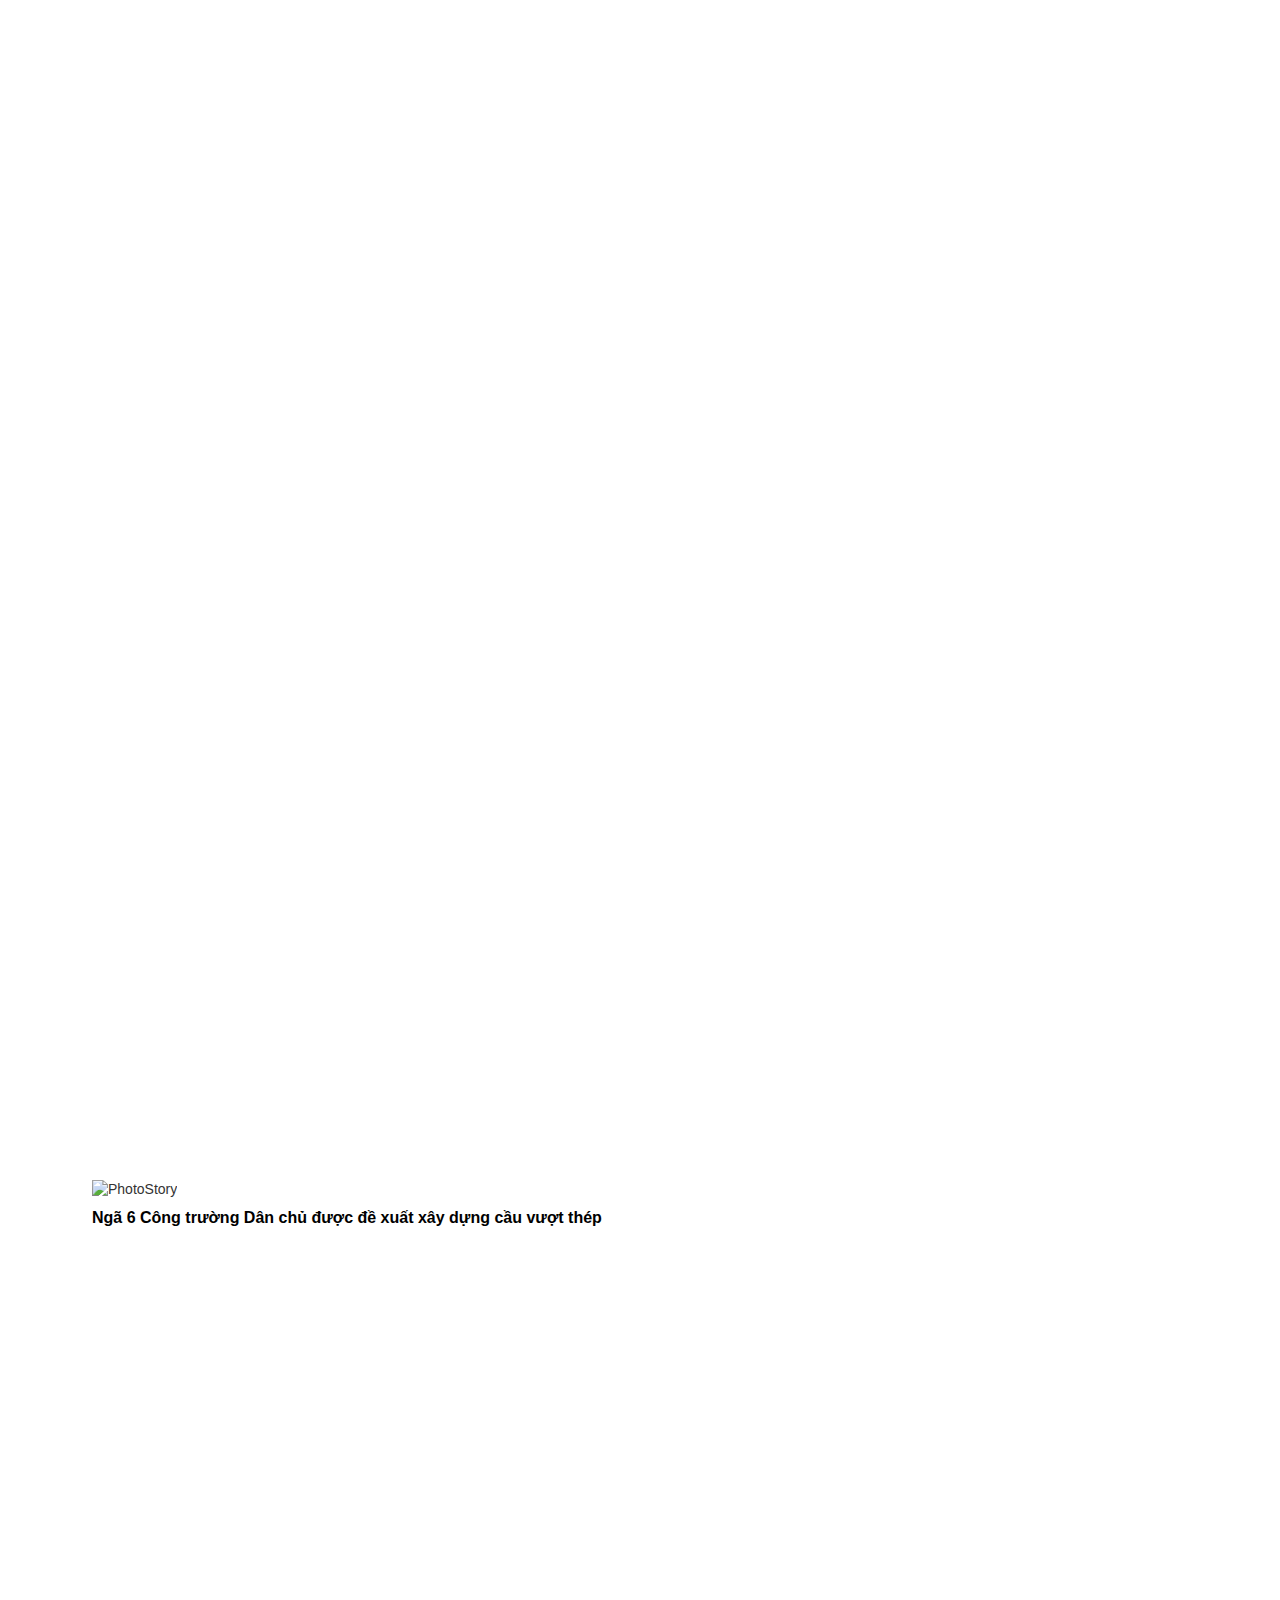
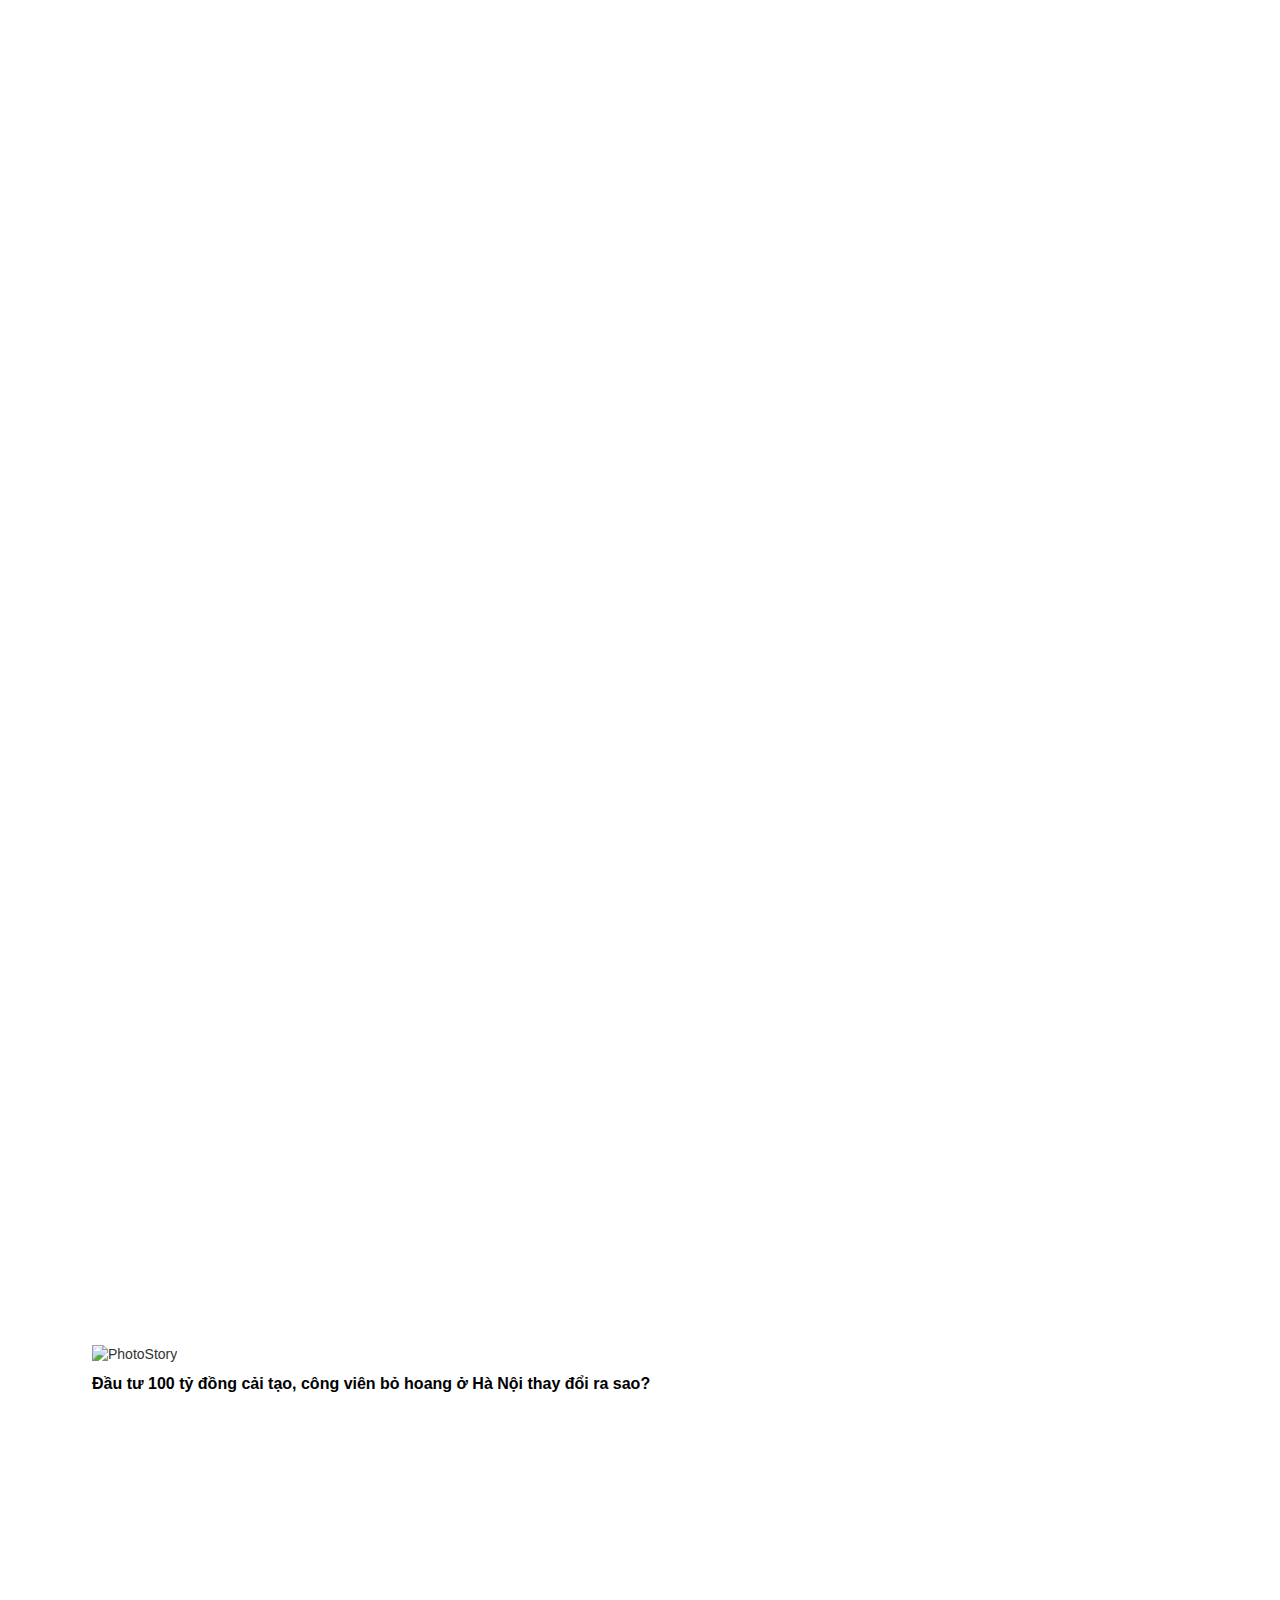
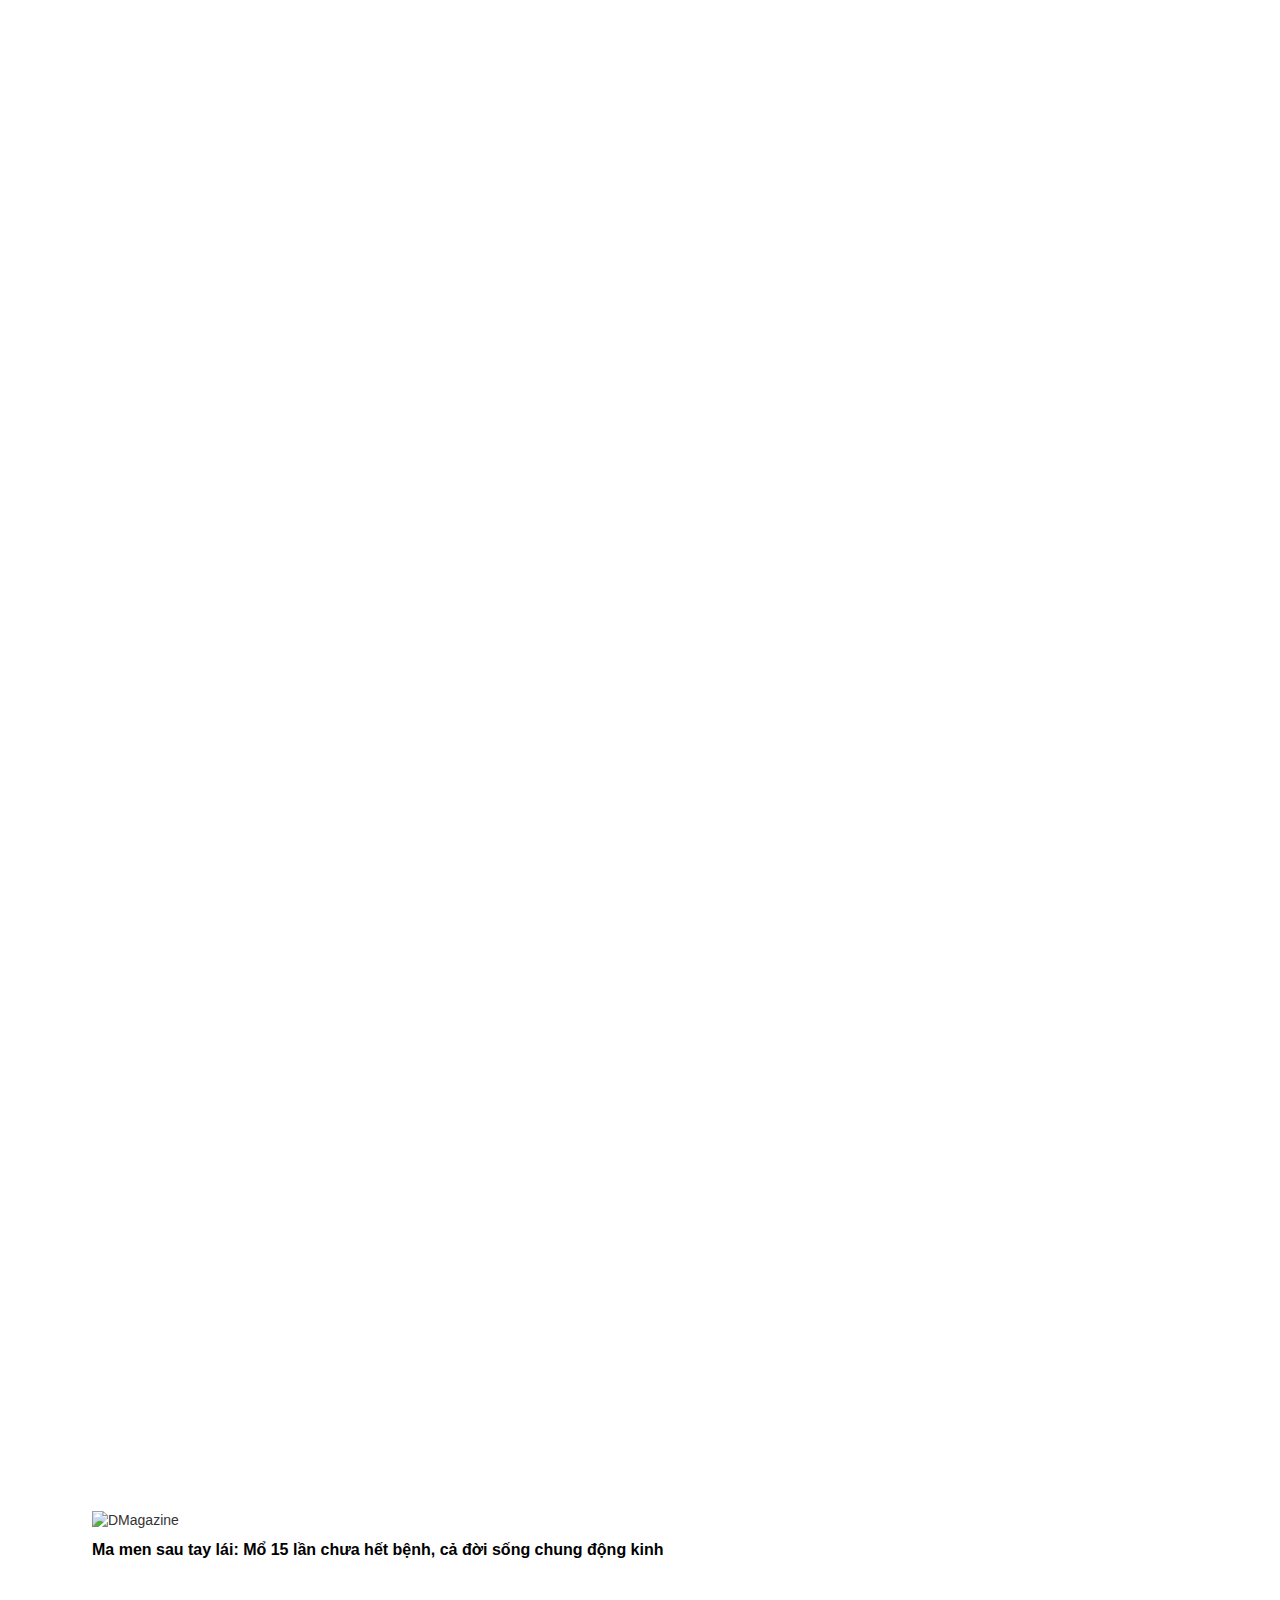
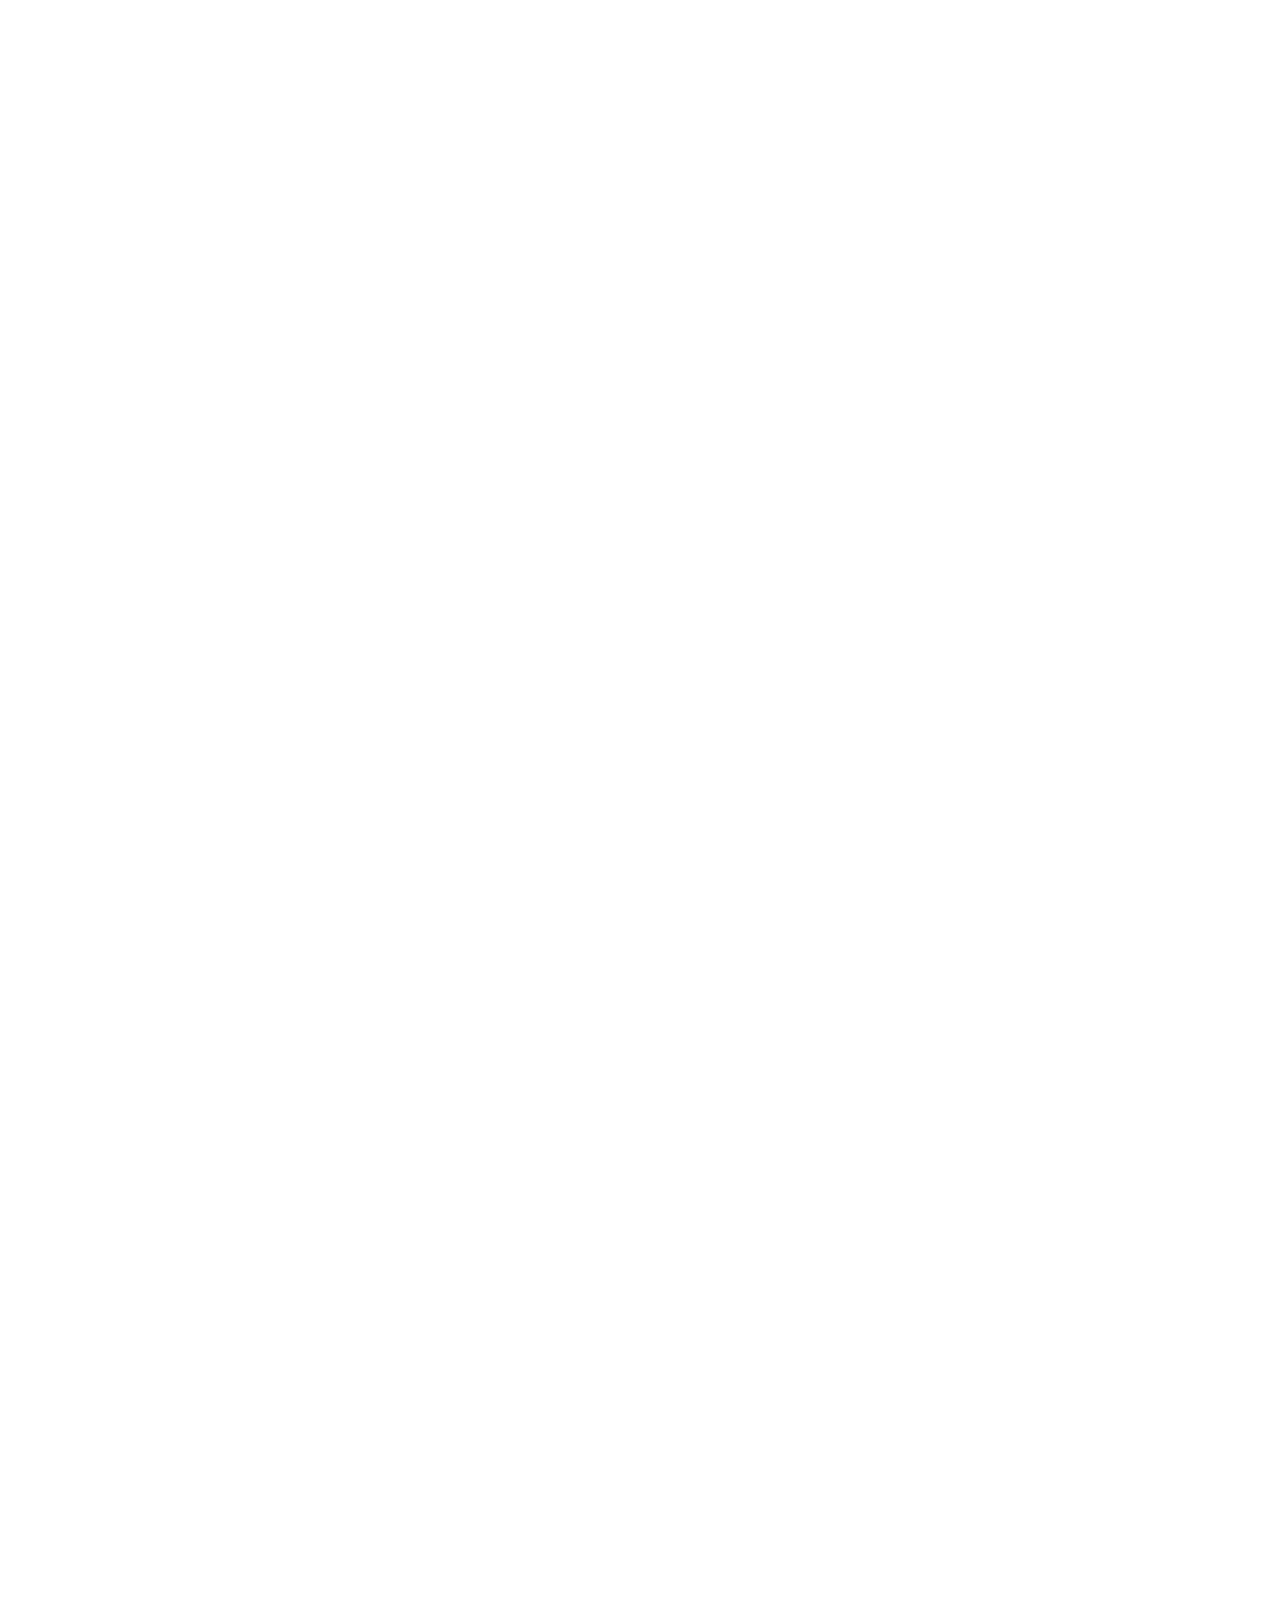
==== commit 546926a7: "Update index.html" ====
--- a/index.html
+++ b/index.html
@@ -10,7 +10,7 @@
 
     <body>
         <div class="quangcao-header">
-            <a href=""><img src="../quangcao-header.png" alt=""></a>
+            <a href=""><img src="./quangcao-header.png" alt=""></a>
             <button>X</button>
         </div>
         <header class = "wrapper header">
@@ -55,13 +55,13 @@
                     </a>
                 </li>
                 <li>
-                    <a href = "../Moinhat/MoiNhat.html">Mới nhất</a>
+                    <a href = "./Moinhat/MoiNhat.html">Mới nhất</a>
                 </li>
                 <li>
-                    <a href = "../video/video.html">Video</a>
+                    <a href = "./video/video.html">Video</a>
                 </li>
                 <li class="has-child">
-                    <a href = "../xahoi/xahoi.html">Xã hội</a>
+                    <a href = "./xahoi/xahoi.html">Xã hội</a>
                     <ol class="submenu">
                         <li>
                             <a href = "">Chính trị</a>
@@ -378,13 +378,13 @@
                 <div class="news-left">
                     <ul class = "list">
                         <li class = "top">
-                            <a href="../Link/Link.html"><img src="image/tau.webp" alt=""></a>
-                            <a href="../Link/Link.html" class = "chu">Ngòi nổ xung đột Nga - Ukraine "đốt nóng" mặt trận Biển Đen</a>
+                            <a href="./Link/Link.html"><img src="image/tau.webp" alt=""></a>
+                            <a href="./Link/Link.html" class = "chu">Ngòi nổ xung đột Nga - Ukraine "đốt nóng" mặt trận Biển Đen</a>
                         </li>
 
                         <li class = "top">
-                            <a href="../Link/Link.html"><img src="image/co_gai_viet.webp" alt=""></a>
-                            <a href="../Link/Link.html" class = "chu">Cô gái Việt xinh đẹp chi 6 tỷ đồng học lái máy bay, kể góc khuất trong nghề</a>
+                            <a href="./Link/Link.html"><img src="image/co_gai_viet.webp" alt=""></a>
+                            <a href="./Link/Link.html" class = "chu">Cô gái Việt xinh đẹp chi 6 tỷ đồng học lái máy bay, kể góc khuất trong nghề</a>
                         </li>
                     </ul>
                 </div>
@@ -393,8 +393,8 @@
                         <a href=""><img src="image/tau.webp" alt=""></a>
                     </div>
                     <div class="bottom">
-                        <a href="../Link/Link.html"><h2>Ngòi nổ xung đột Nga - Ukraine "đốt nóng" mặt trận Biển Đen</h2></a>
-                        <a href="../Link/Link.html" class = "chu">Cả Nga và Ukraine đều triển khai nguồn lực để tăng cường hoạt động tấn công và phòng thủ trên Biển Đen, biến khu vực chiến lược này thành "điểm nóng" trong cuộc xung đột ở mặt trận phía nam.</a>
+                        <a href="./Link/Link.html"><h2>Ngòi nổ xung đột Nga - Ukraine "đốt nóng" mặt trận Biển Đen</h2></a>
+                        <a href="./Link/Link.html" class = "chu">Cả Nga và Ukraine đều triển khai nguồn lực để tăng cường hoạt động tấn công và phòng thủ trên Biển Đen, biến khu vực chiến lược này thành "điểm nóng" trong cuộc xung đột ở mặt trận phía nam.</a>
                     </div>
                 </div>
                 <div class="news-right">
--- a/style.css
+++ b/style.css
@@ -0,0 +1,1372 @@
+*{
+    margin: 0;
+    padding: 0;
+    box-sizing: border-box;
+}
+a{
+    text-decoration: none;
+    color: #333;
+}
+a:hover{
+    outline: 0;
+    color: #06c;
+}
+header, main, footer, nav{
+    width: 100%;
+}
+body{
+    margin: 0;
+    padding: 0;
+    font-family: "Roboto",-apple-system,BlinkMacSystemFont,"Segoe UI","Helvetica Neue","Arial","Apple Color Emoji","Segoe UI Emoji","Segoe UI Symbol",sans-serif;
+    font-size: 14px;
+    line-height: 1.4;
+    font-weight: 400;
+    overflow-x: hidden;
+    color: #4d4d4d;
+}
+.wrapper{
+    margin: 0 auto;
+    width: 1128px;
+}
+.bg-wrap {
+    position: relative;
+    z-index: 0
+}
+.bg-wrap::before {
+    content: "";
+    position: absolute;
+    top: 0;
+    left: 50%;
+    transform: translateX(-50%);
+    width: 100vw;
+    height: 100%;
+    min-width: 1158px;
+    display: block;
+    z-index: -1
+}
+
+/* quang cao dau trang */
+.quangcao-header{
+    position: relative;
+}
+.quangcao-header>a>img{
+    max-height: 250px;
+    width: 100vw;
+}
+.quangcao-header button{
+    position: absolute;
+    right: 1px;
+    z-index: 100000;
+    top: 0px;
+    cursor: pointer;
+    background: #0F6C31;
+    height: 16px;
+    width: 16px;
+    border-bottom-left-radius: 5px;
+    line-height: 1!important;
+    color: #fff;
+}
+
+
+/* header */
+.header{
+    padding-top: 16px;
+    padding-bottom: 13px;
+}
+.flex-jcc{
+    display: flex;
+    align-items: center;
+    justify-content: center;
+}
+.flex-jcb{
+    display: flex;
+    align-items: center;
+    justify-content: space-between;
+}
+.header-top>h1{
+    font-size: 2em;
+    font-weight: bold;
+}
+.header-area>.qt{
+    height: 37px;
+    padding: 4px 12px 4px 5px;
+    border: 1px solid #ccc;
+    border-radius: 18px;
+    margin: 0 12px 0 0;
+    font-weight: 400;
+    line-height: 1;
+}
+.header-area>.qt>img{
+    margin: 0 8px 0 0;
+    border-radius: 50%;
+    width: 26px;
+    height: 26px;
+}
+.header-area>.qt>p:hover{
+    color: lightblue;
+}
+.weather{
+    white-space: nowrap;
+    display: flex;
+    align-items: center;
+    justify-content: center;
+    font-size: 14px;
+    line-height: 18px;
+}
+.weather-header>.weather-wrap>.location{
+    color: #333;
+    font-size: 14px;
+    display: block;
+    text-align: right;
+}
+.weather-header>.weather-wrap>.today{
+    text-align: right;
+    color: #666;
+    display: block;
+    font-size: 12px;
+}
+
+.weather-header>.do-C{
+    color: #333;
+    font-weight: 400;
+    margin-left: 15px;
+    font-size: 20px;
+}
+.weather-header::after{
+    content: "";
+    width: 0;
+    height: 24px;
+    position: relative;
+    border-left: 1px solid #ccc;
+    display: block;
+    margin: 0 16px;
+}
+
+.weather-login>h3{
+    margin-right: 30px;
+    color: gray;
+    margin-left: 20px;
+}
+.weather-login>a>img{
+    width: 24px;
+    height: 24px;
+    margin-right: 30px;
+}
+
+/* Phần nav */
+.menu {
+    position: sticky;
+    background-color: #fff;
+    top: 0;
+    z-index: 9;
+    font-family: "Inter",-apple-system,BlinkMacSystemFont,"Segoe UI","Helvetica Neue","Arial","Apple Color Emoji","Segoe UI Emoji","Segoe UI Symbol",sans-serif
+}
+
+.menu::before {
+    background: #fff none
+}
+.menu-wrap {
+    margin: 0 auto;
+    padding: 0;
+    list-style: none;
+    border-bottom: 1px solid #eee;
+    position: sticky;
+    top: 0;
+    z-index: 10;
+    display: flex;
+    align-items: center;
+    justify-content: space-between;
+    font-size: 12px
+}
+
+.menu-wrap::before {
+    background: #fff none;
+    top: -1px
+}
+
+.menu-wrap>li {
+    position: relative
+}
+
+.menu-wrap>li.has-child::after {
+    content: "";
+    width: 0;
+    height: 0;
+    border-left: 8px solid transparent;
+    border-right: 8px solid transparent;
+    border-bottom: 8px solid #eee;
+    position: absolute;
+    bottom: -2px;
+    left: 50%;
+    transform: translate(-50%,30px);
+    transition: all .15s;
+    visibility: hidden;
+    opacity: 0
+}
+
+.menu-wrap>li.has-child:hover::after {
+    visibility: visible;
+    opacity: 1;
+    transform: translate(-50%,0)
+}
+
+.menu-wrap>li.has-child:hover .submenu {
+    visibility: visible;
+    opacity: 1;
+    transform: translateY(0)
+}
+
+.menu-wrap>li>a {
+    font-weight: 500;
+    color: #333;
+    height: 38px;
+    display: flex;
+    align-items: center;
+    text-transform: uppercase;
+}
+
+.menu-wrap>li:hover::before {
+    content: "";
+    width: 100%;
+    height: 0;
+    position: absolute;
+    left: 0;
+    bottom: -2px;
+    border-top: 3px solid #1a7900
+}
+
+.menu-wrap>li.home>a>img {
+    width: 28px;
+    height: 28px;
+}
+
+.menu-wrap>li.home svg path:nth-child(1) {
+    fill: #333
+}
+
+
+.menu-wrap>li.menu-logo img {
+    width: auto;
+    max-height: 26px;
+    position: relative;
+    top: -6px
+}
+.submenu {
+    margin: 0;
+    padding: 2px 0 4px;
+    list-style: none;
+    position: absolute;
+    left: -5px;
+    top: 39px;
+    min-width: 140px;
+    background: #eee none;
+    border-radius: 0 0 5px 5px;
+    transition: all .15s;
+    visibility: hidden;
+    opacity: 0;
+    transform: translateY(15px)
+}
+.submenu>li {
+    border-bottom: 1px solid #d5d5d5
+}
+
+.submenu>li:last-of-type {
+    border-bottom: 0
+}
+
+.submenu>li>a {
+    padding: 8px 12px;
+    line-height: 16px;
+    font-family: "Inter",-apple-system,BlinkMacSystemFont,"Segoe UI","Helvetica Neue","Arial","Apple Color Emoji","Segoe UI Emoji","Segoe UI Symbol",sans-serif;
+    font-weight: 500;
+    text-transform: uppercase;
+    color: #666;
+    display: flex;
+    align-items: center;
+    white-space: nowrap;
+    transition: all .15s
+}
+.submenu>li>a:hover {
+    color: #2361ff
+}
+.submenu>li>a::before {
+    content: "";
+    width: 0;
+    height: 0;
+    border-top: 1px solid #2361ff;
+    position: relative;
+    display: block;
+    transition: all .15s
+}
+.submenu>li>a:hover::before {
+    width: 10px;
+    margin: 0 6px 0 0
+}
+
+/* Phần main */
+main>.news-hightlight{
+    margin-top: 15px;
+    display: flex;
+    justify-content: space-between;
+    padding-bottom: 20px;
+    border-bottom: 3px solid lightgray;
+}
+.news-hightlight>.news-left{
+    width: 20%;
+    margin-right: 15px;
+    border-right: 1px solid #ccc;
+    padding-right: 15px;
+}
+.news-hightlight>.news-left>.list{
+    list-style: none;
+}
+.news-hightlight>.news-left>.list>.top{
+    padding-bottom: 10px;
+    margin-bottom: 15px;
+    border-bottom: 1px solid #ccc;
+}
+.news-hightlight>.news-left>.list>li:last-child{
+    border: none;
+}
+.news-hightlight>.news-left>.list>.top>a>img{
+    width: 100%;
+}
+.news-hightlight>.news-left>.list>.top>.chu{
+    padding: 10px 10px 10px 0;
+    font-weight: bold;
+    font-size: 16px;
+}
+
+.news-hightlight>.news-middle{
+    width: 50%;
+    margin-right: 15px;
+    border-right: 1px solid #ccc;
+    padding-right: 15px;
+}
+.news-hightlight>.news-middle>.top{
+    margin-bottom: 10px;
+}
+.news-hightlight>.news-middle>.top>a>img{
+    width: 100%;
+    height: 280px;
+}
+.news-hightlight>.news-middle>.bottom>a>h2{
+    margin-bottom: 10px;
+}
+.news-hightlight>.news-middle>.bottom>.chu{
+    color: gray;
+}
+.news-hightlight>.news-right{
+    width: 30%;
+}
+.news-hightlight>.news-right>.item{
+    display: flex;
+    border-bottom: 1px solid #ccc;
+    padding-bottom: 10px;
+    padding-top: 10px;
+}
+.news-hightlight>.news-right>.item:first-child{
+    padding-top: 0;
+}
+
+.news-hightlight>.news-right>.item>.left{
+    padding: 5px;
+    margin-right: 10px;
+    width: 55%;
+    font-weight: bold;
+}
+.news-hightlight>.news-right>.item>.right{
+    width: 45%;
+}
+.news-hightlight>.news-right>.item>.right>img{
+    width: 100%;
+}
+.news-right>.tam-diem{
+    display: flex;
+}
+.news-right>.tam-diem>.left{
+    width: 55%;
+}
+.news-right>.tam-diem>.left>a>img{
+    width: 70px;
+    height: 40px;
+}
+.news-right>.tam-diem>.left>a{
+    font-weight: bold;
+    font-size: 14px;
+}
+.news-right>.tam-diem>.left>.message{
+    display: flex;
+    margin-top: 5px;
+}
+.news-right>.tam-diem>.left>.message>img{
+    height: 20px;
+    width: 20px;
+    margin-right: 10px;
+}
+.news-right>.tam-diem>.left>.message>span{
+    color: #28af4c;
+}
+.news-right>.tam-diem>.right{
+    width: 45%;
+    text-align: center;
+    margin-top: 5px;
+}
+.news-right>.tam-diem>.right>a>img{
+    width: 70px;
+    height: 70px;
+    border-radius: 50%;
+}
+.news-right>.tam-diem>.right>p{
+    text-transform: uppercase;
+    margin-top: 5px;
+    font-size: 12p
+}
+
+main>.news-hot{
+    margin-top: 15px;
+    display: flex;
+    justify-content: space-between;
+}
+.news-hot>.left{
+    width: 20%;
+    margin-right: 15px;
+    border-right: 1px solid #ccc;
+    padding-right: 15px;
+}
+.news-hot>.left>.title{
+    color: #222;
+    margin: 10px 0 16px;
+    font-size: 14px;
+    text-transform: uppercase;
+    font-weight: 600;
+}
+.news-hot>.left>.item{
+    border-bottom: 1px solid #ccc;
+    padding-bottom: 10px;
+}
+.news-hot>.left>.item:last-child{
+    border: none;
+    padding-top: 10px;
+}
+.news-hot>.left>.item>.tau>img{
+    padding-bottom: 7px;
+}
+.news-hot>.left>.title>span{
+    color: #0f6c32;
+}
+.news-hot>.left>.item>h3{
+    margin-top: 5px;
+    margin-bottom: 10px;
+}
+.news-hot>.left>.item>h3>a{
+    font-size: 17px;
+}
+.news-hot>.middle{
+    width: 50%;
+    margin-right: 15px;
+    border-right: 1px solid #ccc;
+    padding-right: 15px;
+}
+.news-hot>.middle>.item{
+    display: flex;
+    justify-content: space-between;
+    margin-bottom: 10px;
+}
+.news-hot>.middle>.item>.left{
+    width: 30%;
+}
+.news-hot>.middle>.item>.left>a>img{
+    width: 100%;
+    height: 100px;
+}
+.news-hot>.middle>.item>.right{
+    width: 70%;
+    margin-left: 15px;
+    margin-right: 10px;
+}
+.news-hot>.middle>.item>.right>a>h3{
+    font-weight: bold;
+    font-size: 17px;
+}
+.news-hot>.right{
+    width: 30%;
+}
+.news-hot>.right>a>img{
+    width: 100%;
+}
+
+main>.news-several{
+    margin-top: 10px;
+    display: flex;
+    justify-content: space-between;
+    margin-bottom: 15px;
+    padding-bottom: 15px;
+    border-bottom: 1px solid #ccc;
+}
+.news-several>.left{
+    width: 20%;
+    padding-right: 15px;
+}
+.news-several>.left>.top{
+    margin-bottom: 10px;
+}
+.news-several>.left>.top>img{
+    width: 100%;
+    height: 180px;
+}
+.news-several>.left>.bottom>.title{
+    font-size: 14px;
+    font-weight: bold;
+    text-transform: uppercase;
+}
+.news-several>.left>.bottom>.table{
+    margin-top: 10px;
+}
+.news-several>.left>.bottom>.table>.loai{
+    border-bottom: 1px solid #ccc;
+    padding-bottom: 7px;
+}
+.news-several>.left>.bottom>.table>.loai>span{
+    font-size: 13px;
+    color: lightgray;
+}
+.news-several>.left>.bottom>.table>.loai>.type{
+    padding-right: 70px;
+}
+.news-several>.left>.bottom>.table>.loai>.cost{
+    padding-right: 30px;
+    text-align: right;
+}
+.news-several>.left>.bottom>.table>.item-1>span{
+    font-size: 13px;
+    color: #333;
+}
+.news-several>.left>.bottom>.table>.item-1>.type{
+    padding-right: 40px;
+}
+.news-several>.left>.bottom>.table>.item-1>.cost{
+    padding-right: 30px;
+    text-align: right;
+}
+.news-several>.left>.bottom>.table>.item-1>.change>img{
+    width: 10px;
+    height: 10px;
+}
+.news-several>.left>.bottom>.table>.item-1:last-child{
+    border-bottom: 1px solid #ccc;
+    padding-bottom: 7px;
+}
+.news-several>.left>.bottom>.table>.tai-tro{
+    margin-top: 10px;
+    display: flex;
+}
+.news-several>.left>.bottom>.table>.tai-tro>span{
+    font-size: 13px;
+    color: lightgray;
+    padding-right: 5px;
+}
+.news-several>.middle{
+    width: 50%;
+    background-color: #ffefd7;
+    margin-right: 15px;
+    padding-right: 15px;
+}
+.news-several>.middle>.title{
+    font-weight: bold;
+    text-transform: uppercase;
+    font-size: 16px;
+    padding:17px 18px 18px;
+}
+.news-several>.middle>.title>span{
+    color: #ff9f2e;
+}
+.news-several>.middle>.item{
+    display: flex;
+    justify-content: space-between;
+    margin-bottom: 10px;
+    padding:17px 0px 10px 18px;
+}
+.news-several>.middle>.item>.left{
+    width: 30%;
+}
+.news-several>.middle>.item>.left>a>img{
+    width: 100%;
+    height: 100px;
+}
+.news-several>.middle>.item>.right{
+    width: 70%;
+    margin-left: 15px;
+    margin-right: 10px;
+}
+.news-several>.middle>.item>.right>a>h3{
+    font-weight: bold;
+    font-size: 17px;
+}
+.news-several>.right{
+    width: 30%;
+}
+.news-several>.right>a>img{
+    width: 100%;
+}
+
+main>.news-normal{
+    margin-top: 10px;
+    display: flex;
+    justify-content: space-between;
+}
+.news-normal>.left{
+    width: 50%;
+    margin-right: 10px;
+    border-right: 1px solid #ccc;
+    padding-right: 10px;
+}
+.news-normal>.left>.item{
+    display: flex;
+    justify-content: space-between;
+    border-bottom: 1px solid #ccc;
+    padding-bottom: 10px;
+    margin-top: 10px;
+}
+.news-normal>.left>.none{
+    border: none;
+}
+.news-normal>.left>.item:first-child{
+    margin-top: 0;
+}
+.news-normal>.left>.item:last-child{
+    border: none;
+}
+.news-normal>.left>.item>.image{
+    width: 40%;
+    margin-right: 10px;
+}
+.news-normal>.left>.item>.image>img{
+    width: 100%;
+}
+.news-normal>.left>.item>.content{
+    width: 60%;
+}
+.news-normal>.left>.item>.content>.top>h3{
+    font-size: 18px;
+    line-height: 25px;
+    padding-bottom: 10px;
+}
+.news-normal>.left>.item>.content>.nd{
+    color: gray;
+}
+.news-normal>.left>.cam>img{
+    width: 100%;
+    height: 280px;
+}
+.news-normal>.left>.cam{
+    border-bottom: 1px solid #ccc;
+    padding-bottom: 5px;
+}
+.news-normal>.left>.blue{
+    border-bottom: 2px solid blue;
+}
+.news-normal>.left>.suc-khoe{
+    margin-top: 10px;
+    border-bottom: 1px solid lightgray;
+    padding-bottom: 10px;
+}
+.news-normal>.left>.suc-khoe>.title>a{
+    color: #005baa;
+}
+.news-normal>.left>.suc-khoe>.nd{
+    margin-top: 10px;
+    display: flex;
+}
+.news-normal>.left>.suc-khoe>.nd>.nd-left{
+    width: 50%;
+    background-color: lightgray;
+    margin-right: 10px;
+    padding-bottom: 10px;
+}
+.news-normal>.left>.suc-khoe>.nd>.nd-left>a>img{
+    width: 100%;
+}
+.news-normal>.left>.suc-khoe>.nd>.nd-left>h3{
+    padding: 5px;
+    font-size: 17px;
+}
+.news-normal>.left>.suc-khoe>.nd>.nd-right{
+    width: 50%;
+    padding-left: 5px;
+    padding-top: 5px;
+}
+.news-normal>.left>.suc-khoe>.nd>.nd-right>.top{
+    background-color: lightgreen;
+    padding: 10px;
+    border-radius: 5px;
+    margin-bottom: 5px;
+}
+.news-normal>.left>.suc-khoe>.nd>.nd-right>.top>.bac-si{
+    display: flex;
+    margin-bottom: 10px;
+}
+.news-normal>.left>.suc-khoe>.nd>.nd-right>.top>.bac-si>img{
+    width: 20px;
+    border: 1px solid #ccc;
+    border-radius: 50%;
+    margin-right: 15px;
+}
+.news-normal>.left>.suc-khoe>.nd>.nd-right>.top>.dam{
+    font-weight: bold;
+    font-size: 18px;
+}
+.news-normal>.left>.suc-khoe>.nd>.nd-right>.top>.nhat{
+    font-size: 15px;
+}
+.news-normal>.left>.tiet-kiem{
+    margin-top: 10px;
+    border-bottom: 1px solid lightgray;
+    padding-bottom: 10px;
+}
+.news-normal>.left>.tiet-kiem>.title>a{
+    color: #005baa;
+}
+.news-normal>.left>.tiet-kiem>.list{
+    margin-top: 10px;
+    display: flex;
+    justify-content: space-between;
+}
+.news-normal>.left>.tiet-kiem>.list>.item{
+    width: 33%;
+    height: 300px;
+    background-color: lightgray;
+    margin-left: 5px;
+}
+.news-normal>.left>.tiet-kiem>.list>.item>a>img{
+    width: 100%;
+}
+.news-normal>.left>.tiet-kiem>.list>.item>h3{
+    padding: 5px;
+    font-size: 16px;
+}
+
+.news-normal>.right{
+    width: 50%;
+    padding-left: 10px;
+}
+.news-normal>.right>.news>.title{
+    display: flex;
+}
+.news-normal>.right>.news>.title>h2{
+    margin-right: 10px;
+    padding-top: 5px;
+}
+.news-normal>.right>.news>.title>h2>a{
+    font-size: 16px;
+    text-transform: uppercase;
+    color: #0f6c32;
+}
+.news-normal>.right>.news>.title>.list{
+    display: flex;
+    list-style: none;
+    margin: 0 0 0 15px;
+    padding-top: 12px;
+}
+.news-normal>.right>.news>.title>.list>li{
+    margin-right: 16px;
+    color: lightgray;
+}
+.news-normal>.right>.news>.content{
+    display: flex;
+    margin-top: 10px;
+    padding-bottom: 5px;
+    border-bottom: 3px solid lightgray;
+}
+.news-normal>.right>.news>.content>.left{
+    width: 40%;
+    margin-right: 10px;
+    border-right: 1px solid #ccc;
+    padding-right: 10px;
+}
+.news-normal>.right>.news>.content>.left>a>img{
+    width: 100%;
+}
+.news-normal>.right>.news>.content>.left>h3{
+    margin: 8px 0 0;
+    padding-bottom: 10px;
+    line-height: 22px;
+}
+.news-normal>.right>.news>.content>.left>.nd{
+    color: gray;
+}
+.news-normal>.right>.news>.content>.right{
+    width: 60%;
+}
+.news-normal>.right>.news>.content>.right>.item{
+    display: flex;
+    border-bottom: 1px solid #ccc;
+    padding-bottom: 5px;
+    margin-top: 8px;
+}
+.news-normal>.right>.news>.content>.right>.item:last-child{
+    border: none;
+}
+.news-normal>.right>.news>.content>.right>.item:first-child{
+    margin-top: 0;
+}
+.news-normal>.right>.news>.content>.right>.item>.left{
+    width: 65%;
+    font-size: 16px;
+    padding-right: 10px;
+}
+.news-normal>.right>.news>.content>.right>.item>.right{
+    width: 35%;
+}
+.news-normal>.right>.news>.content>.right>.item>.right>img{
+    width: 100%;
+}
+.news-normal>.right>.lich{
+    margin-top: 5px;
+}
+.news-normal>.right>.lich>a>img{
+    width: 100%;
+}
+.news-normal>.right>.cam>a>img{
+    width: 100%;
+}
+.news-normal>.right>.cam{
+    margin: 10px;
+}
+
+.news-normal>.right>.tham-do{
+    margin-top: 10px;
+    display: flex;
+}
+.news-normal>.right>.tham-do>.y-kien{
+    width: 40%;
+    margin-right: 10px;
+}
+.news-normal>.right>.tham-do>.y-kien>h3{
+    text-transform: uppercase;
+    font-size: 16px;
+    margin-bottom: 10px;
+}
+.news-normal>.right>.tham-do>.y-kien>.dan-tri{
+    background-color: #f1f5f9;
+    border-top: 5px solid #d1b02b;
+    padding: 5px 0px 20px 8px;
+}
+.news-normal>.right>.tham-do>.y-kien>.dan-tri>.nd{
+    font-weight: bold;
+    font-size: 16px;
+    line-height: 20px;
+    margin-top: 16px;
+    margin-bottom: 20px;
+}
+.news-normal>.right>.tham-do>.y-kien>.dan-tri>.option{
+   padding-bottom: 5px;
+}
+.news-normal>.right>.tham-do>.y-kien>.dan-tri>.option>.item{
+    margin-bottom: 10px;
+}
+.news-normal>.right>.tham-do>.y-kien>.dan-tri>.button-ketqua{
+    padding: 10px;
+}
+.news-normal>.right>.tham-do>.y-kien>.dan-tri>.button-ketqua>.gui>button{
+    width: 100%;
+    background-color: #489433;
+    color: #fff;
+    margin-bottom: 5px;
+    border: 1px solid #489433;
+    border-radius: 3px;
+    cursor: pointer;
+}
+.news-normal>.right>.tham-do>.y-kien>.dan-tri>.button-ketqua>.xem>button{
+    width: 100%;
+    margin-bottom: 5px;
+    border-radius: 3px;
+    border: 1px solid #ccc;
+    cursor: pointer;
+}
+.news-normal>.right>.tham-do>.y-kien>.dan-tri>.ket-qua>span{
+    font-weight: bold;
+}
+.news-normal>.right>.tham-do>.quang-cao{
+    width: 60%;
+}
+.news-normal>.right>.tham-do>.quang-cao>a>img{
+    width: 100%;
+}
+
+main>.news-media{
+    margin-top: 10px;
+    border-bottom: 1px solid #ccc;
+    padding-bottom: 10px;
+}
+.news-media>.quang-cao>a>img{
+    width: 100%;
+}
+.news-media>.media{
+    margin-top: 10px;
+    background-color: #f8f8f8;
+    padding: 25px 20px;
+    margin-bottom: 20px;
+}
+.news-media>.media>.title{
+    display: flex;
+    justify-content: space-between;
+}
+.news-media>.media>.title>.left{
+    display: flex;
+    width: 75%;
+}
+.news-media>.media>.title>.left>img{
+    width: 25px;
+    height: 25px;
+    margin-right: 10px;
+}
+.news-media>.media>.title>.left>h2{
+    text-transform: uppercase;
+}
+.news-media>.media>.title>.left>h2>a{
+    color: #1a7900;
+}
+.news-media>.media>.title>.theodoi{
+    display: flex;
+    justify-content: space-between;
+    align-items: center;
+    width: 25%;
+}
+.news-media>.media>.title>.theodoi>p{
+    font-weight: 600;
+    font-size: 18px;
+    color: gray;
+}
+.news-media>.media>.title>.theodoi>a>img{
+    width: 65px;
+    height: 34px;
+    position: relative;
+    margin-right: 20px;
+    margin-top: 8px;
+}
+.news-media>.media>.content{
+    margin-top: 15px;
+    display: flex;
+    border-bottom: 1px solid #ccc;
+    padding-bottom: 20px;
+}
+.news-media>.media>.content>.item{
+    width: 33%;
+    margin-right: 15px;
+}
+.news-media>.media>.content>.item:last-child{
+    margin-right: 0;
+}
+.news-media>.media>.content>.item>.video{
+    position: relative;
+}
+.news-media>.media>.content>.item>.video>a>img{
+    width: 100%;
+}
+.news-media>.media>.content>.item>.video>.time{
+    display: flex;
+    align-items: center;
+    position: absolute;
+    top: 180px;
+    left: 10px;
+    background-color: rgba(34,34,34,.7);
+    border-radius: 10px;
+}
+.news-media>.media>.content>.item>.video>.time>span{
+    color: #fff;
+    padding: 5px;
+}
+.news-media>.media>.content>.item>.nd{
+    padding-top: 10px;
+}
+.news-media>.media>.video{
+    margin-top: 25px;
+}
+.news-media>.media>.video>.title>h2{
+    text-transform: uppercase;
+    font-size: 20px;
+}
+.news-media>.media>.video>.nd{
+    margin-top: 15px;
+    display: flex;
+}
+.news-media>.media>.video>.nd>.item{
+    width: 20%;
+    margin-right: 20px;
+    padding-bottom: 10px;
+}
+.news-media>.media>.video>.nd>.item>a>img{
+    width: 100%;
+    height: 374px;
+}
+.news-media>.media>.video>.nd>.item>h3{
+    margin-top: 5px;
+    margin-bottom: 8px;
+    font-size: 17px;
+}
+.news-media>.media>.video>.nd>.item>span>a{
+    color: gray;
+}
+
+main>.news-category{
+    margin-top: 20px;
+}
+.news-category>.item{
+    padding-bottom: 5px;
+    padding-top: 10px;
+}
+.news-category>.item:first-child{
+    padding-top: 0;
+    border-bottom: 1px solid #ccc;
+}
+.news-category>.item>.title{
+    display: flex;
+}
+.news-category>.item>.title>h2>a{
+    color: #0f6c32;
+    text-transform: uppercase;
+    font-size: 17px;
+    margin-right: 15px;
+}
+.news-category>.item>.title>p>a{
+    color: gray;
+    margin-right: 15px;
+}
+.news-category>.item>.title>p{
+    padding-top: 7px;
+}
+.news-category>.item>.content{
+    display: flex;
+    margin-top: 10px;
+}
+.news-category>.item>.content>.left{
+    width: 20%;
+    margin-right: 10px;
+}
+.news-category>.item>.content>.left>.item{
+    border-bottom: 1px solid #ccc;
+    padding-bottom: 15px;
+    padding-top: 15px;
+}
+.news-category>.item>.content>.left>.item:first-child{
+    padding-top: 0;
+}
+.news-category>.item>.content>.left>.item:last-child{
+    border: none;
+}
+.news-category>.item>.content>.left>.item>a>img{
+    width: 100%;
+    margin-bottom: 8px;
+}
+.news-category>.item>.content>.left>.item>h3{
+    font-size: 17px;
+}
+.news-category>.item>.content>.middle{
+    width: 50%;
+    margin-right: 10px;
+}
+.news-category>.item>.content>.middle>a>img{
+    width: 100%;
+    margin-bottom: 10px;
+}
+.news-category>.item>.content>.middle>h2>a{
+    font-size: 22px;
+}
+.news-category>.item>.content>.middle>h2{
+    margin-bottom: 8px;
+}
+.news-category>.item>.content>.middle>p>a{
+    color: gray;
+}
+.news-category>.item>.content>.right{
+    width: 30%;
+}
+.news-category>.item>.content>.right>.item{
+    display: flex;
+    border-bottom: 1px solid #ccc;
+    padding-bottom: 8px;
+    padding-top: 8px;
+}
+.news-category>.item>.content>.right>.item:first-child{
+    padding-top: 0;
+}
+.news-category>.item>.content>.right>.item:last-child{
+    border: none;
+}
+.news-category>.item>.content>.right>.item>.left{
+    width: 60%;
+    padding-left: 10px;
+    font-size: 17px;
+    font-weight: bold;
+}
+.news-category>.item>.content>.right>.item>.right{
+    width: 40%;
+}
+.news-category>.item>.content>.right>.item>.right>img{
+    width: 100%;
+}
+.news-category>.quang-cao{
+    margin-top: 10px;
+    padding-bottom: 10px;
+    border-bottom: 1px solid #ccc;
+}
+.news-category>.quang-cao>a>img{
+    width: 100%;
+}
+
+.spotlight-wrap {
+    margin: 0;
+    padding: 16px 0 30px
+}
+.spotlight-wrap::before {
+    background: #f4f6fa none;
+    max-height: 260px;
+    top: auto;
+    bottom: 0
+}
+.spotlight-wrap .title {
+    font-family: "Inter",-apple-system,BlinkMacSystemFont,"Segoe UI","Helvetica Neue","Arial","Apple Color Emoji","Segoe UI Emoji","Segoe UI Symbol",sans-serif;
+    font-size: 16px;
+    line-height: 22px;
+    color: #0f6c32;
+    font-weight: 600;
+    text-transform: uppercase;
+}
+.spotlight-nav {
+    display: flex;
+    align-items: center;
+}
+.spotlight-menu {
+    margin: 0 0 0 30px;
+    padding: 0;
+    list-style: none;
+    display: flex;
+    align-items: center;
+    font-size: 16px;
+    line-height: 22px;
+}
+.spotlight-menu li {
+    margin: 0;
+}
+.spotlight-menu li:not(:first-child) {
+    margin-left: 24px
+}
+.spotlight-menu li a {
+    color: #828282
+}
+
+.spotlight-menu li a:hover {
+    color: #06c
+}
+.spotlight-slide {
+    margin: 24px 0 0;
+    position: relative
+}
+.spotlight-slide:hover .spotlight-next,.spotlight-slide:hover .spotlight-prev {
+    opacity: 1;
+}
+.spotlight-slide .spotlight-item {
+    background: #fff none;
+    box-shadow: 0 2px 0 rgba(0,0,0,.08);
+    padding: 0 16px 16px;
+    height: auto
+}
+.spotlight-slide .spotlight-thumb {
+    position: relative;
+    left: -16px;
+    width: calc(100% + 32px)
+}
+.spotlight-slide .spotlight-thumb a {
+    position: relative;
+    line-height: 0;
+    display: block;
+    padding: 0 0 150%;
+    overflow: hidden;
+}
+.spotlight-slide .spotlight-thumb img {
+    width: 100%;
+    height: 100%;
+    position: absolute;
+    top: 50%;
+    left: 50%;
+    transform: translate(-50%,-50%)
+}
+.spotlight-slide .spotlight-category {
+    margin: 8px 0 0
+}
+.spotlight-slide .spotlight-title {
+    margin: 8px 0 0;
+    font-size: 16px;
+    line-height: 22px;
+    font-family: "Inter",-apple-system,BlinkMacSystemFont,"Segoe UI","Helvetica Neue","Arial","Apple Color Emoji","Segoe UI Emoji","Segoe UI Symbol",sans-serif;
+    font-weight: 600
+}
+.spotlight-slide .spotlight-title a {
+    color: #000;
+}
+.spotlight-slide .spotlight-title a:hover {
+    color: #06c;
+}
+.spotlight-swiper .swiper-pagination-bullets {
+    display: flex;
+    justify-content: center;
+    margin: 24px 0 0
+}
+.spotlight-swiper .swiper-pagination-bullets .swiper-pagination-bullet {
+    width: 12px;
+    height: 12px;
+    margin: 0 4px;
+    background: #c4c4c4 none;
+    opacity: 1
+}
+.spotlight-swiper .swiper-pagination-bullets .swiper-pagination-bullet.swiper-pagination-bullet-active {
+    background: #1a7900;
+}
+.spotlight-prev {
+    position: absolute;
+    top: 182px;
+    left: 0;
+    width: 24px;
+    height: 52px;
+    border-radius: 0 8px 8px 0;
+    overflow: hidden;
+    display: flex;
+    align-items: center;
+    justify-content: center;
+    z-index: 1;
+    cursor: pointer;
+    background: #1a7900 none;
+    opacity: 0;
+    transition: opacity .2s
+}
+.spotlight-prev.swiper-button-disabled {
+    display: none;
+}
+.spotlight-next {
+    position: absolute;
+    top: 182px;
+    right: 0;
+    width: 24px;
+    height: 52px;
+    border-radius: 8px 0 0 8px;
+    overflow: hidden;
+    display: flex;
+    align-items: center;
+    justify-content: center;
+    z-index: 1;
+    cursor: pointer;
+    background: #1a7900 none;
+    opacity: 0;
+    transition: opacity .2s
+}
+.spotlight-next.swiper-button-disabled {
+    display: none;
+}
+
+main>.news-sub{
+    margin-top: 15px;
+    margin-bottom: 30px;
+}
+.news-sub>.top{
+    display: flex;
+    justify-content: space-between;
+    margin-bottom: 50px;
+}
+.news-sub>.top>.item{
+    width: 25%;
+    margin-right: 15px;
+    border-top: 1px solid #ccc;
+    padding-top: 10px;
+}
+.news-sub>.top>.item:last-child{
+    margin-right: 0;
+}
+.news-sub>.top>.item>h3{
+    font-size: 16px;
+    text-transform: uppercase;
+    margin-bottom: 10px;
+}
+.news-sub>.top>.item>h3>a{
+    color: #0f6c32;
+}
+.news-sub>.top>.item>.title>span{
+    margin-right: 10px;
+}
+.news-sub>.top>.item>.title>span>a{
+    font-size: 14px;
+    color: gray;
+}
+.news-sub>.top>.item>a>img{
+    width: 100%;
+    margin-top: 10px;
+}
+.news-sub>.top>.item>h2{
+    margin-top: 10px;
+    font-size: 18px;
+    line-height: 22px;
+    padding-bottom: 10px;
+}
+.news-sub>.top>.item>.sub{
+    margin-top: 10px;
+    display: flex;
+    border-top: 1px solid #ccc;
+    padding-top: 10px;
+}
+.news-sub>.top>.item>.sub>.left{
+    width: 50%;
+    margin-right: 5px;
+}
+.news-sub>.top>.item>.sub>.left>a{
+    font-size: 14px;
+}
+.news-sub>.top>.item>.sub>.right{
+    width: 50%;
+}
+.news-sub>.top>.item>.sub>.right>a>img{
+    width: 100%;
+}
+
+.wrapper-1{
+    margin: 0 auto;
+    width: 1158px;
+}
+.footer{
+    border-top: 5px solid #0f6c32;
+    padding-top: 34px;
+    padding-bottom: 30px;
+}
+.footer>.logo>a>img{
+    width: 102px;
+    height: 31px;
+}
+.footer>.content{
+    display: flex;
+    justify-content: space-between;
+    margin: 10px 0 0;
+    color: #000;
+    line-height: 24px;
+}
+.footer>.content>.cot-1>.list{
+    margin: 20px 0 0;
+    padding: 0;
+    list-style: none;
+}
+.footer>.content>.cot-2>.list{
+    margin: 20px 0 0;
+    list-style: none;
+}
+.footer>.content>.cot-3{
+    margin: 20px 0 0;
+}
+.footer>.content>.cot-3>.app{
+    margin-top: 10px;
+}
+.footer>.content>.cot-3>.theo-doi{
+    display: flex;
+    justify-content: center;
+    align-items: center;
+}
+.footer>.content>.cot-3>.theo-doi>a>img{
+    padding-top: 5px;
+}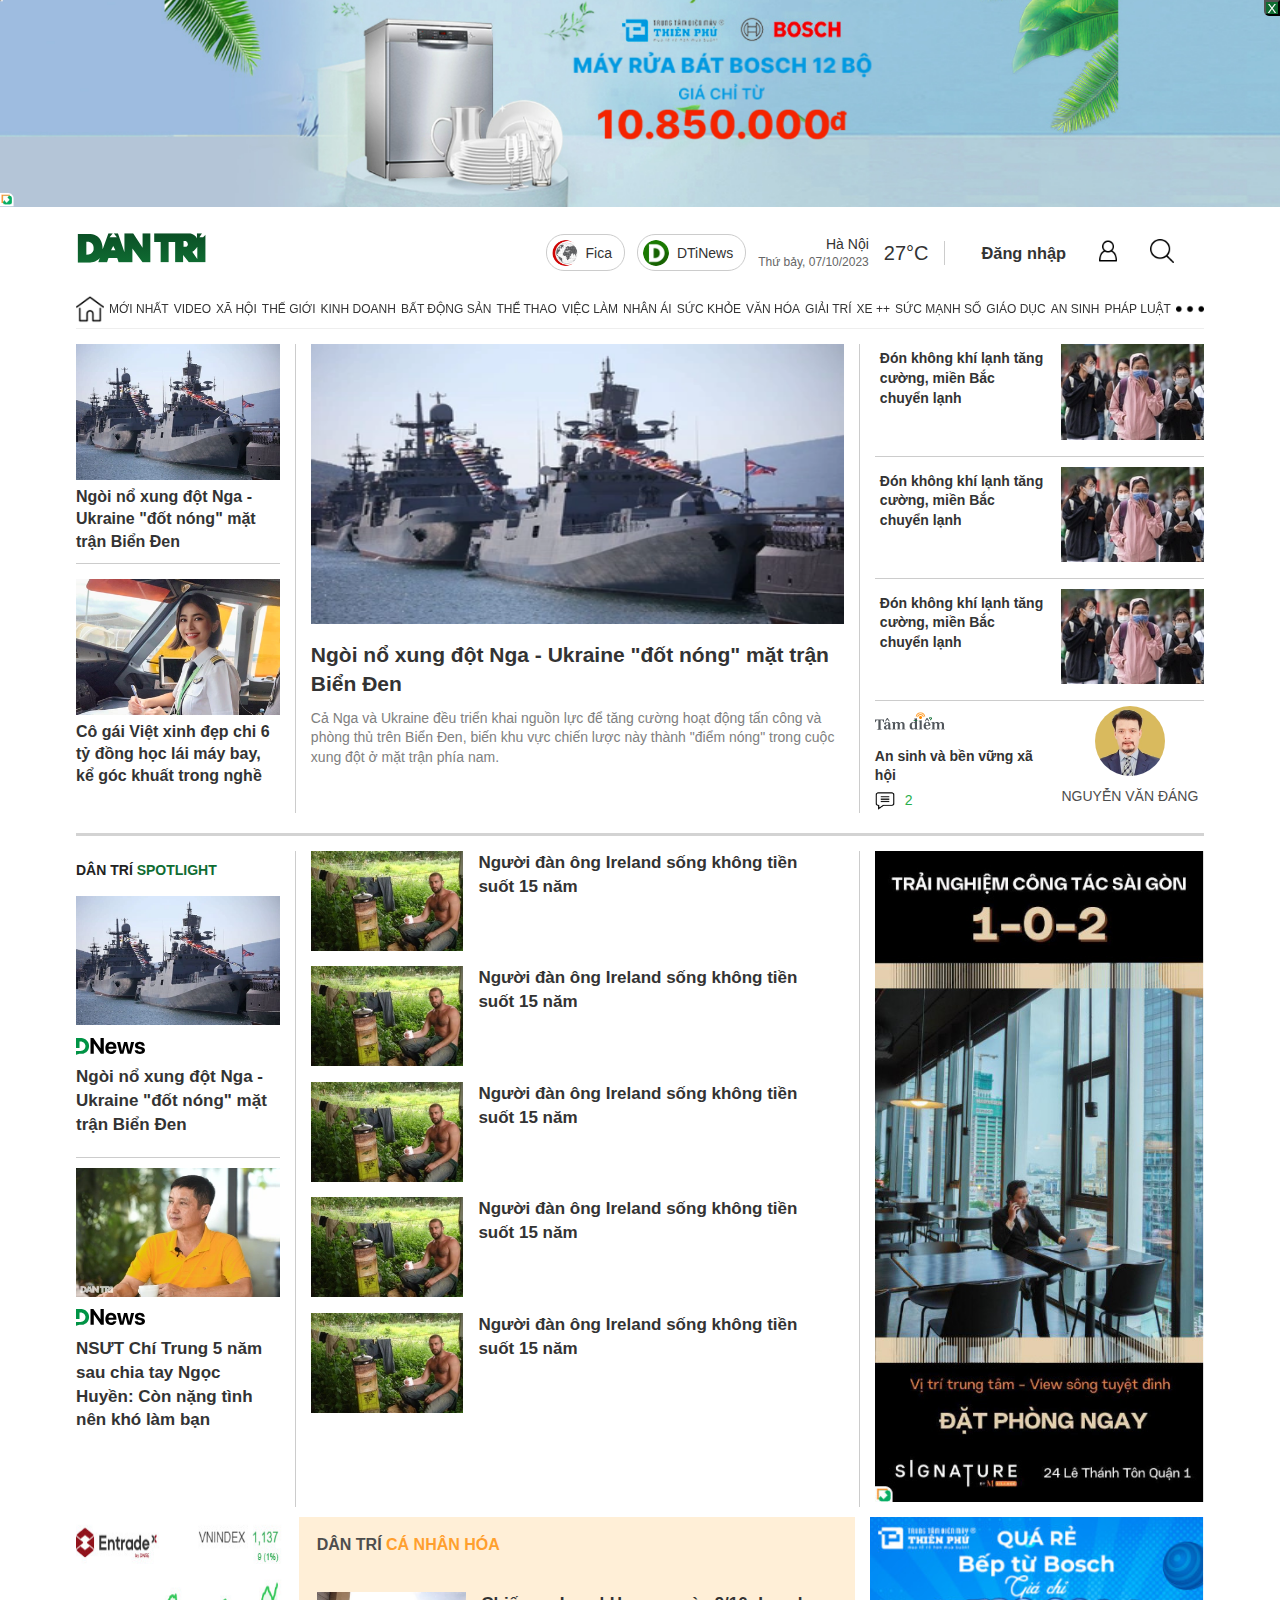
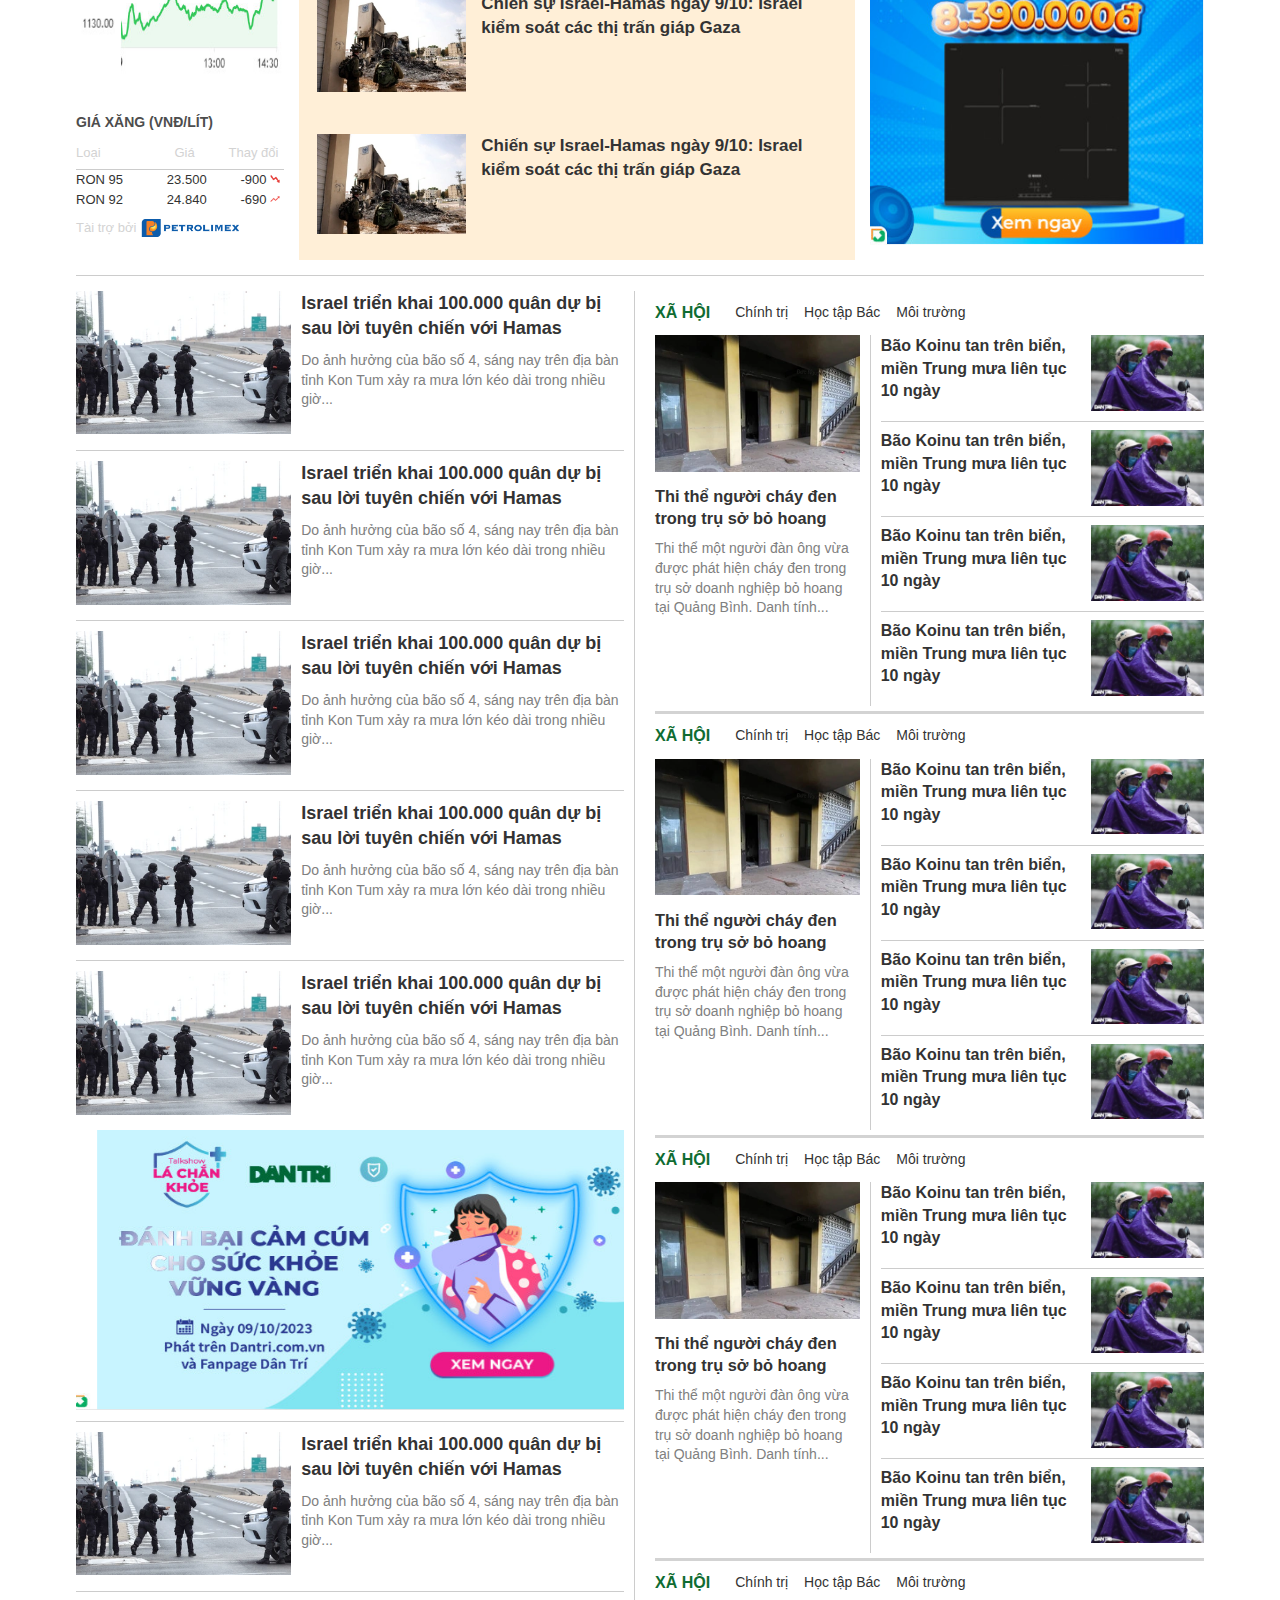
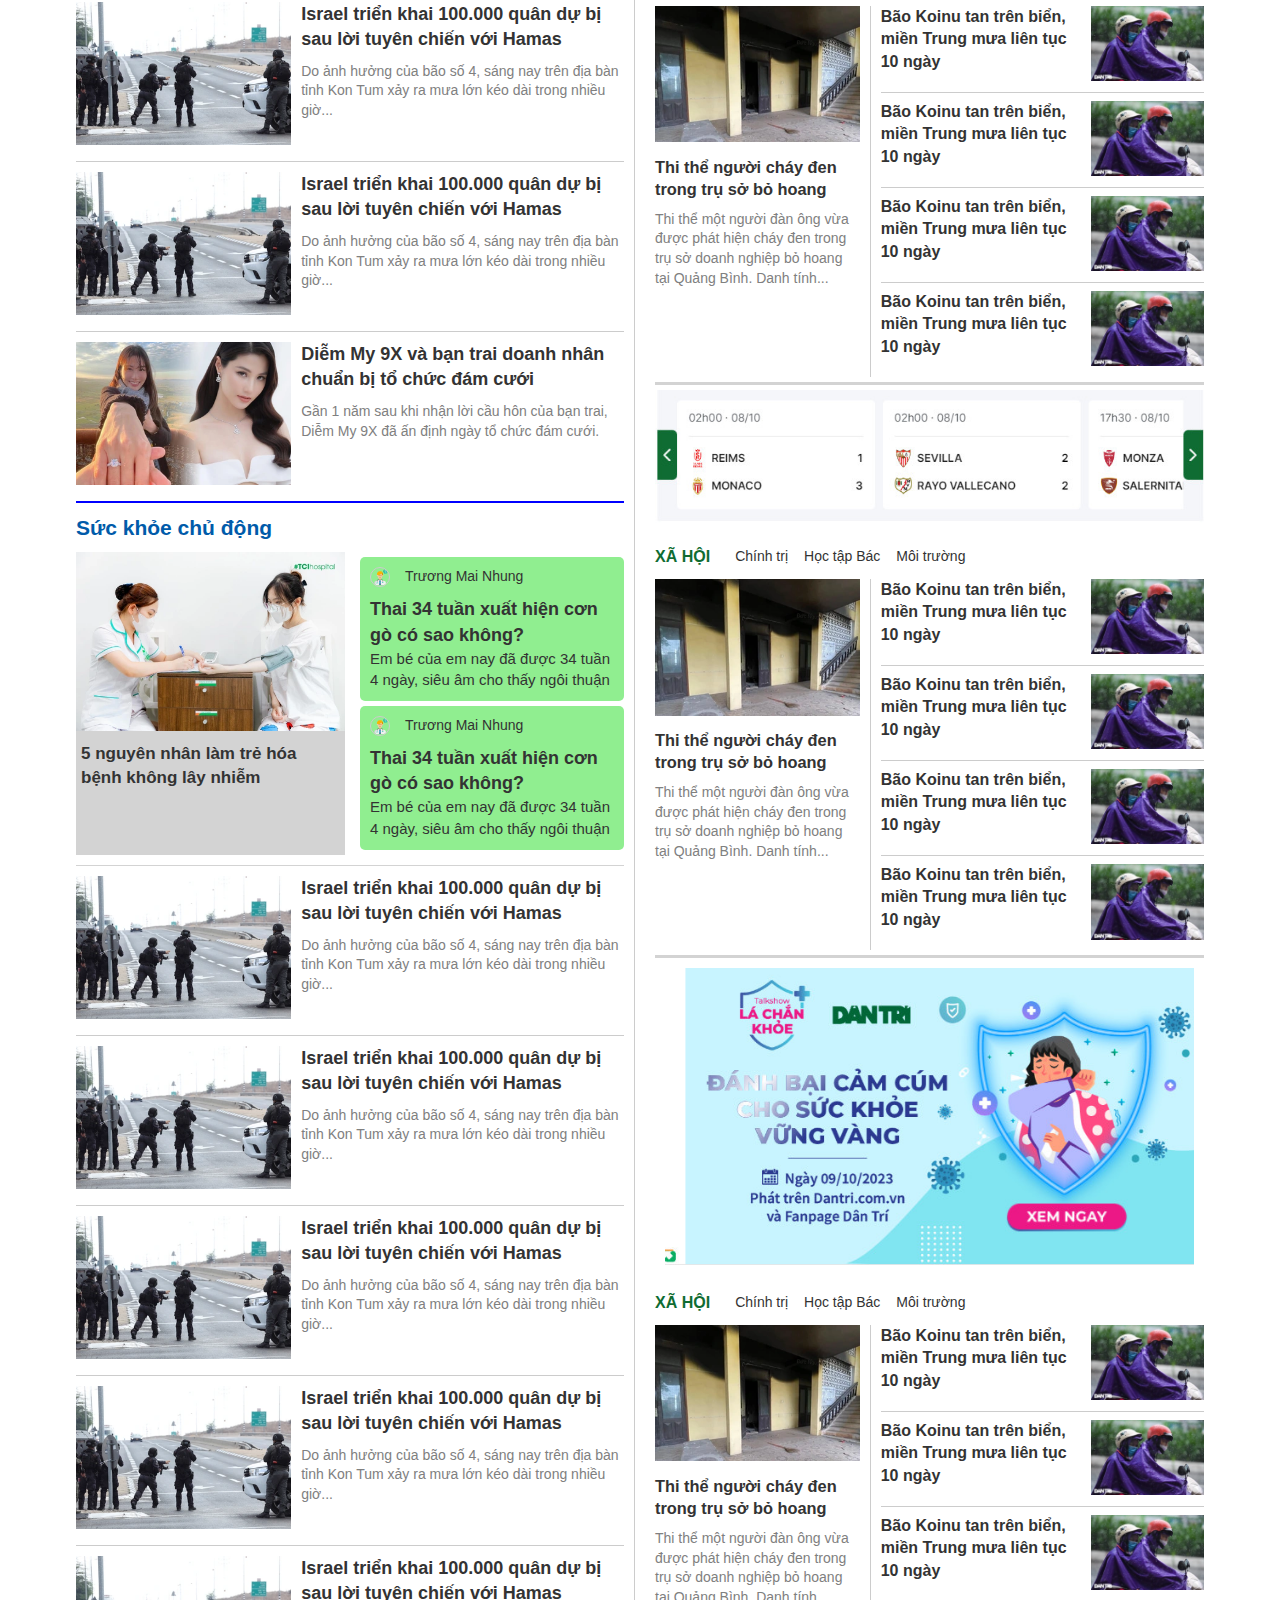
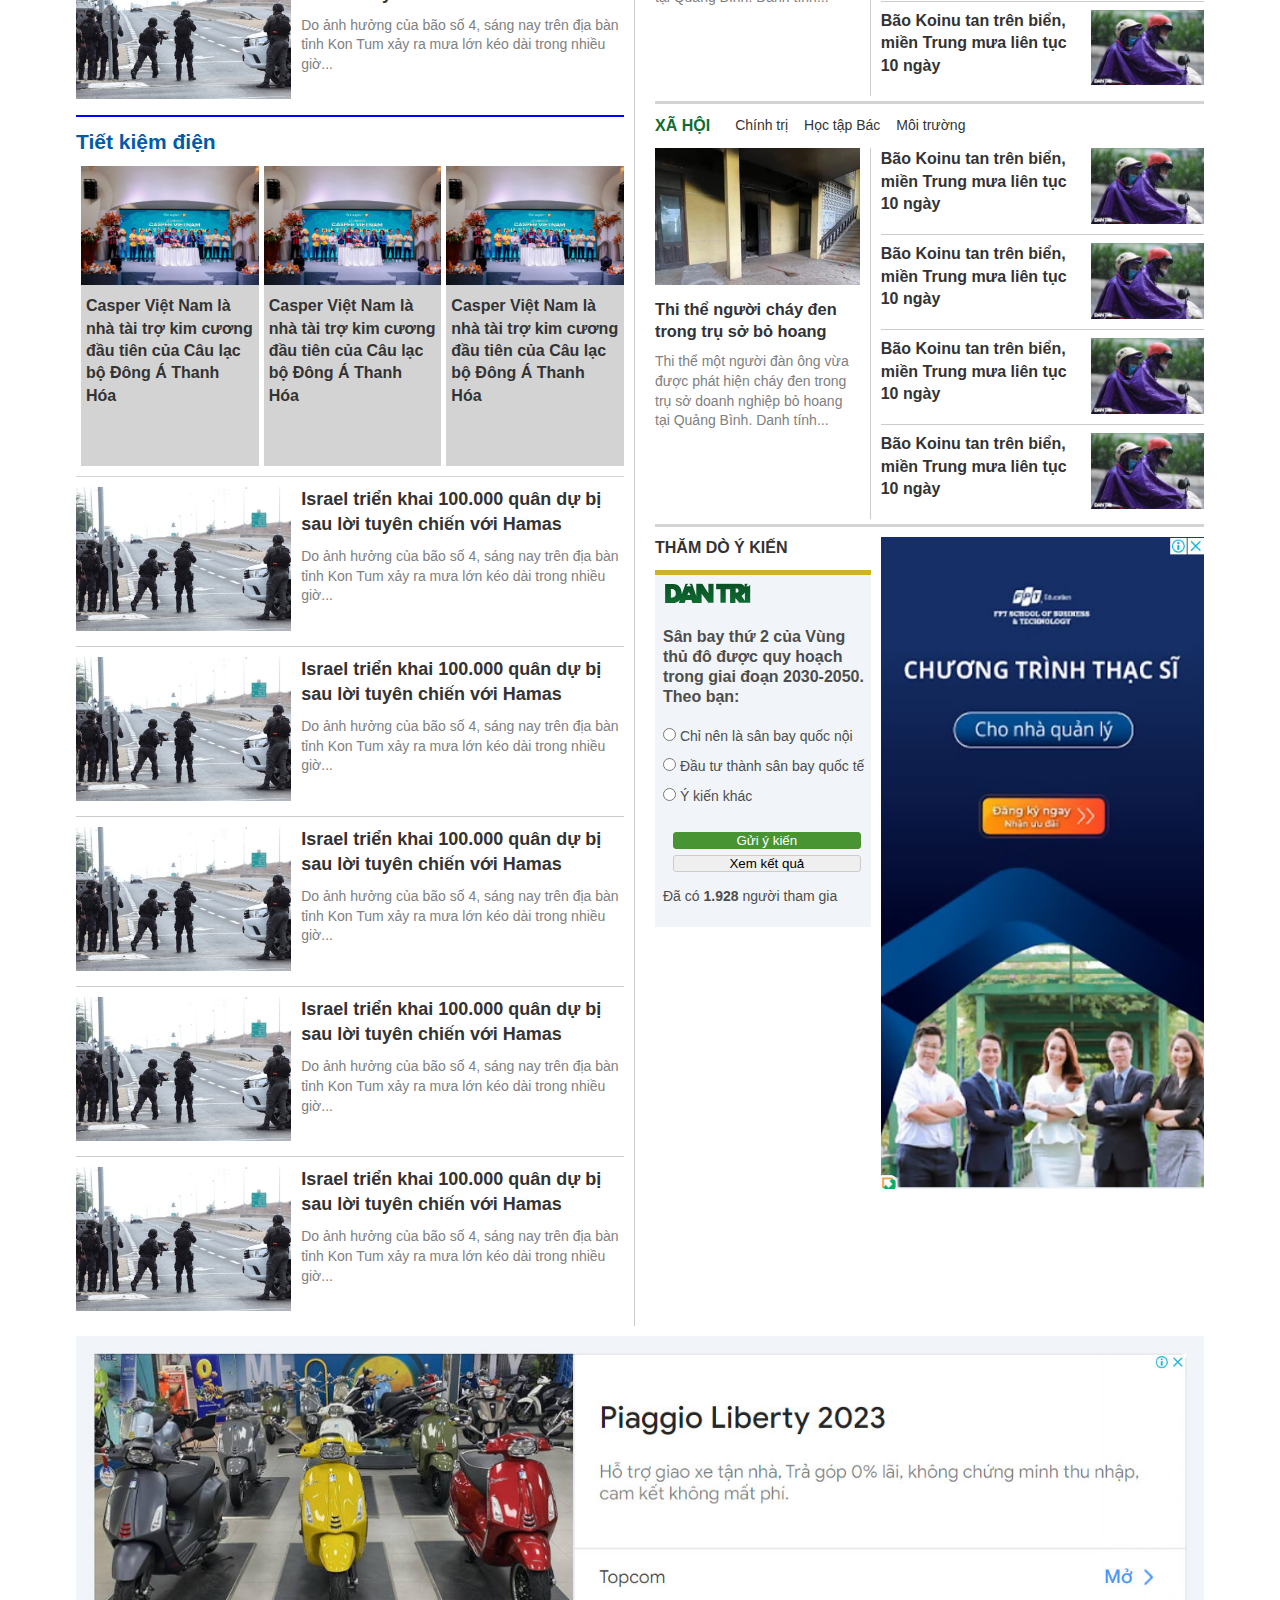
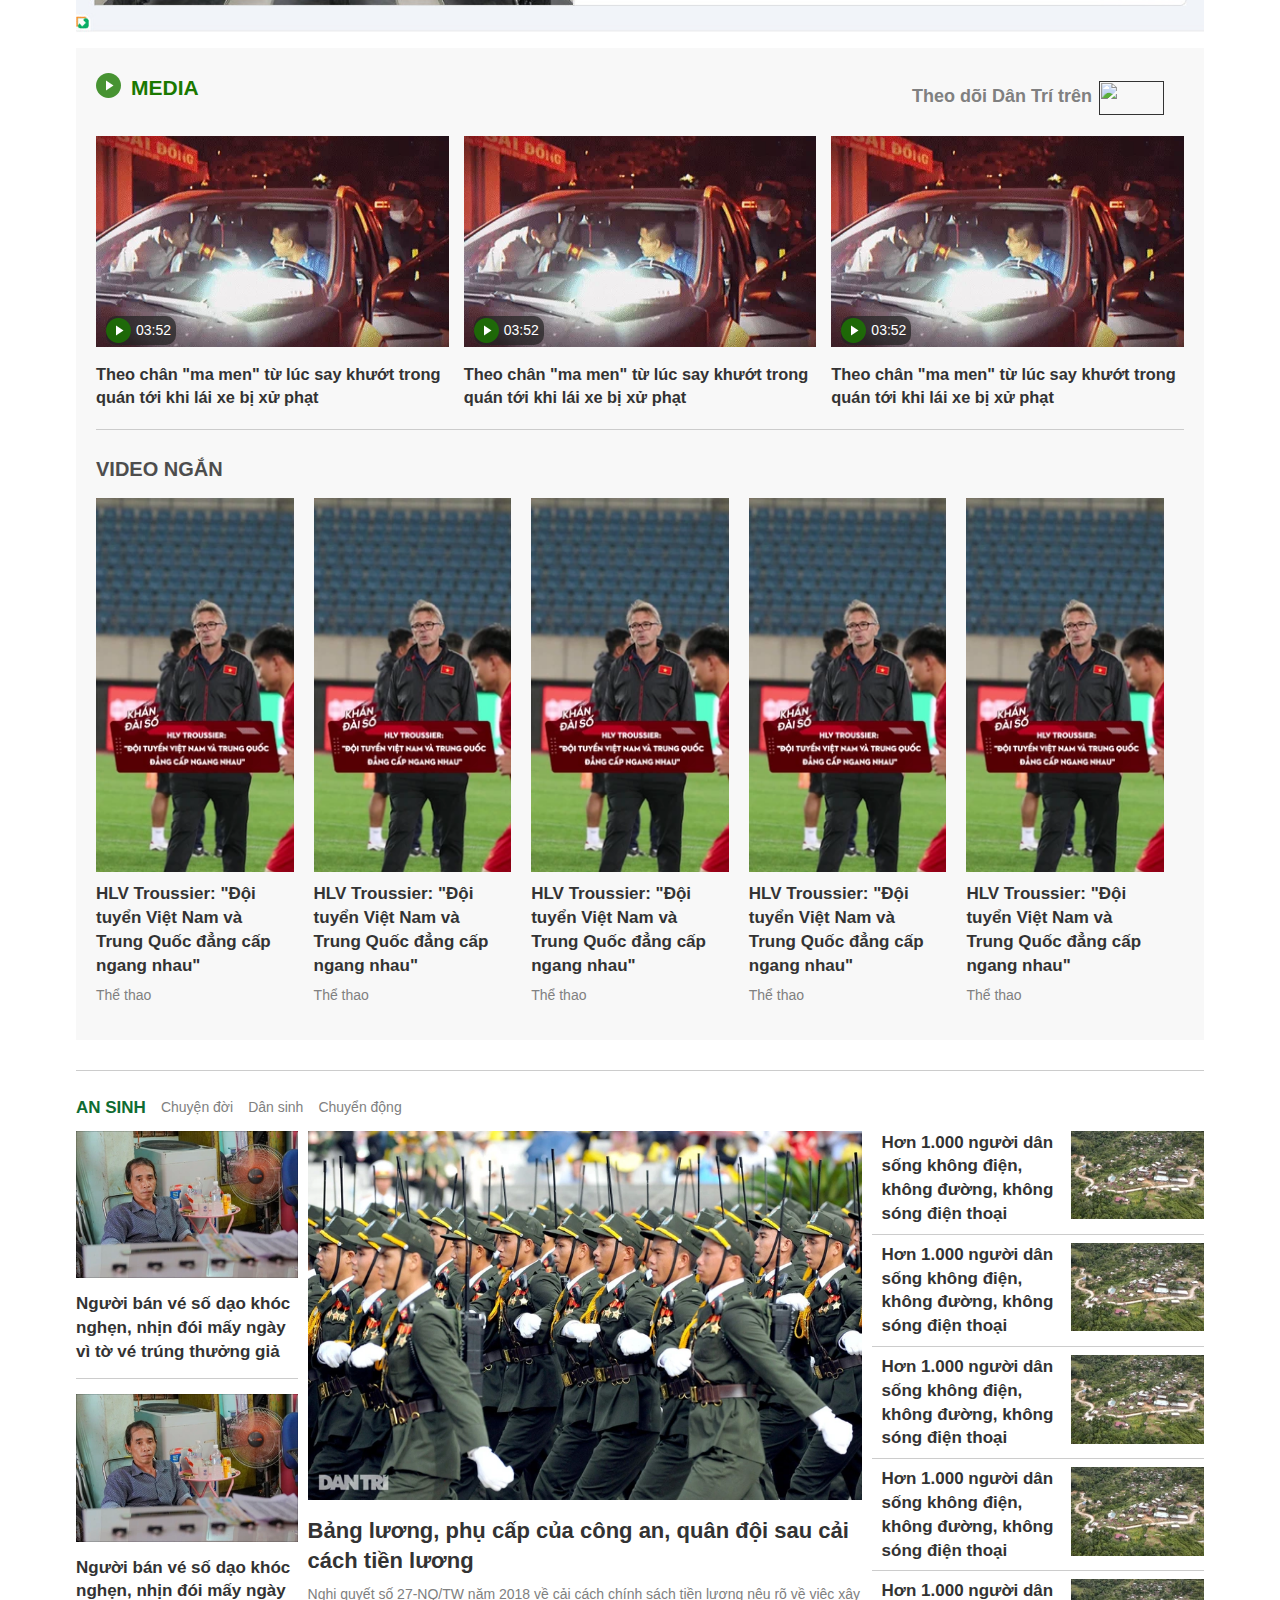
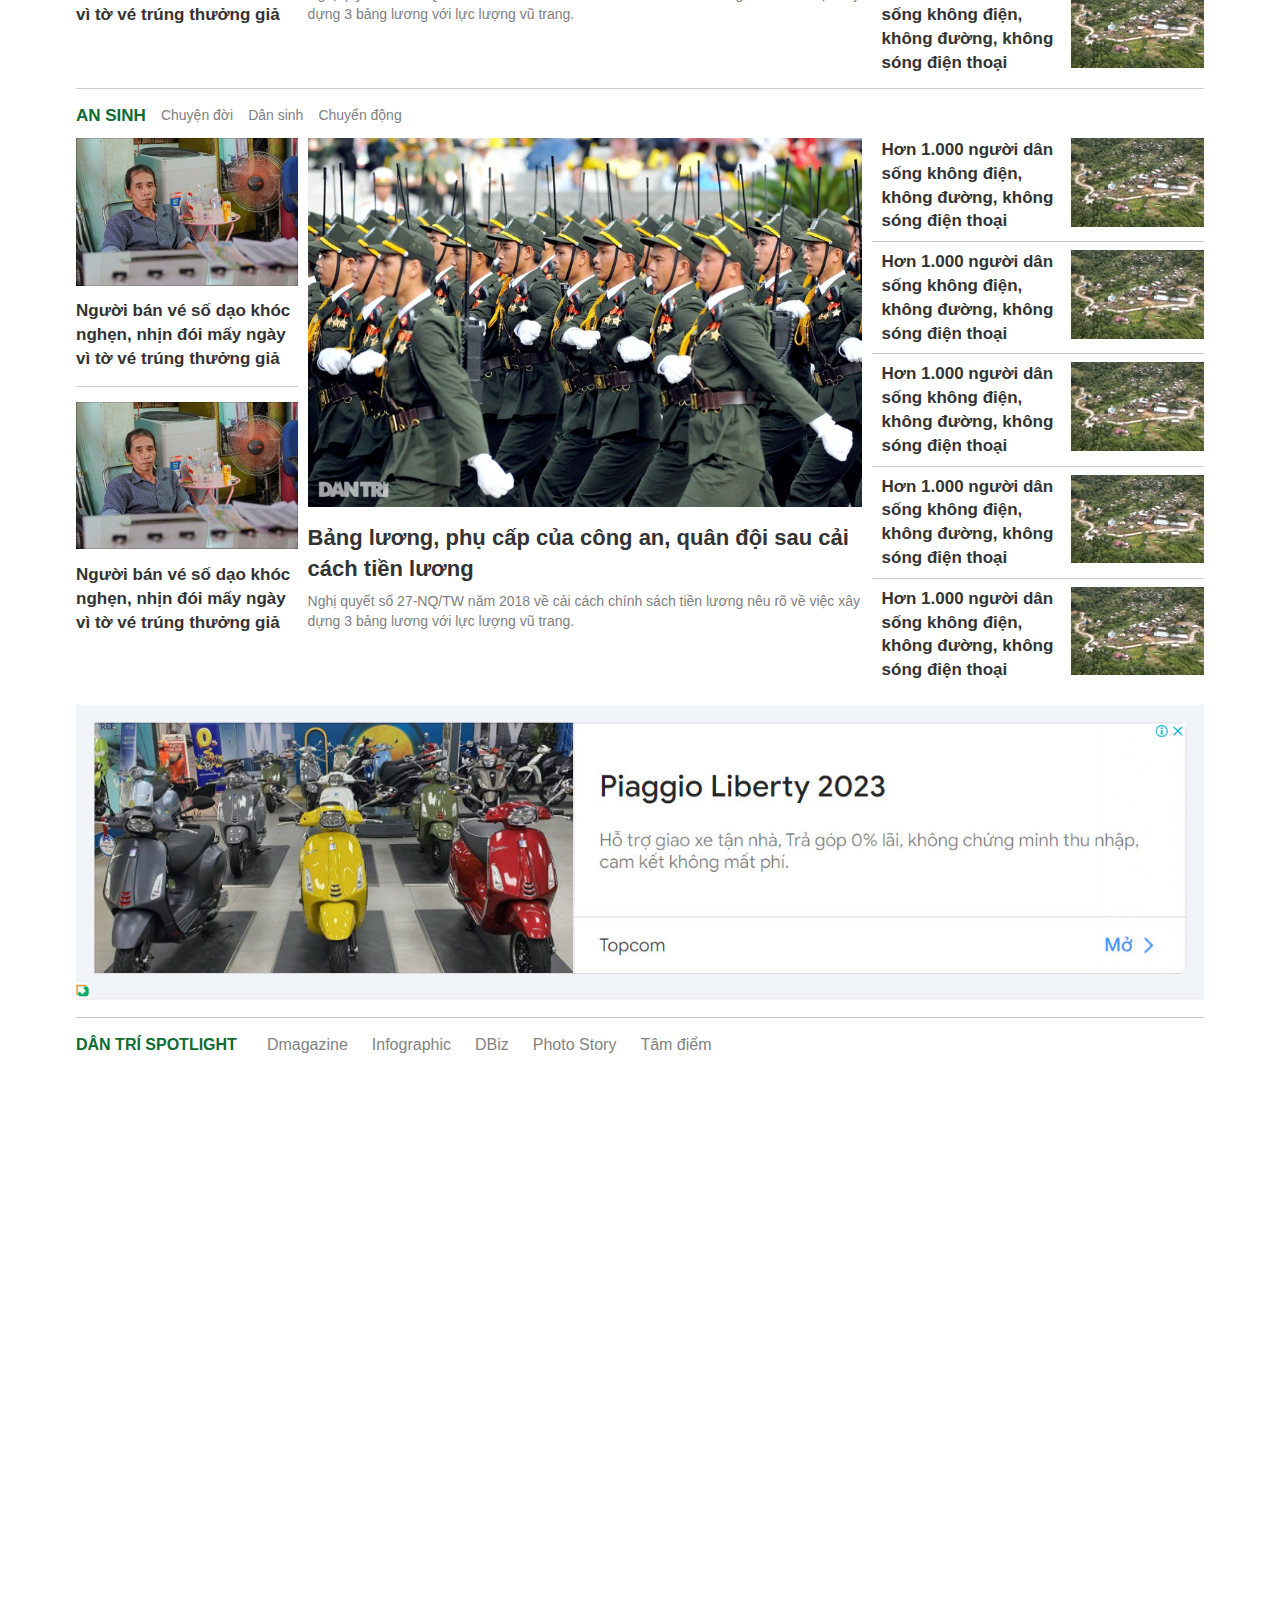
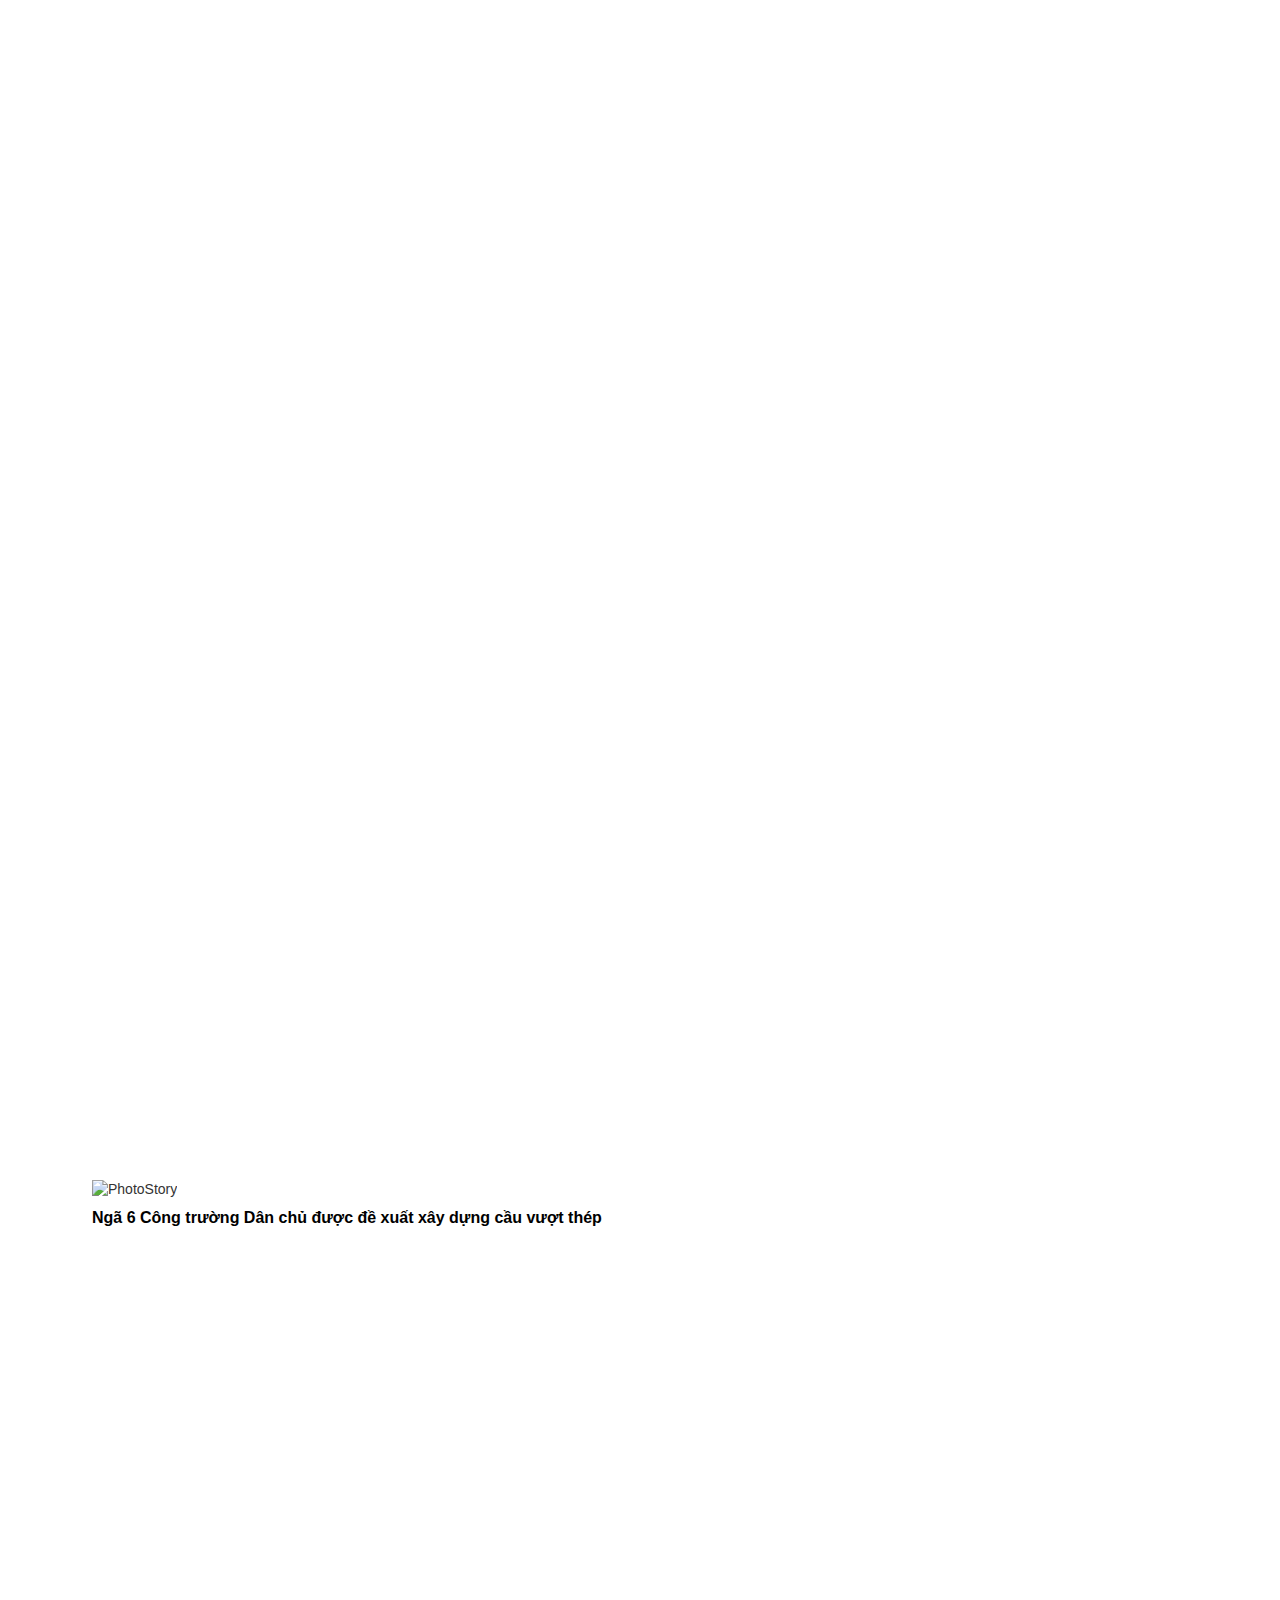
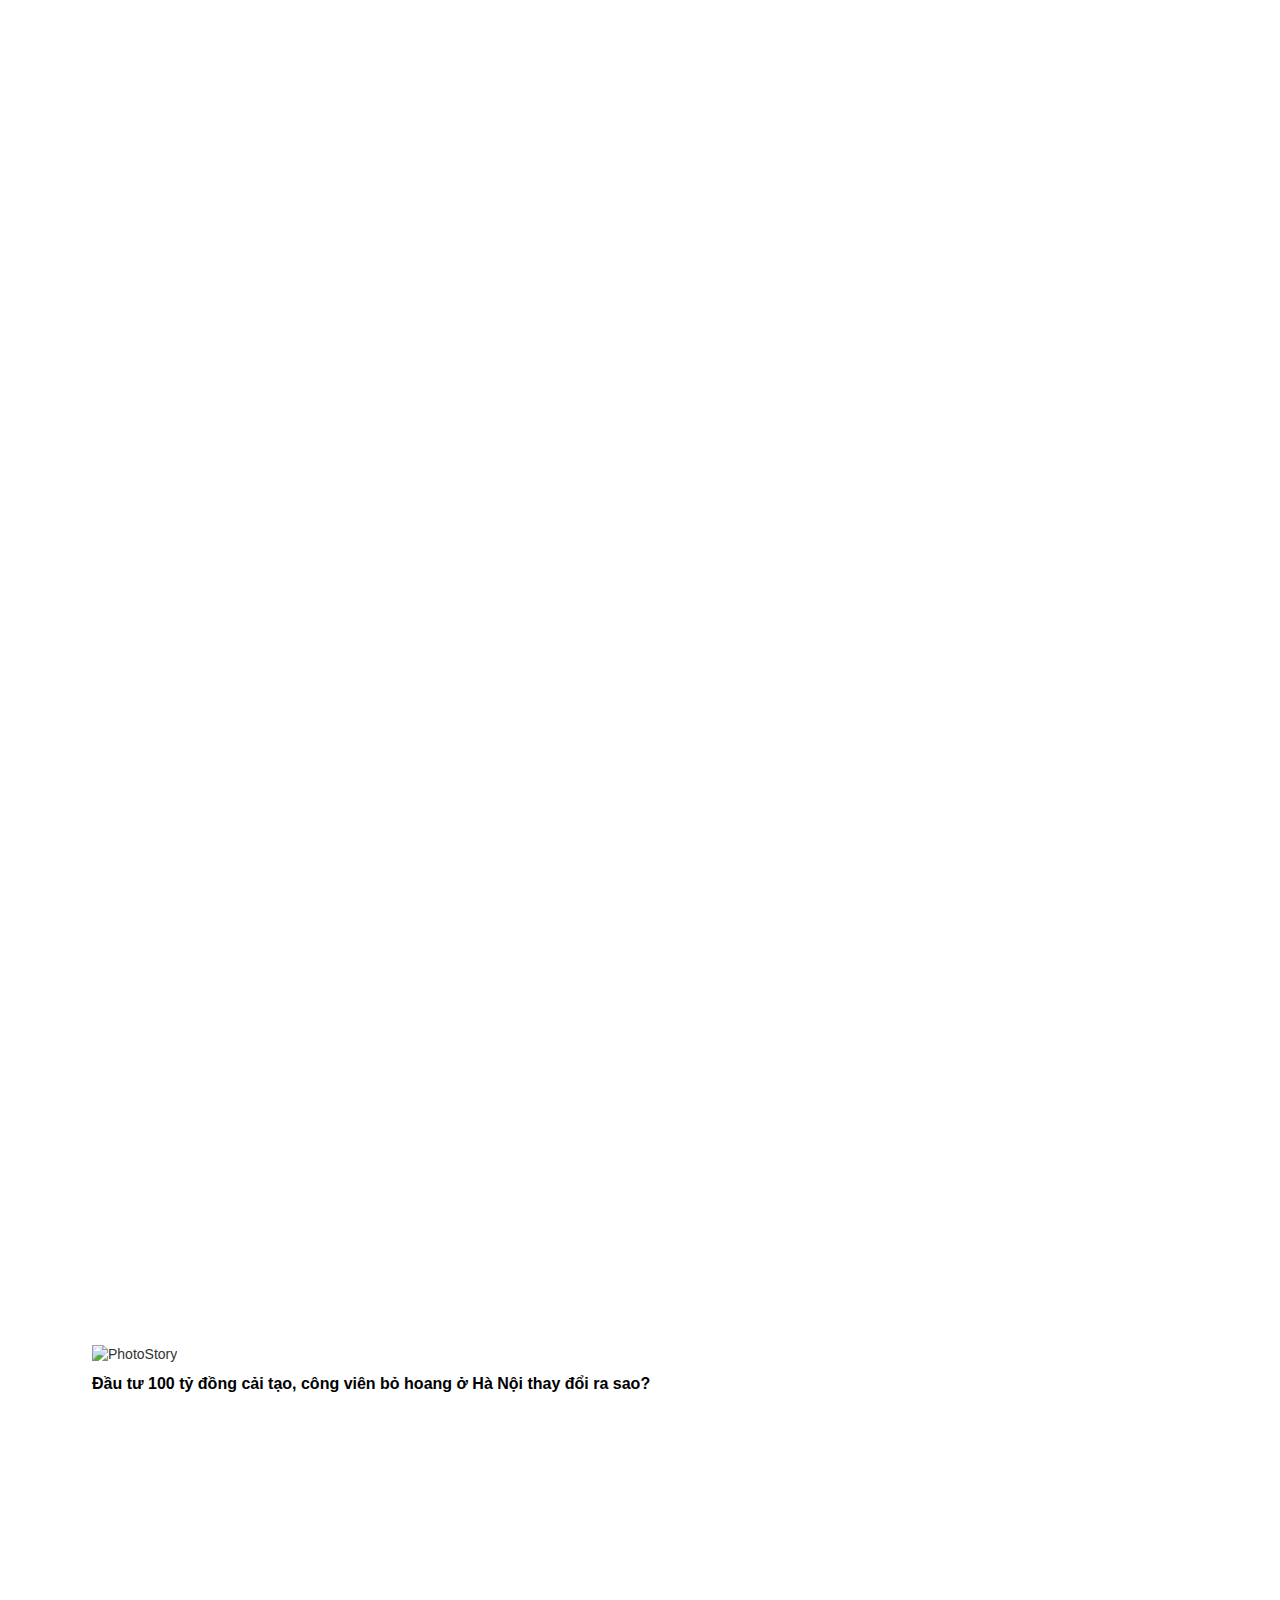
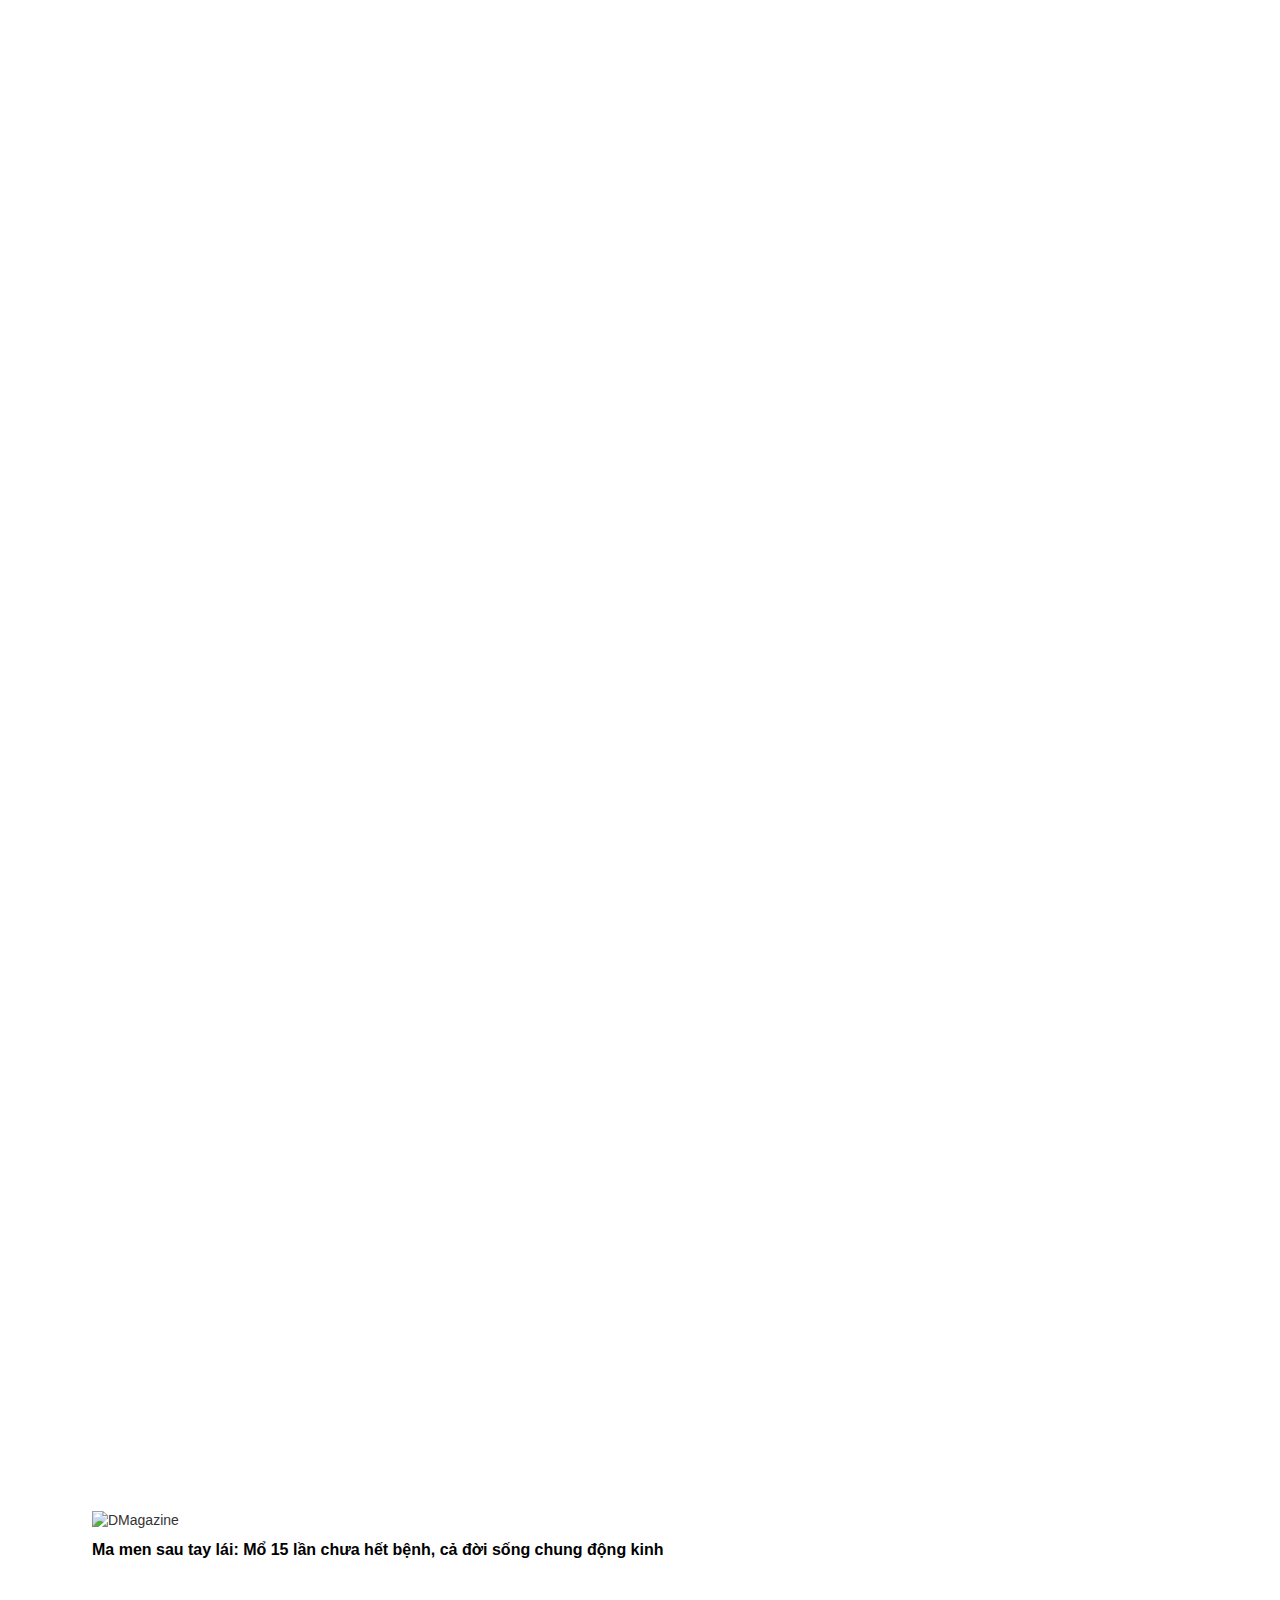
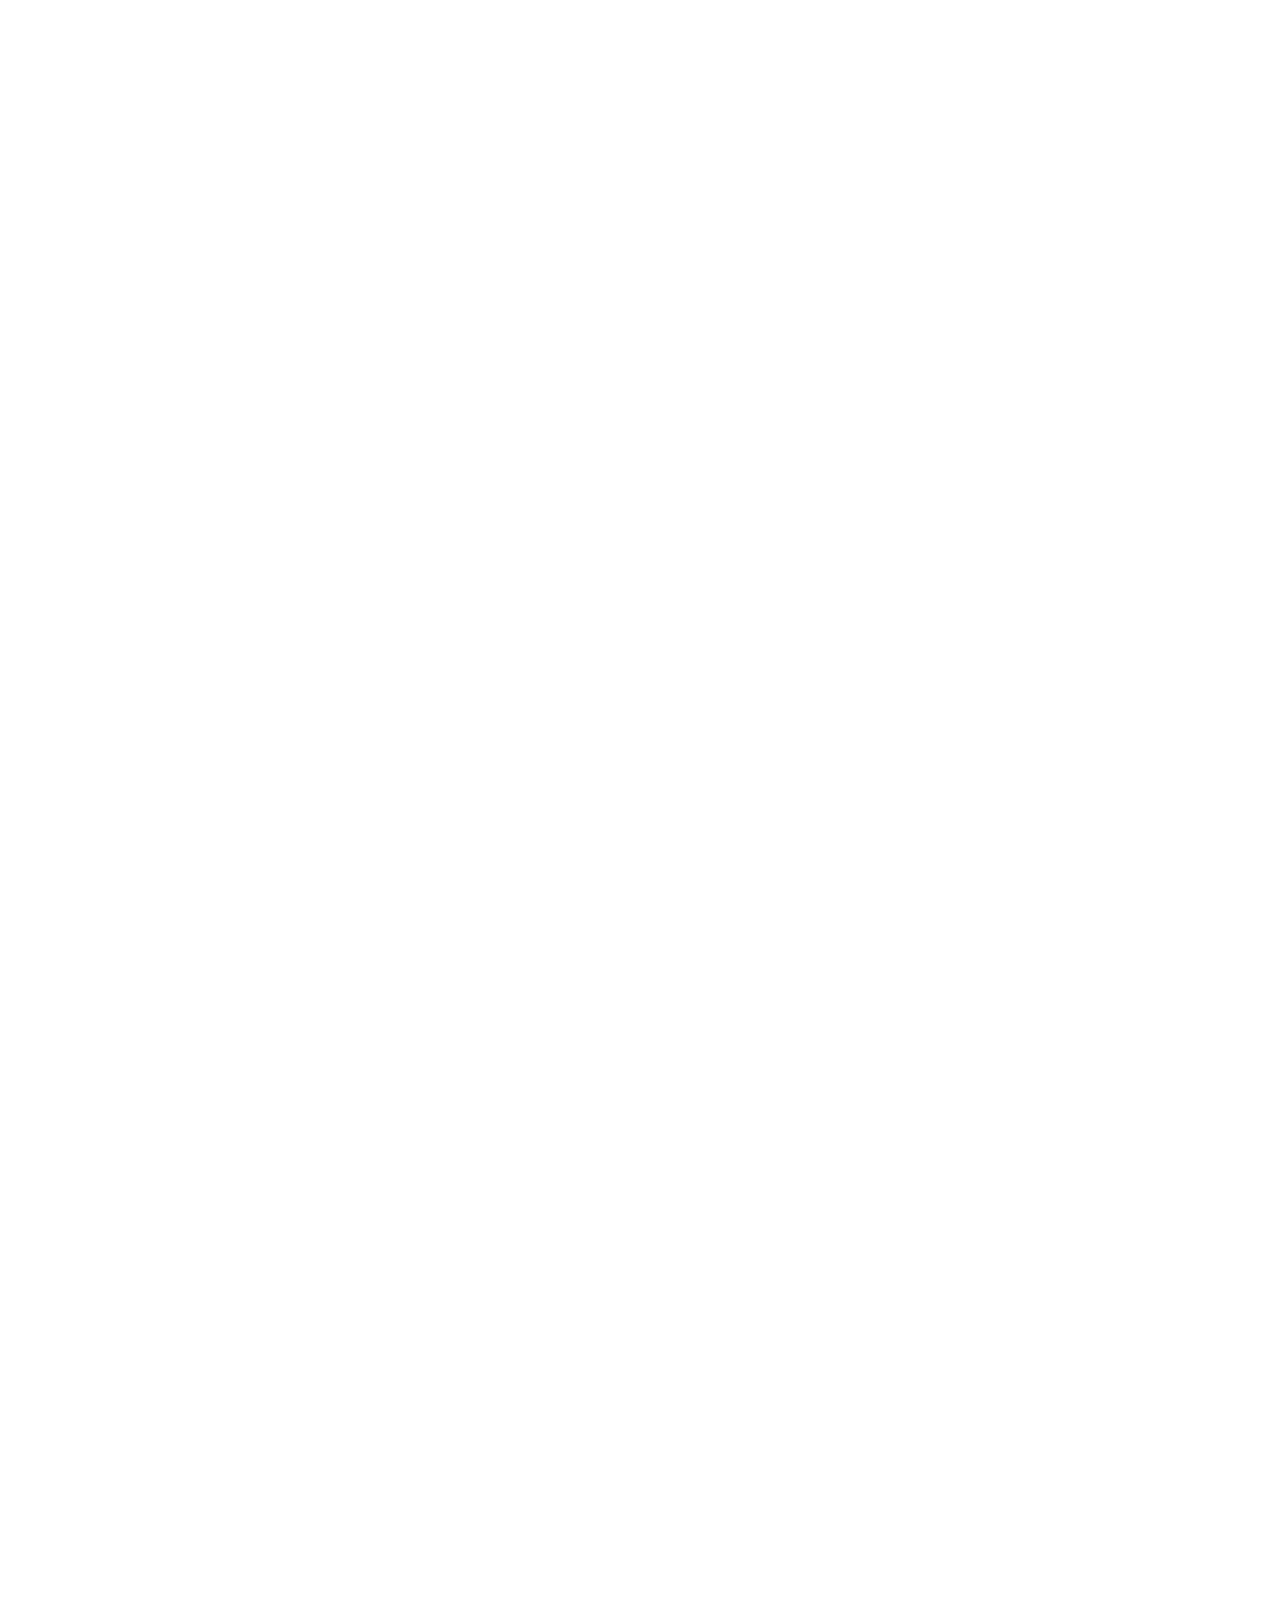
==== commit b7e97416: "bổ sung nav ở trang chủ" ====
--- a/index.html
+++ b/index.html
@@ -16,7 +16,7 @@
         <header class = "wrapper header">
             <div class="header-top flex-jcb">
                 <h1 class="logo flex-jcc">
-                    <a href=""><img src="image/logo.svg" alt="" height="39px" width="132px"></a>
+                    <a href="./index.html"><img src="image/logo.svg" alt="" height="39px" width="132px"></a>
                 </h1>
                 <div class="header-area flex-jcb">
                     <a href="" class = "qt flex-jcc">
@@ -47,10 +47,10 @@
             </div>
         </header>
 
-        <nav class="menu wrapper">
-            <ol class="menu-wrap">
+        <nav class="menu">
+            <ol class="menu-wrap wrapper">
                 <li class="home">
-                    <a href = "">
+                    <a href = "./index.html">
                         <img src="image/home.png" alt="">
                     </a>
                 </li>
@@ -366,11 +366,470 @@
                         </li>
                     </ol>
                 </li>
-                
+                <li class = "more">
+                    <img src="image/more.png" alt="" width="28" height="28" class = "open">
+                    <img src="image/x.png" alt="" width="28" height="28" class = "close">
+                </li>
+            </ol>
+            <div class="nav-more">
+                <div class="nf-wrap wrapper">
+                    <ol class="nf-menu">
+                        <li>
+                            <a href="">Xã hội</a>
+                            <ol class="nf-submenu">
+                                <li>
+                                    <a href="">Chính trị</a>
+                                </li>
+                                <li>
+                                    <a href="">Học tập Bác</a>
+                                </li>
+                                <li>
+                                    <a href="">Khát vọng hùng cường</a>
+                                </li>
+                                <li>
+                                    <a href="">Môi trường</a>
+                                </li>
+                                <li>
+                                    <a href="">Giao thông</a>
+                                </li>
+                                <li>
+                                    <a href="">Nóng trên mạng</a>
+                                </li>
+                                <li>
+                                    <a href="">Sáng kiến an toàn giao thông</a>
+                                </li>
+                            </ol>
+                        </li>
+                        <li>
+                            <a href="">Thế giới</a>
+                            <ol class="nf-submenu">
+                                <li>
+                                    <a href="">Quân sự</a>
+                                </li>
+                                <li>
+                                    <a href="">Hồ sơ - Phân tích</a>
+                                </li>
+                                <li>
+                                    <a href="">Thế giới đó đây</a>
+                                </li>
+                                <li>
+                                    <a href="">Kiều bào</a>
+                                </li>
+                                <li>
+                                    <a href="">Căng thẳng Nga - Ukraine</a>
+                                </li>
+                            </ol>
+                        </li>
+                        <li>
+                            <a href="">Kinh doanh</a>
+                            <ol class="nf-submenu">
+                                <li>
+                                    <a href="">Tài chính</a>
+                                </li>
+                                <li>
+                                    <a href="">Chứng khoán</a>
+                                </li>
+                                <li>
+                                    <a href="">Doanh nghiệp</a>
+                                </li>
+                                <li>
+                                    <a href="">Khởi nghiệp</a>
+                                </li>
+                                <li>
+                                    <a href="">Tiêu dùng</a>
+                                </li>
+                                <li>
+                                    <a href="">Tiết kiệm điện</a>
+                                </li>
+                                <li>
+                                    <a href="">Amaccao - Doanh nghiệp tiên phong</a>
+                                </li>
+                                <li>
+                                    <a href="">Thanh toán thông minh</a>
+                                </li>
+                            </ol>
+                        </li>
+                        <li>
+                            <a href="">Bất động sản</a>
+                            <ol class="nf-submenu">
+                                <li>
+                                    <a href="">Dự án</a>
+                                </li>
+                                <li>
+                                    <a href="">Thị trường</a>
+                                </li>
+                                <li>
+                                    <a href="">Nhà đất</a>
+                                </li>
+                                <li>
+                                    <a href="">Nhịp sống đô thị</a>
+                                </li>
+                                <li>
+                                    <a href="">Sống xanh</a>
+                                </li>
+                                <li>
+                                    <a href="">Nội thất</a>
+                                </li>
+                            </ol>
+                        </li>
+                        <li>
+                            <a href="">Thể thao</a>
+                            <ol class="nf-submenu">
+                                <li>
+                                    <a href="">Bóng đá trong nước</a>
+                                </li>
+                                <li>
+                                    <a href="">Bóng đá Châu Âu</a>
+                                </li>
+                                <li>
+                                    <a href="">Tennis</a>
+                                </li>
+                                <li>
+                                    <a href="">Golf</a>
+                                </li>
+                                <li>
+                                    <a href="">Võ thuật</a>
+                                </li>
+                                <li>
+                                    <a href="">Các môn Thể thao khác</a>
+                                </li>
+                                <li>
+                                    <a href="">Hậu trường</a>
+                                </li>
+                                <li>
+                                    <a href="">Lịch thi đấu</a>
+                                </li>
+                            </ol>
+                        </li>
+                        <li>
+                            <a href="">Việc làm</a>
+                            <ol class="nf-submenu">
+                                <li>
+                                    <a href="">Chính sách</a>
+                                </li>
+                                <li>
+                                    <a href="">Làm giàu</a>
+                                </li>
+                                <li>
+                                    <a href="">Chuyện nghề</a>
+                                </li>
+                                <li>
+                                    <a href="">Nhân lực mới</a>
+                                </li>
+                            </ol>
+                        </li>
+                        <li>
+                            <a href="">Nhân ái</a>
+                            <ol class="nf-submenu">
+                                <li>
+                                    <a href="">Danh sách ủng hộ</a>
+                                </li>
+                                <li>
+                                    <a href="">Danh sách kết chuyển</a>
+                                </li>
+                                <li>
+                                    <a href="">Hoàn cảnh</a>
+                                </li>
+                            </ol>
+                        </li>
+                        <li>
+                            <a href="">Sức khỏe</a>
+                            <ol class="nf-submenu">
+                                <li>
+                                    <a href="">Ung thư</a>
+                                </li>
+                                <li>
+                                    <a href="">Sống khỏe</a>
+                                </li>
+                                <li>
+                                    <a href="">Dịch vụ y tế quốc tế</a>
+                                </li>
+                                <li>
+                                    <a href="">Kiến thức giới tính</a>
+                                </li>
+                                <li>
+                                    <a href="">Tư vấn</a>
+                                </li>
+                                <li>
+                                    <a href="">Khỏe đẹp</a>
+                                </li>
+                                <li>
+                                    <a href="">Sức khỏe chủ động</a>
+                                </li>
+                            </ol>
+                        </li>
+                        <li>
+                            <a href="">Văn hóa</a>
+                            <ol class="nf-submenu">
+                                <li>
+                                    <a href="">Sách hay</a>
+                                </li>
+                                <li>
+                                    <a href="">Đời sống văn hóa</a>
+                                </li>
+                                <li>
+                                    <a href="">Điện ảnh</a>
+                                </li>
+                                <li>
+                                    <a href="">Âm nhạc</a>
+                                </li>
+                                <li>
+                                    <a href="">Hạt giống tâm hồn</a>
+                                </li>
+                            </ol>
+                        </li>
+                        <li>
+                            <a href="">Giải trí</a>
+                            <ol class="nf-submenu">
+                                <li>
+                                    <a href="">Hậu trường</a>
+                                </li>
+                                <li>
+                                    <a href="">Thời trang</a>
+                                </li>
+                                <li>
+                                    <a href="">TVshow</a>
+                                </li>
+                            </ol>
+                        </li>
+                        <li>
+                            <a href="">Xe &#x2B;&#x2B;</a>
+                            <ol class="nf-submenu">
+                                <li>
+                                    <a href="">Thị trường xe</a>
+                                </li>
+                                <li>
+                                    <a href="">Xe điện</a>
+                                </li>
+                                <li>
+                                    <a href="">Đánh giá</a>
+                                </li>
+                                <li>
+                                    <a href="">Cộng đồng xe</a>
+                                </li>
+                                <li>
+                                    <a href="">Kinh nghiệm - Tư vấn</a>
+                                </li>
+                                <li>
+                                    <a href="">Bảng giá ô tô</a>
+                                </li>
+                            </ol>
+                        </li>
+                        <li>
+                            <a href="">Sức mạnh số</a>
+                            <ol class="nf-submenu">
+                                <li>
+                                    <a href="">Sản phẩm</a>
+                                </li>
+                                <li>
+                                    <a href="">Di động - Viễn thông</a>
+                                </li>
+                                <li>
+                                    <a href="">Phần mềm - Bảo mật</a>
+                                </li>
+                                <li>
+                                    <a href="">Cộng đồng mạng</a>
+                                </li>
+                            </ol>
+                        </li>
+                        <li>
+                            <a href="">Giáo dục</a>
+                            <ol class="nf-submenu">
+                                <li>
+                                    <a href="">Góc phụ huynh</a>
+                                </li>
+                                <li>
+                                    <a href="">Khuyến học</a>
+                                </li>
+                                <li>
+                                    <a href="">Gương sáng</a>
+                                </li>
+                                <li>
+                                    <a href="">Giáo dục - Nghề nghiệp</a>
+                                </li>
+                                <li>
+                                    <a href="">Du học</a>
+                                </li>
+                                <li>
+                                    <a href="">Tuyển sinh</a>
+                                </li>
+                            </ol>
+                        </li>
+                        <li>
+                            <a href="">An sinh</a>
+                            <ol class="nf-submenu">
+                                <li>
+                                    <a href="">Chuyện đời</a>
+                                </li>
+                                <li>
+                                    <a href="">Dân sinh</a>
+                                </li>
+                                <li>
+                                    <a href="">Chuyển động</a>
+                                </li>
+                            </ol>
+                        </li>
+                        <li>
+                            <a href="">Pháp luật</a>
+                            <ol class="nf-submenu">
+                                <li>
+                                    <a href="">Hồ sơ vụ án</a>
+                                </li>
+                                <li>
+                                    <a href="">Pháp đình</a>
+                                </li>
+                            </ol>
+                        </li>
+                        <li>
+                            <a href="">Du lịch</a>
+                            <ol class="nf-submenu">
+                                <li>
+                                    <a href="">Tin tức</a>
+                                </li>
+                                <li>
+                                    <a href="">Khám phá</a>
+                                </li>
+                                <li>
+                                    <a href="">Món ngon - Điểm đẹp</a>
+                                </li>
+                                <li>
+                                    <a href="">Tour hay - Khuyến mại</a>
+                                </li>
+                                <li>
+                                    <a href="">Video - Ảnh</a>
+                                </li>
+                            </ol>
+                        </li>
+                        <li>
+                            <a href="">Đời sống</a>
+                            <ol class="nf-submenu">
+                                <li>
+                                    <a href="">Cộng đồng</a>
+                                </li>
+                                <li>
+                                    <a href="">Nhà đẹp</a>
+                                </li>
+                                <li>
+                                    <a href="">Thượng lưu</a>
+                                </li>
+                                <li>
+                                    <a href="">Chuyện lạ</a>
+                                </li>
+                                <li>
+                                    <a href="">Chợ online</a>
+                                </li>
+                            </ol>
+                        </li>
+                        <li>
+                            <a href="">Tình yêu</a>
+                            <ol class="nf-submenu">
+                                <li>
+                                    <a href="">Chuyện của tôi</a>
+                                </li>
+                                <li>
+                                    <a href="">Gia đình</a>
+                                </li>
+                                <li>
+                                    <a href="">Tình yêu</a>
+                                </li>
+                            </ol>
+                        </li>
+                    </ol>
+                    <div class="nf-sidebar">
+                        <div class="item">
+                            <a href="">
+                                <img data-src="https://cdnweb.dantri.com.vn/dist/static-ads-240x36.1-0-1.962e3fae7be5aac3ad73.jpg" height="36" src="data:image/svg+xml;charset=utf-8,%3Csvg xmlns%3D'http%3A%2F%2Fwww.w3.org%2F2000%2Fsvg' viewBox%3D'0 0 240 36'%3E%3Crect x='0' y='0' width='100%' height='100%' style='fill:rgb(241, 245, 249)' %2F%3E%3C%2Fsvg%3E" width="240">
+                            </a>
+                        </div>
+                        <div class="item cols-2">
+                            <ol class="col">
+                                <li>
+                                    <a href="">Dmagazine</a>
+                                </li>
+                                <li>
+                                    <a href="">Photo Story</a>
+                                </li>
+                                <li>
+                                    <a href="">Infographic</a>
+                                </li>
+                                <li>
+                                    <a href="">DNews</a>
+                                </li>
+                            </ol>
+                            <ol class="col">
+                                <li>
+                                    <a href="">Nhịp sống trẻ</a>
+                                </li>
+                                <li>
+                                    <a href="">Khoa học</a>
+                                </li>
+                                <li>
+                                    <a href="">Tâm điểm</a>
+                                </li>
+                                <li>
+                                    <a href="">Bạn đọc</a>
+                                </li>
+                            </ol>
+                        </div>
+                        <div class="item line"></div>
+                        <div class="item cols-2">
+                            <ol class="col">
+                                <li>
+                                    <a href="">Sự kiện nổi bật</a>
+                                </li>
+                                <li>
+                                    <a href="">Dân trí TV</a>
+                                </li>
+                                <li>
+                                    <a href="">Mục lục</a>
+                                </li>
+                            </ol>
+                            <ol class="col">
+                                <li>
+                                    <a href="">Fica</a>
+                                </li>
+                                <li>
+                                    <a href="">DTiNews</a>
+                                </li>
+                            </ol>
+                        </div>
+                        <div class="item line"></div>
+                        <div class="item">
+                            <ol class="col">
+                                <li>
+                                    <a href="">
+                                        <svg aria-hidden="true" width="18" height="18" viewBox="0 0 18 18" fill="none" xmlns="http://www.w3.org/2000/svg">
+                                            <path d="M3 3H15C15.825 3 16.5 3.675 16.5 4.5V13.5C16.5 14.325 15.825 15 15 15H3C2.175 15 1.5 14.325 1.5 13.5V4.5C1.5 3.675 2.175 3 3 3Z" stroke="#666666" stroke-width="1.5" stroke-linecap="round" stroke-linejoin="round"/>
+                                            <path d="M16.5 4.5L9 9.75L1.5 4.5" stroke="#666666" stroke-width="1.5" stroke-linecap="round" stroke-linejoin="round"/>
+                                        </svg>
+                                        Liên hệ toà soạn 
+                                    </a>
+                                </li>
+                                <li>
+                                    <a href="">
+                                        <svg aria-hidden="true" width="18" height="18" viewBox="0 0 18 18" fill="none" xmlns="http://www.w3.org/2000/svg">
+                                            <path d="M2.25 13.5V9C2.25 7.20979 2.96116 5.4929 4.22703 4.22703C5.4929 2.96116 7.20979 2.25 9 2.25C10.7902 2.25 12.5071 2.96116 13.773 4.22703C15.0388 5.4929 15.75 7.20979 15.75 9V13.5" stroke="#666666" stroke-width="1.5" stroke-linecap="round" stroke-linejoin="round"/>
+                                            <path d="M15.75 14.25C15.75 14.6478 15.592 15.0294 15.3107 15.3107C15.0294 15.592 14.6478 15.75 14.25 15.75H13.5C13.1022 15.75 12.7206 15.592 12.4393 15.3107C12.158 15.0294 12 14.6478 12 14.25V12C12 11.6022 12.158 11.2206 12.4393 10.9393C12.7206 10.658 13.1022 10.5 13.5 10.5H15.75V14.25ZM2.25 14.25C2.25 14.6478 2.40804 15.0294 2.68934 15.3107C2.97064 15.592 3.35218 15.75 3.75 15.75H4.5C4.89782 15.75 5.27936 15.592 5.56066 15.3107C5.84196 15.0294 6 14.6478 6 14.25V12C6 11.6022 5.84196 11.2206 5.56066 10.9393C5.27936 10.658 4.89782 10.5 4.5 10.5H2.25V14.25Z" stroke="#666666" stroke-width="1.5" stroke-linecap="round" stroke-linejoin="round"/>
+                                        </svg>
+                                        0945.54.03.03 
+                                    </a>
+                                </li>
+                            </ol>
+                        </div>
+                        <div class="social flex-jcc">
+                            <div class="social-label">
+                                Theo dõi Dân trí :
+                            </div>
+                            <div class="social-list flex-jcc">
+                                <a href=""><img src="image/facebook.svg" alt=""></a>
+                                <a href=""><img src="image/youtube.svg" alt=""></a>
+                                <a href=""><img src="image/tiktok.svg" alt=""></a>
+                            </div>
                         </div>
                     </div>
                 </div>
             </div>
+          
         </nav>
 
         <main class = "main wrapper">
@@ -402,13 +861,13 @@
                         <a href="" class = "left">Đón không khí lạnh tăng cường, miền Bắc chuyển lạnh</a>
                         <a href="" class = "right"><img src="image/hs.webp" alt=""></a>
                     </div>
-                    <div class="item">
-                        <a href="" class = "left">Đón không khí lạnh tăng cường, miền Bắc chuyển lạnh</a>
-                        <a href="" class = "right"><img src="image/hs.webp" alt=""></a>
-                    </div>
-                    <div class="item">
-                        <a href="" class = "left">Đón không khí lạnh tăng cường, miền Bắc chuyển lạnh</a>
-                        <a href="" class = "right"><img src="image/hs.webp" alt=""></a>
+                    <div class="item" >
+                        <a href="./Link/Link.html" class = "left">Đón không khí lạnh tăng cường, miền Bắc chuyển lạnh</a>
+                        <a href="./Link/Link.html" class = "right"><img src="image/hs.webp" alt=""></a>
+                    </div>
+                    <div class="item">
+                        <a href="./Link/Link.html" class = "left">Đón không khí lạnh tăng cường, miền Bắc chuyển lạnh</a>
+                        <a href="./Link/Link.html" class = "right"><img src="image/hs.webp" alt=""></a>
                     </div>
 
                     <div class="tam-diem">
@@ -1733,6 +2192,20 @@
            buttonX.addEventListener('click', function(){
                 qc.style.display = "none";
             })
+
+            var open = document.querySelector('.menu-wrap>.more>.open');
+            var close = document.querySelector('.menu-wrap>.more>.close');
+            var nav_more = document.querySelector('.menu>.nav-more');
+            open.addEventListener('click', function(){
+                open.style.display = "none";
+                close.style.display = "block";
+                nav_more.style.display = "block";
+            })
+            close.addEventListener('click', function(){
+                open.style.display = "block";
+                close.style.display = "none";
+                nav_more.style.display = "none";
+            })
         </script>
     </body>
 </html>
--- a/style.css
+++ b/style.css
@@ -55,7 +55,7 @@
 }
 .quangcao-header button{
     position: absolute;
-    right: 1px;
+    right: 0;
     z-index: 100000;
     top: 0px;
     cursor: pointer;
@@ -163,7 +163,7 @@
 }
 
 .menu::before {
-    background: #fff none
+    background: #fff none;
 }
 .menu-wrap {
     margin: 0 auto;
@@ -181,11 +181,11 @@
 
 .menu-wrap::before {
     background: #fff none;
-    top: -1px
+    top: -1px;
 }
 
 .menu-wrap>li {
-    position: relative
+    position: relative;
 }
 
 .menu-wrap>li.has-child::after {
@@ -201,19 +201,19 @@
     transform: translate(-50%,30px);
     transition: all .15s;
     visibility: hidden;
-    opacity: 0
+    opacity: 0;
 }
 
 .menu-wrap>li.has-child:hover::after {
     visibility: visible;
     opacity: 1;
-    transform: translate(-50%,0)
+    transform: translate(-50%,0);
 }
 
 .menu-wrap>li.has-child:hover .submenu {
     visibility: visible;
     opacity: 1;
-    transform: translateY(0)
+    transform: translateY(0);
 }
 
 .menu-wrap>li>a {
@@ -232,19 +232,14 @@
     position: absolute;
     left: 0;
     bottom: -2px;
-    border-top: 3px solid #1a7900
-}
+    border-top: 3px solid #1a7900;
+}
+
 
 .menu-wrap>li.home>a>img {
     width: 28px;
     height: 28px;
 }
-
-.menu-wrap>li.home svg path:nth-child(1) {
-    fill: #333
-}
-
-
 .menu-wrap>li.menu-logo img {
     width: auto;
     max-height: 26px;
@@ -264,14 +259,13 @@
     transition: all .15s;
     visibility: hidden;
     opacity: 0;
-    transform: translateY(15px)
 }
 .submenu>li {
-    border-bottom: 1px solid #d5d5d5
+    border-bottom: 1px solid #d5d5d5;
 }
 
 .submenu>li:last-of-type {
-    border-bottom: 0
+    border-bottom: 0;
 }
 
 .submenu>li>a {
@@ -284,10 +278,10 @@
     display: flex;
     align-items: center;
     white-space: nowrap;
-    transition: all .15s
+    transition: all .15s;
 }
 .submenu>li>a:hover {
-    color: #2361ff
+    color: #2361ff;
 }
 .submenu>li>a::before {
     content: "";
@@ -296,12 +290,142 @@
     border-top: 1px solid #2361ff;
     position: relative;
     display: block;
-    transition: all .15s
+    transition: all .15s;
 }
 .submenu>li>a:hover::before {
     width: 10px;
-    margin: 0 6px 0 0
-}
+    margin: 0 6px 0 0;
+}
+.menu-wrap>li:last-child:hover::before{
+    border: none;
+}
+.menu-wrap>li.more{
+    display: flex;
+    align-items: center;
+    cursor: pointer;
+}
+.menu-wrap>li.more>.close{
+    display: none;
+}
+
+.nav-more{
+    position: absolute;
+    top: 35px;
+    left: 0;
+    width: 100vw;
+    height: 100vh;
+    background-color: #eee; 
+    display: none;
+    padding: 10px; 
+    z-index: 10; 
+}
+.nav-more> .nf-wrap {
+    display: grid;
+    grid-template-columns: auto 270px;
+    grid-gap: 60px;
+    height: 100%;
+}
+
+.nf-menu {
+    margin: 0;
+    padding: 20px 0 0;
+    list-style: none;
+    display: grid;
+    grid-template-columns: repeat(6,auto);
+    grid-row-gap: 20px;
+    grid-column-gap: 30px;
+    flex-wrap: wrap;
+    align-content: flex-start;
+    max-height: 100%;
+    overflow-y: auto;
+}
+.nf-menu>li>a {
+    font-size: 14px;
+    line-height: 18px;
+    font-weight: 600;
+    text-transform: uppercase;
+    font-family: "Inter",-apple-system,BlinkMacSystemFont,"Segoe UI","Helvetica Neue","Arial","Apple Color Emoji","Segoe UI Emoji","Segoe UI Symbol",sans-serif
+}
+.nf-submenu {
+    margin: 8px 0 0;
+    padding: 0;
+    list-style: none;
+}
+.nf-submenu>li:not(:first-of-type) {
+    margin: 8px 0 0;
+}
+.nf-submenu>li>a {
+    font-size: 13px;
+    line-height: 15px;
+    color: #666;
+    font-family: "Inter",-apple-system,BlinkMacSystemFont,"Segoe UI","Helvetica Neue","Arial","Apple Color Emoji","Segoe UI Emoji","Segoe UI Symbol",sans-serif
+}
+.nf-submenu>li>a:hover {
+    color: #2361ff;
+}
+.nf-sidebar .social {
+    margin-top: 35px;
+    color: #333;
+    font-family: "Inter",-apple-system,BlinkMacSystemFont,"Segoe UI","Helvetica Neue","Arial","Apple Color Emoji","Segoe UI Emoji","Segoe UI Symbol",sans-serif;
+    justify-content: flex-start;
+}
+.nf-sidebar>.item.cols-2 {
+    display: grid;
+    grid-template-columns: repeat(2,50%);
+}
+.nf-sidebar>.item.line {
+    height: 0;
+    border-top: 1px solid #ccc;
+    margin: 25px 0;
+}
+.nf-sidebar>.item .col {
+    margin: 0;
+    padding: 0;
+    list-style: none;
+}
+.nf-sidebar>.item .col li {
+    color: #222;
+    font-size: 14px;
+    line-height: 18px;
+    font-weight: 600;
+}
+.nf-sidebar .item .col li:not(:first-of-type) {
+    margin-top: 18px
+}
+.nf-sidebar .item .col li>a {
+    font-size: 14px;
+    line-height: 18px;
+    font-weight: 600;
+    font-family: "Inter",-apple-system,BlinkMacSystemFont,"Segoe UI","Helvetica Neue","Arial","Apple Color Emoji","Segoe UI Emoji","Segoe UI Symbol",sans-serif
+}
+.nf-sidebar .item .col li>a.email {
+    display: flex;
+    align-items: center;
+    font-weight: 400
+}
+.nf-sidebar .item .col li>a.email svg {
+    margin: 0 8px 0 0;
+    stroke: #666;
+}
+.nf-sidebar .item .col li>a.headphone {
+    display: flex;
+    align-items: center;
+    font-weight: 400;
+}
+.nf-sidebar>.item>.col>li>a.headphone svg {
+    margin: 0 8px 0 0;
+    stroke: #666;
+}
+.social {
+    margin: 24px 0 0;
+}
+.social-list {
+    margin: 0 0 0 20px;
+}
+.social-list>a>img{
+    margin-right: 10px;
+}
+
 
 /* Phần main */
 main>.news-hightlight{
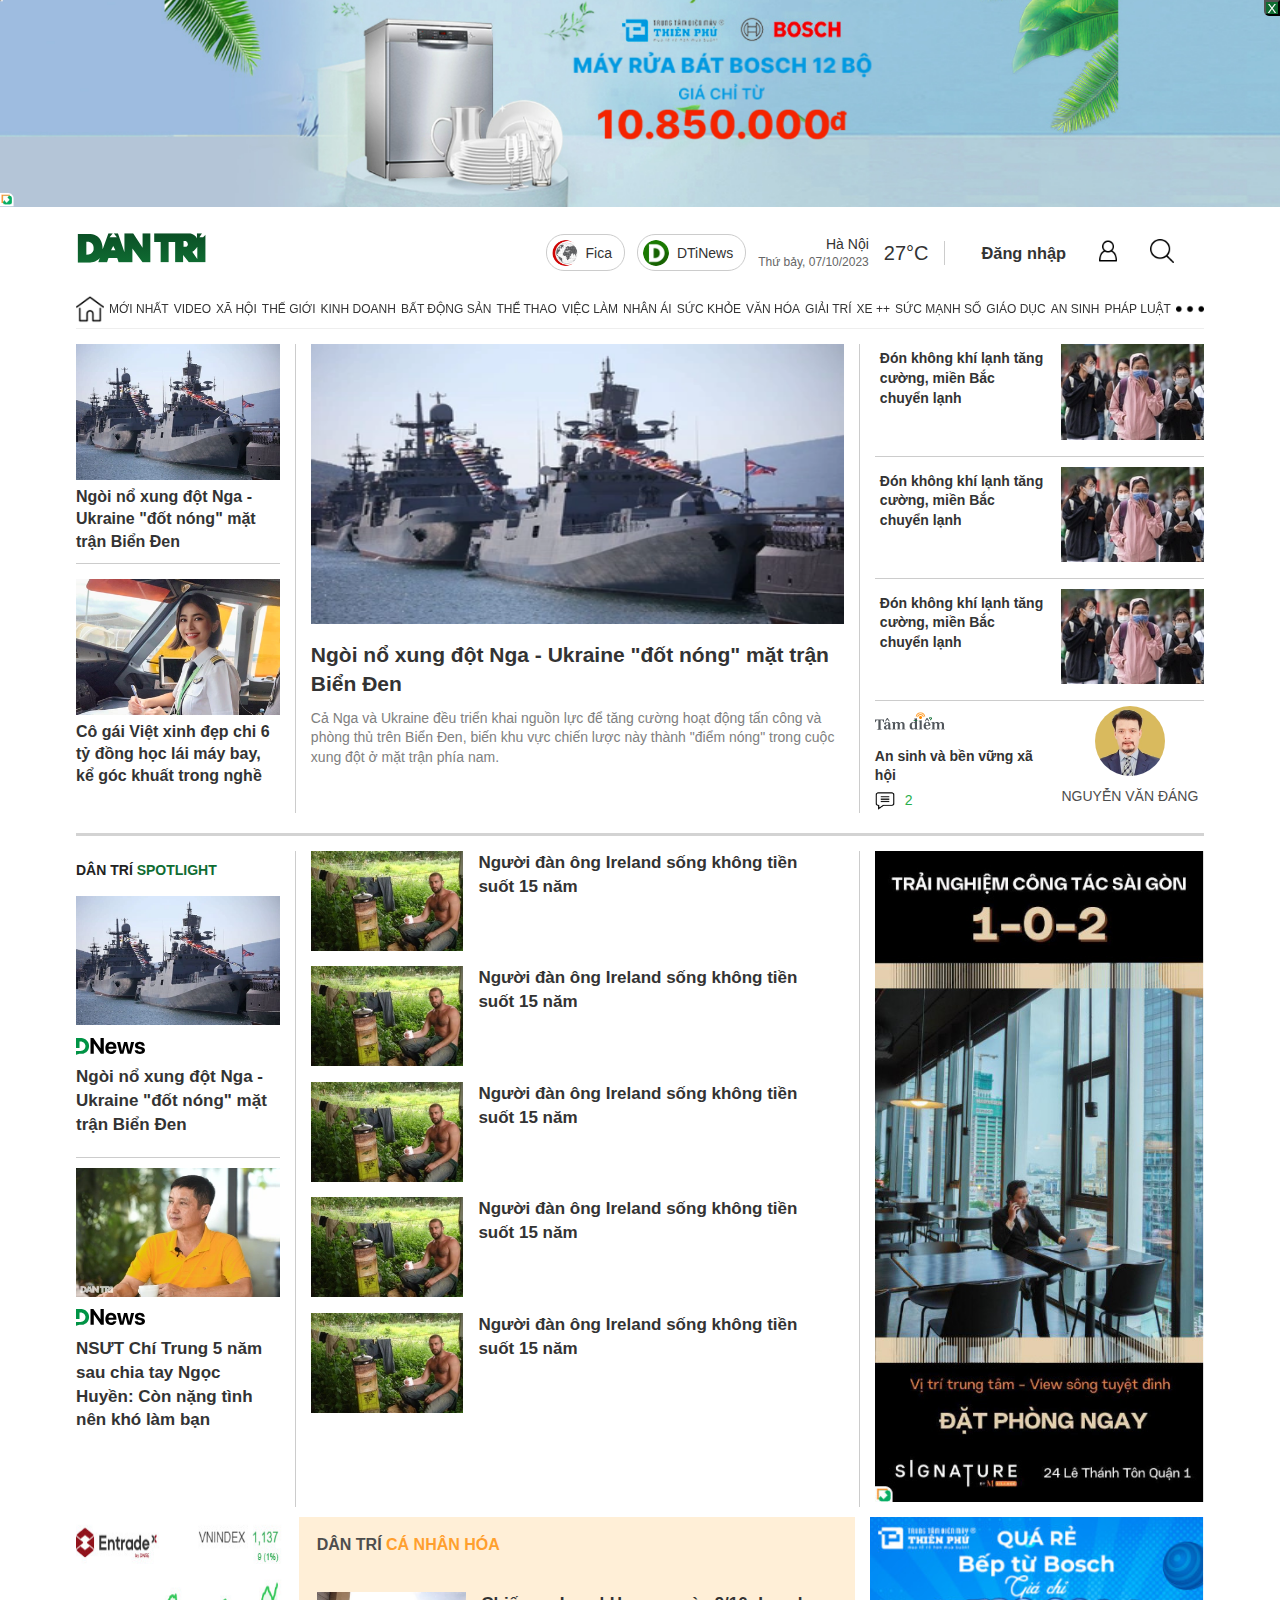
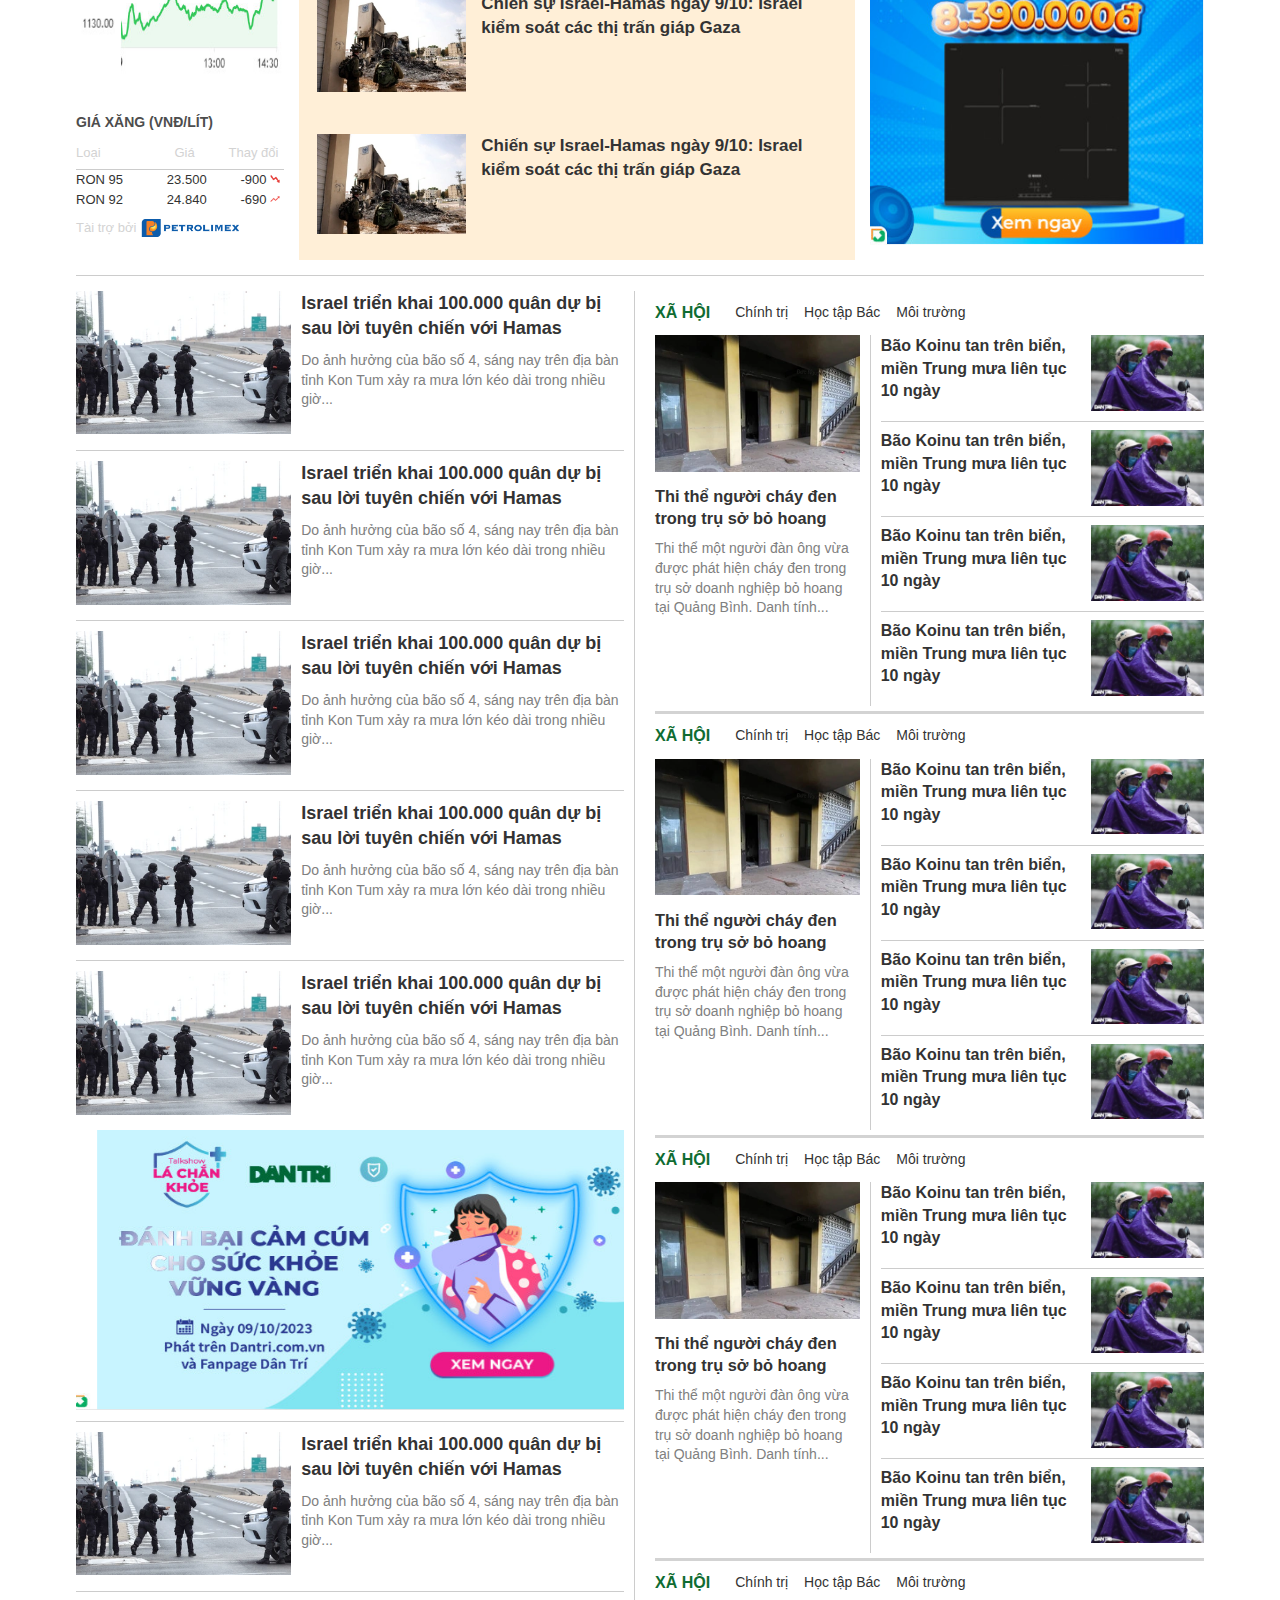
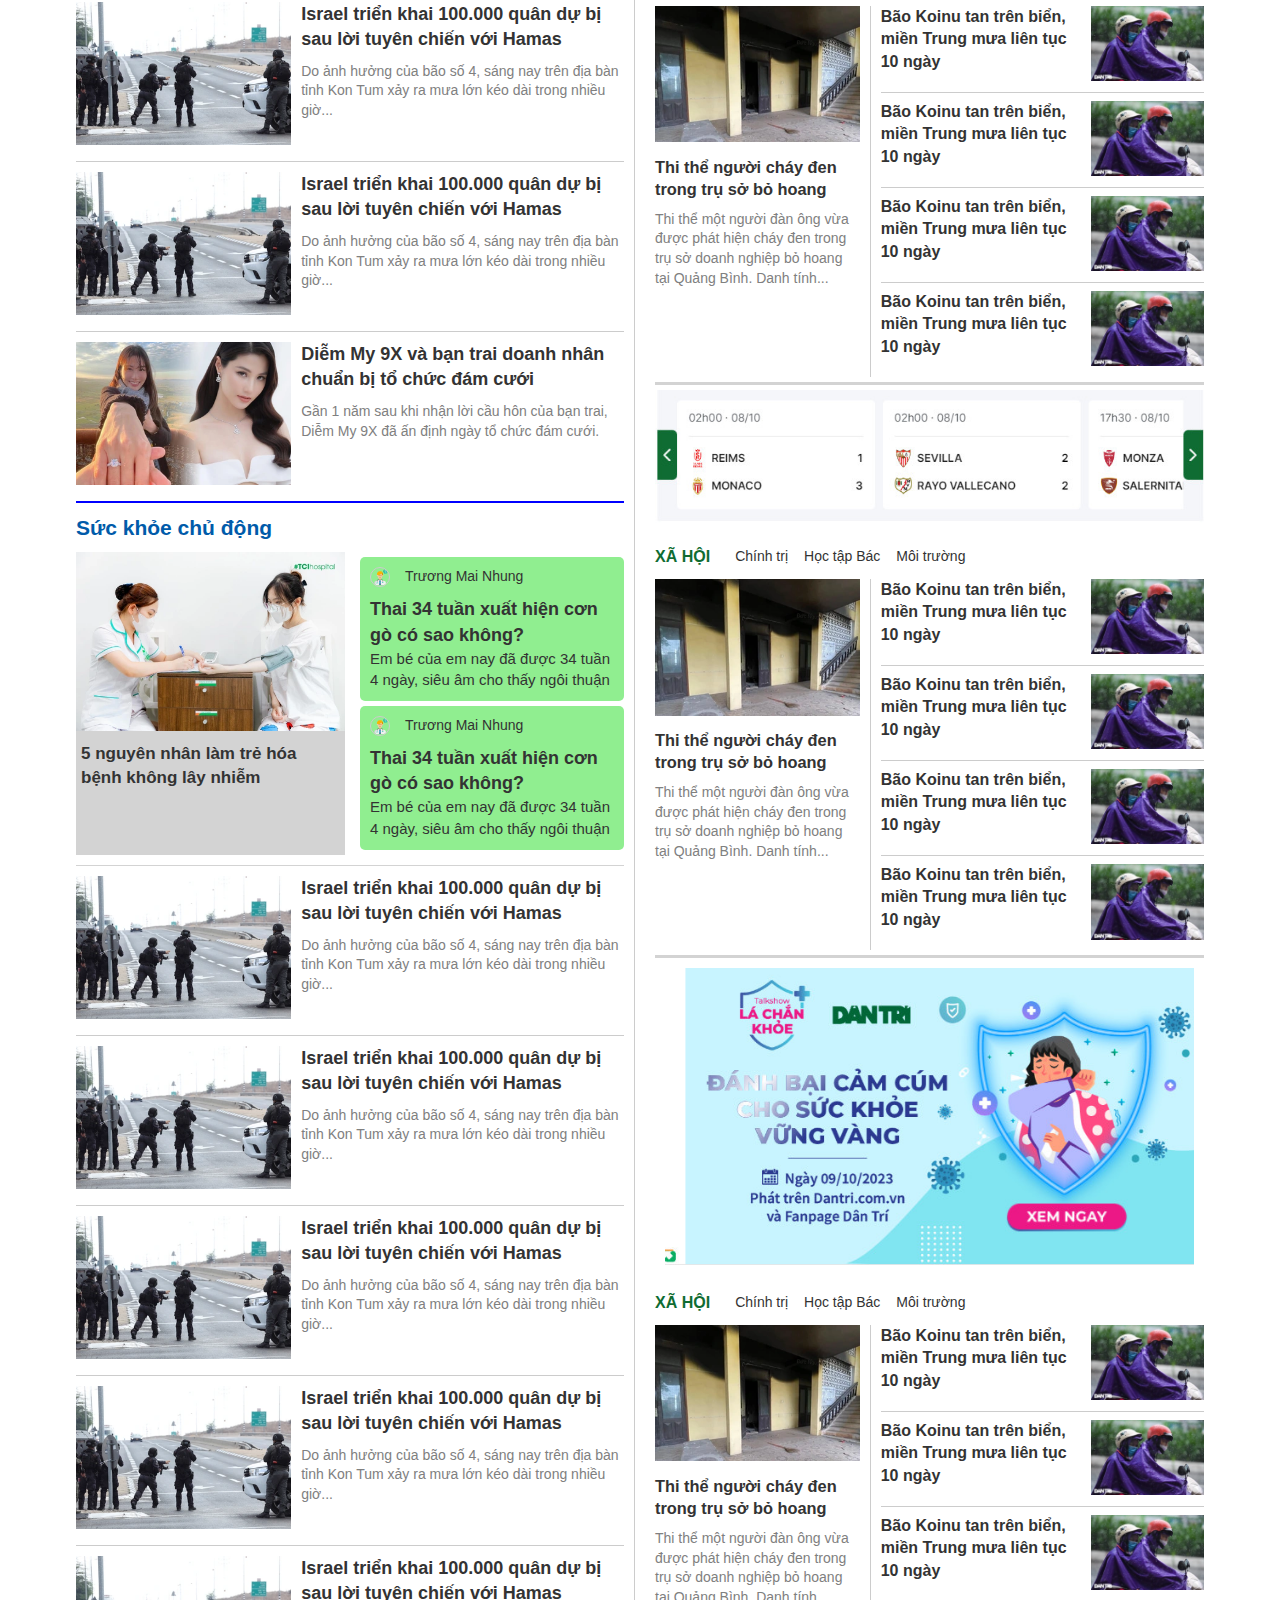
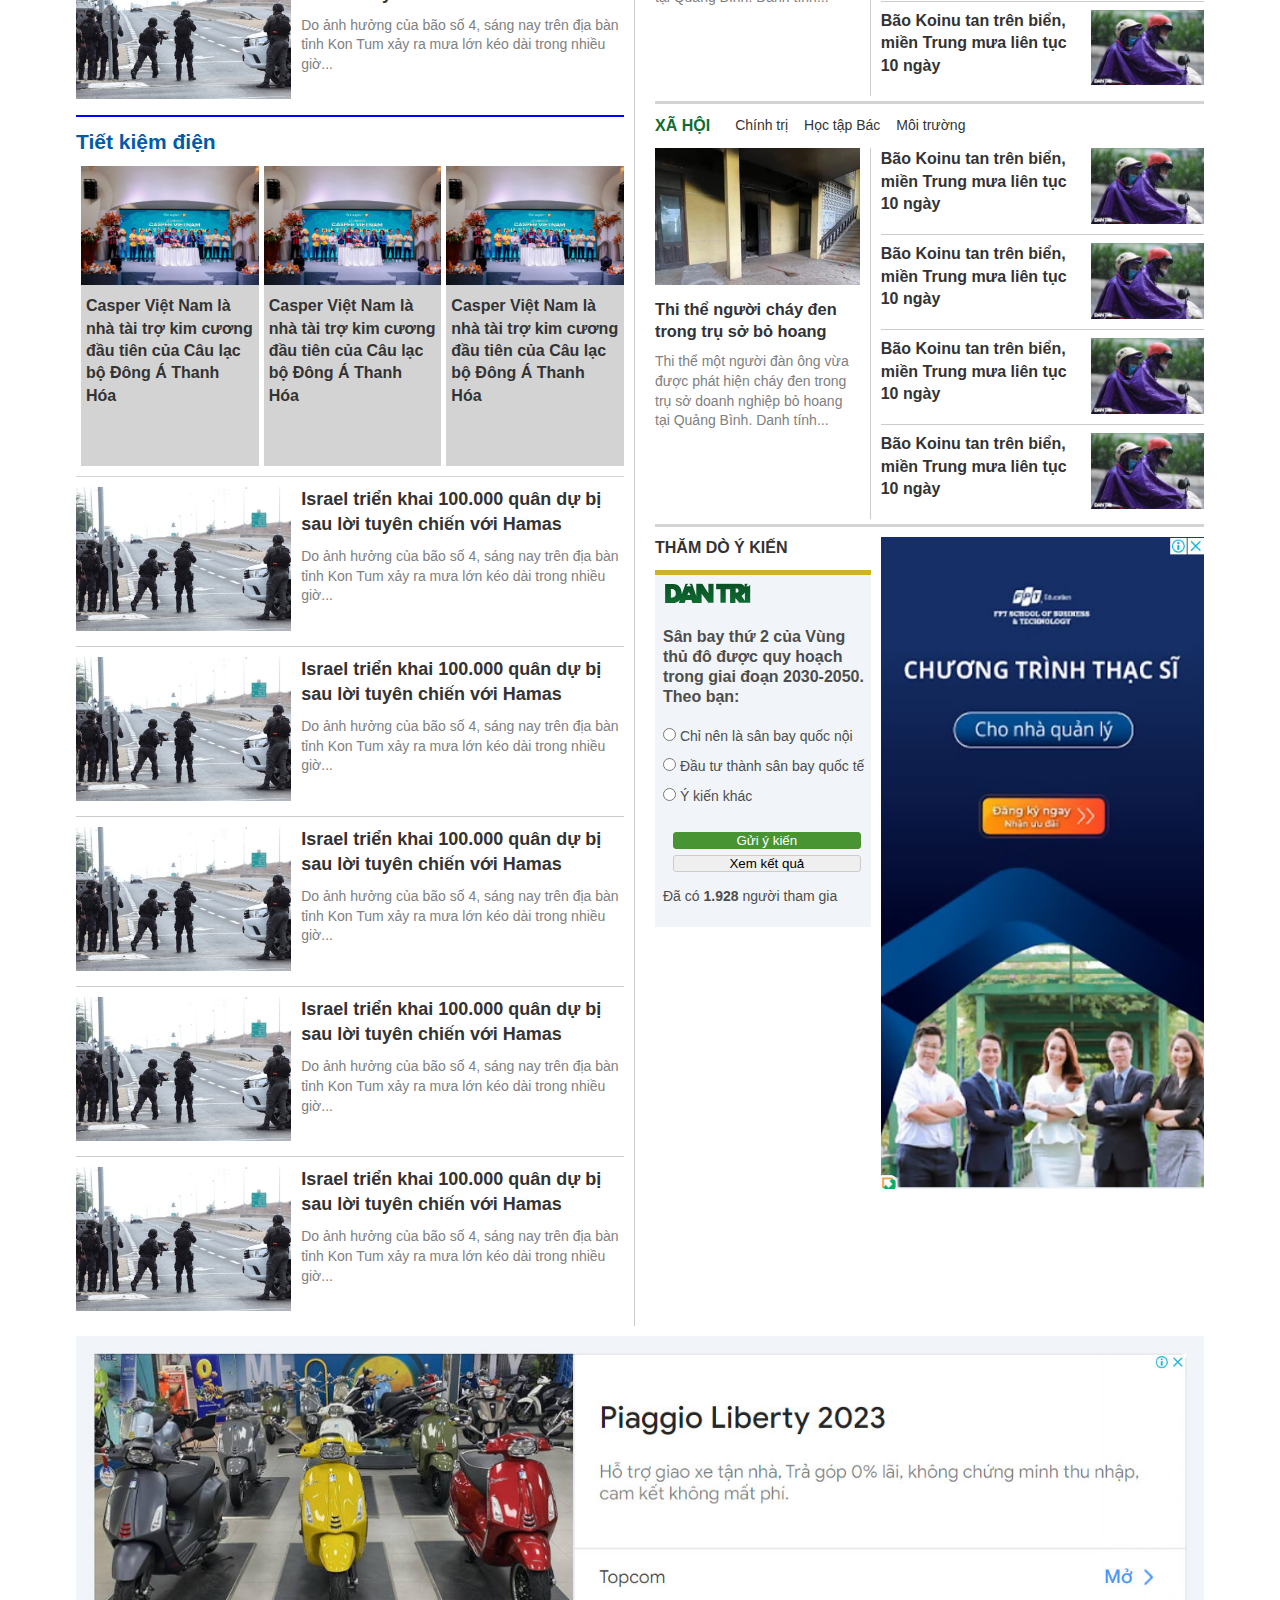
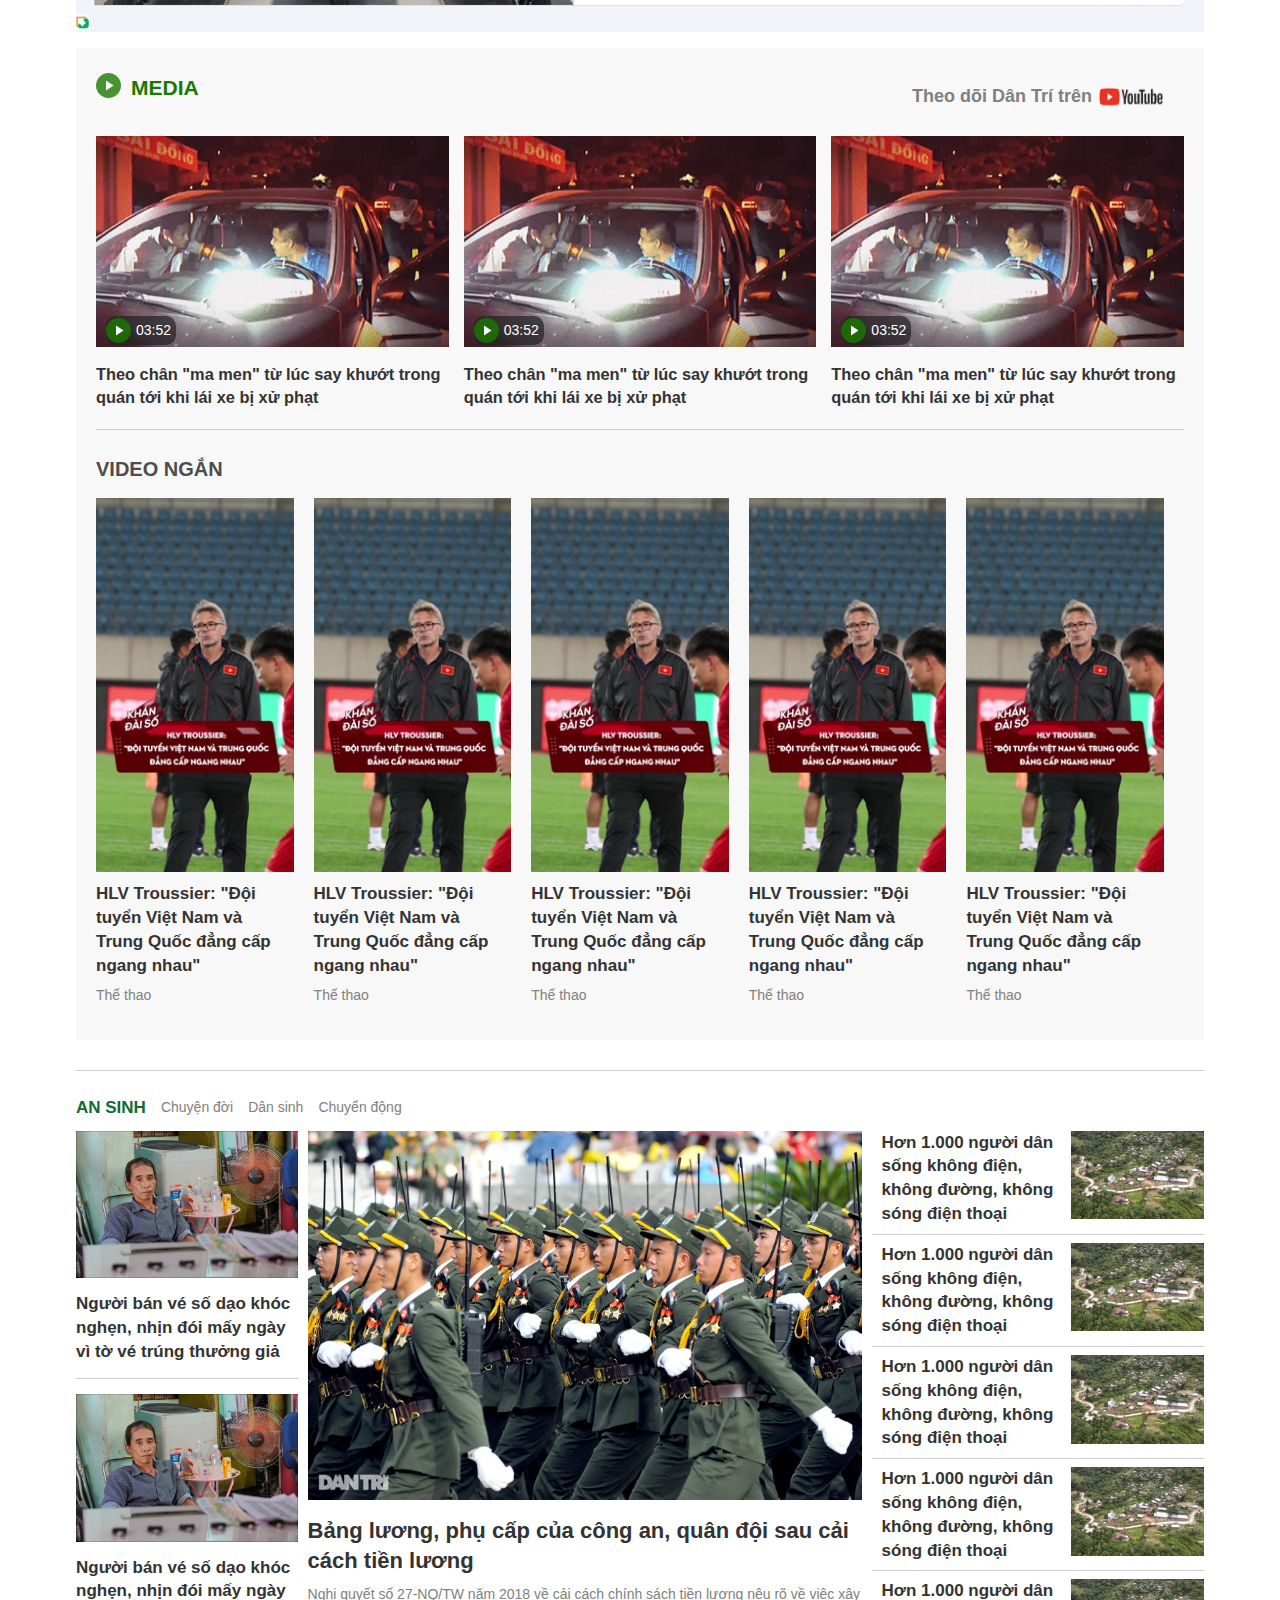
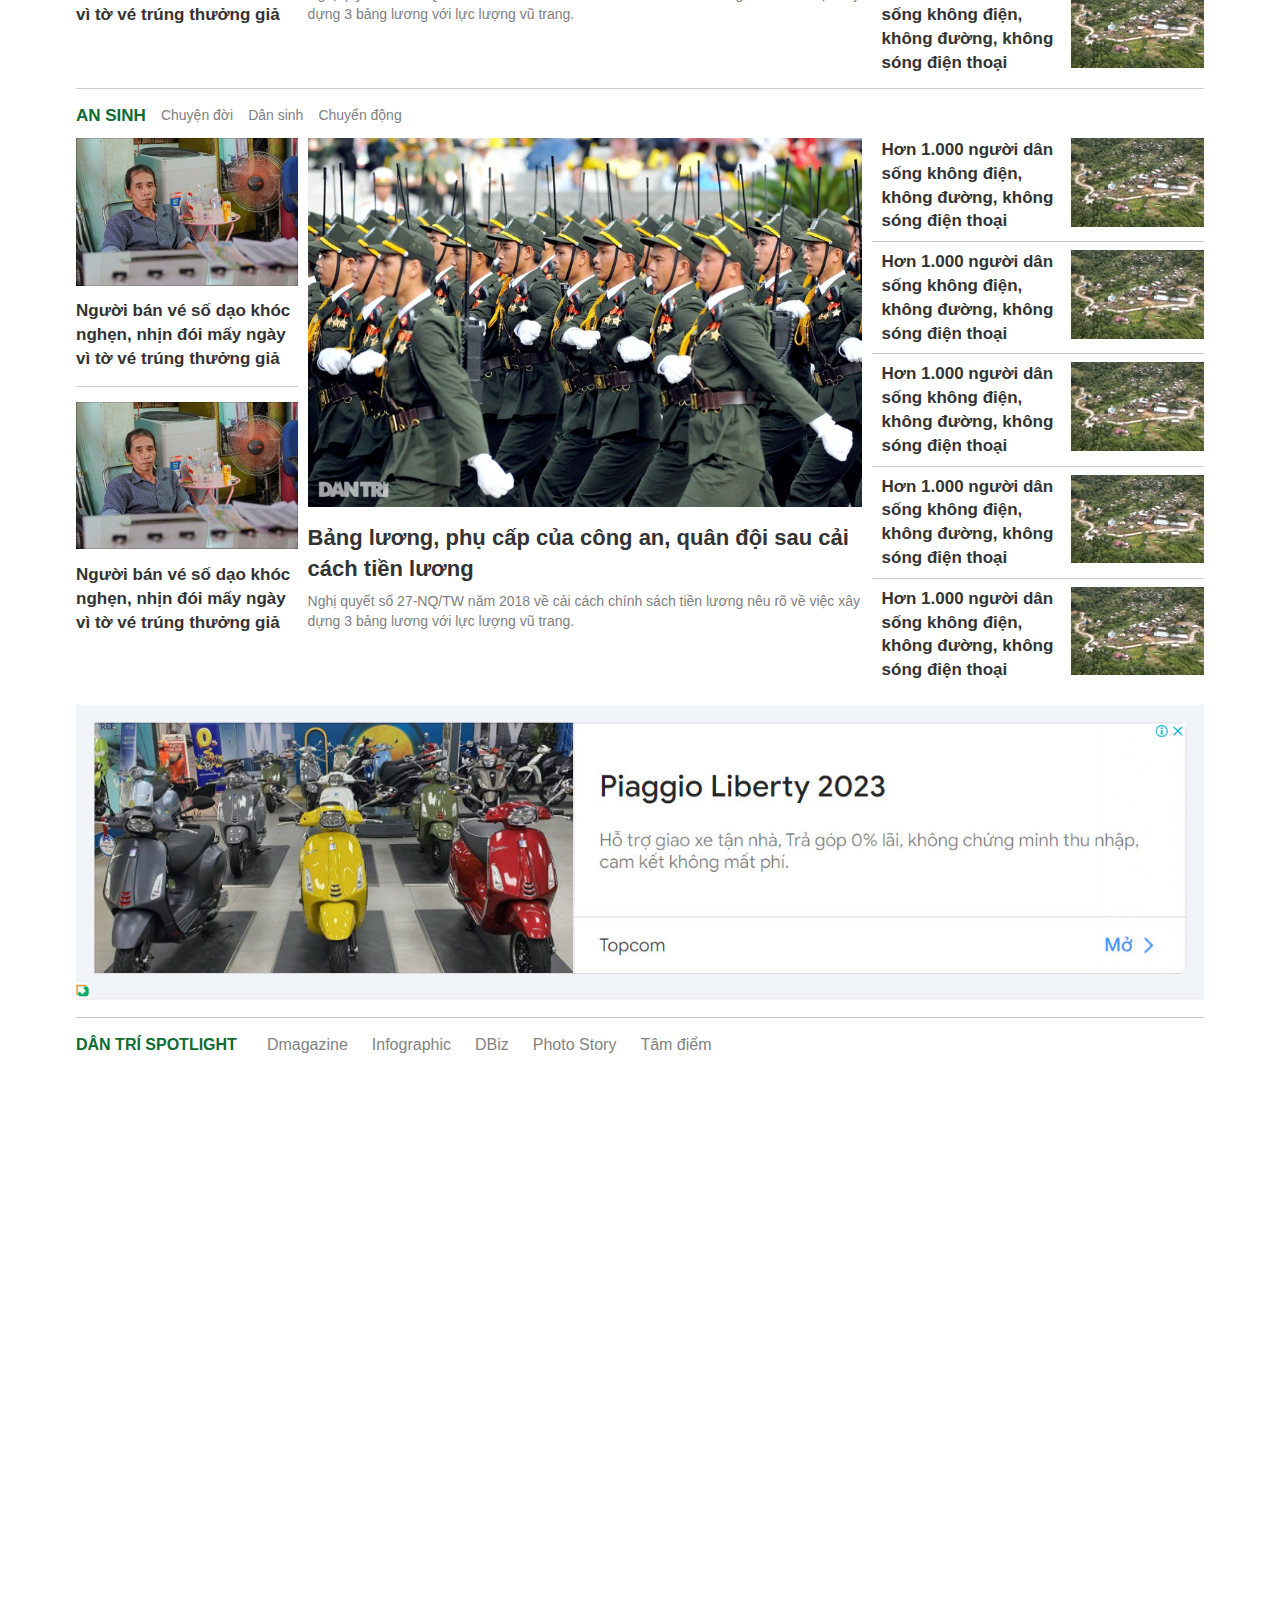
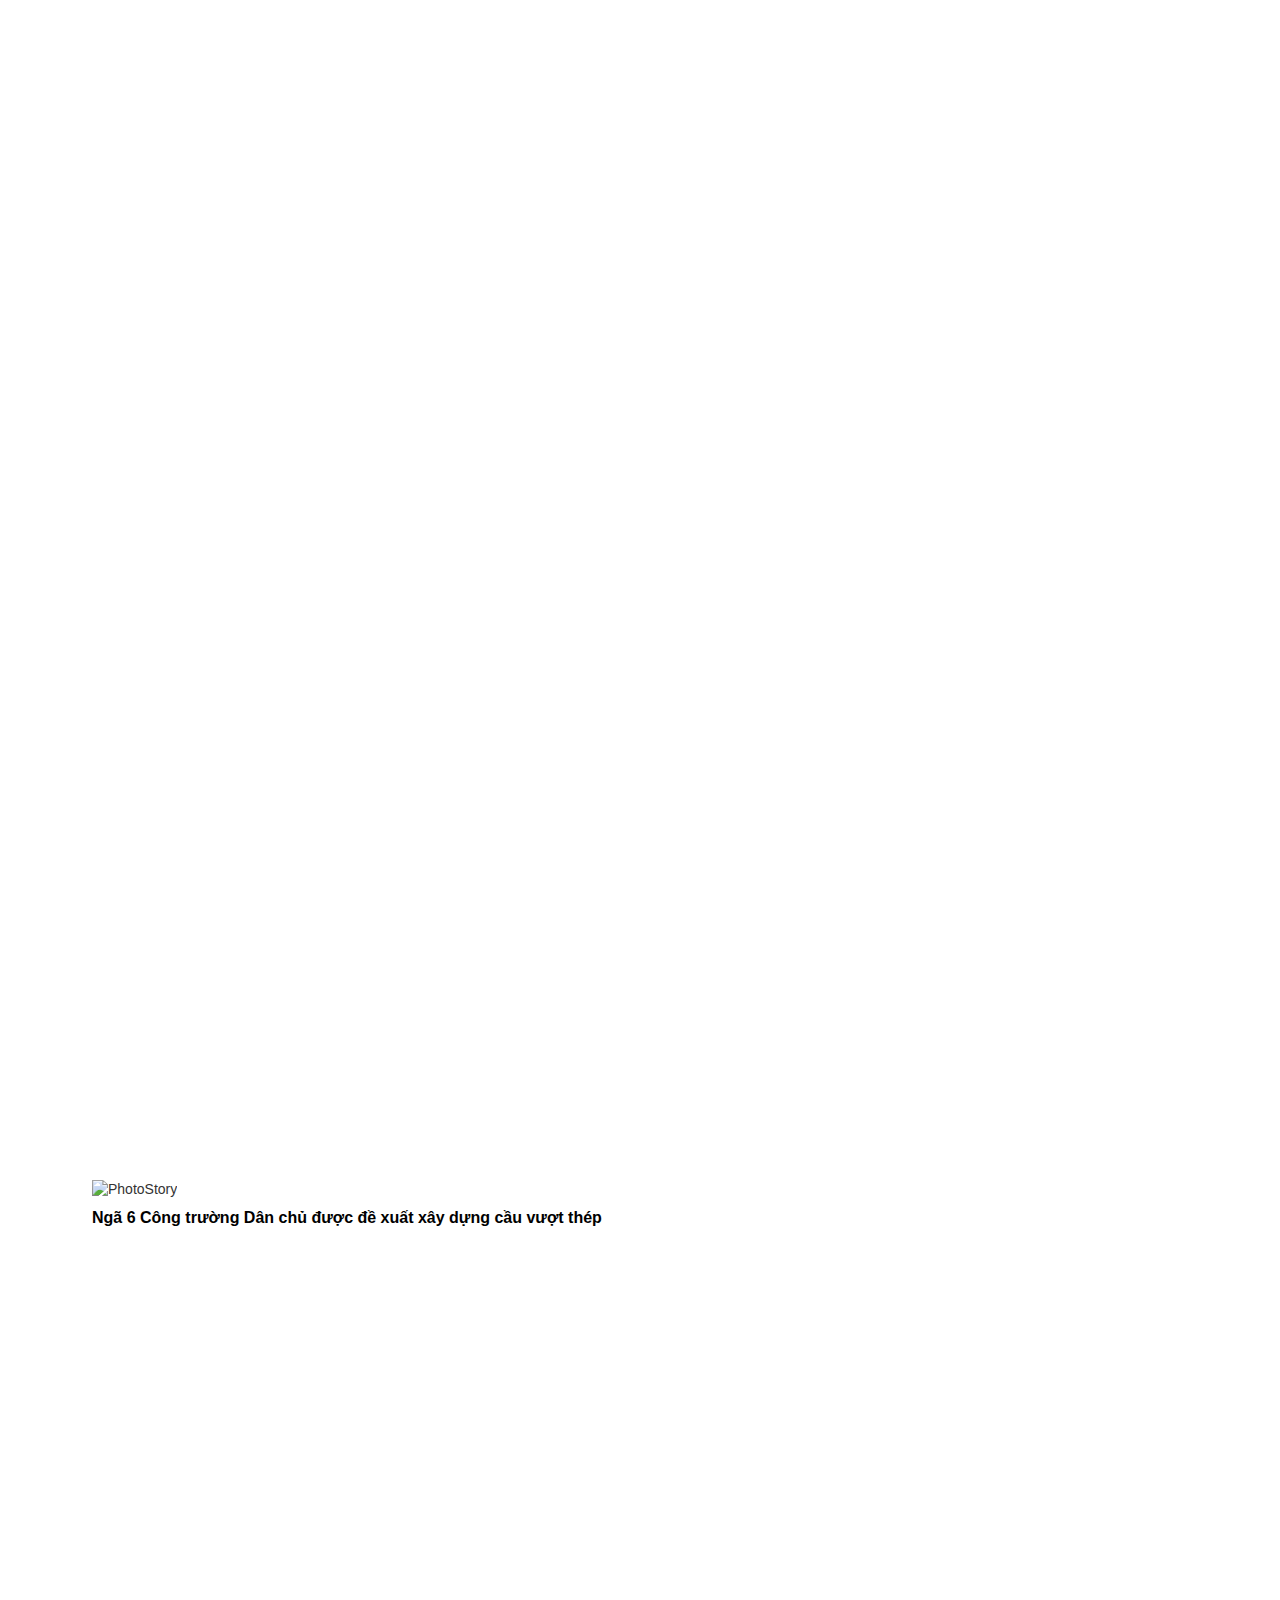
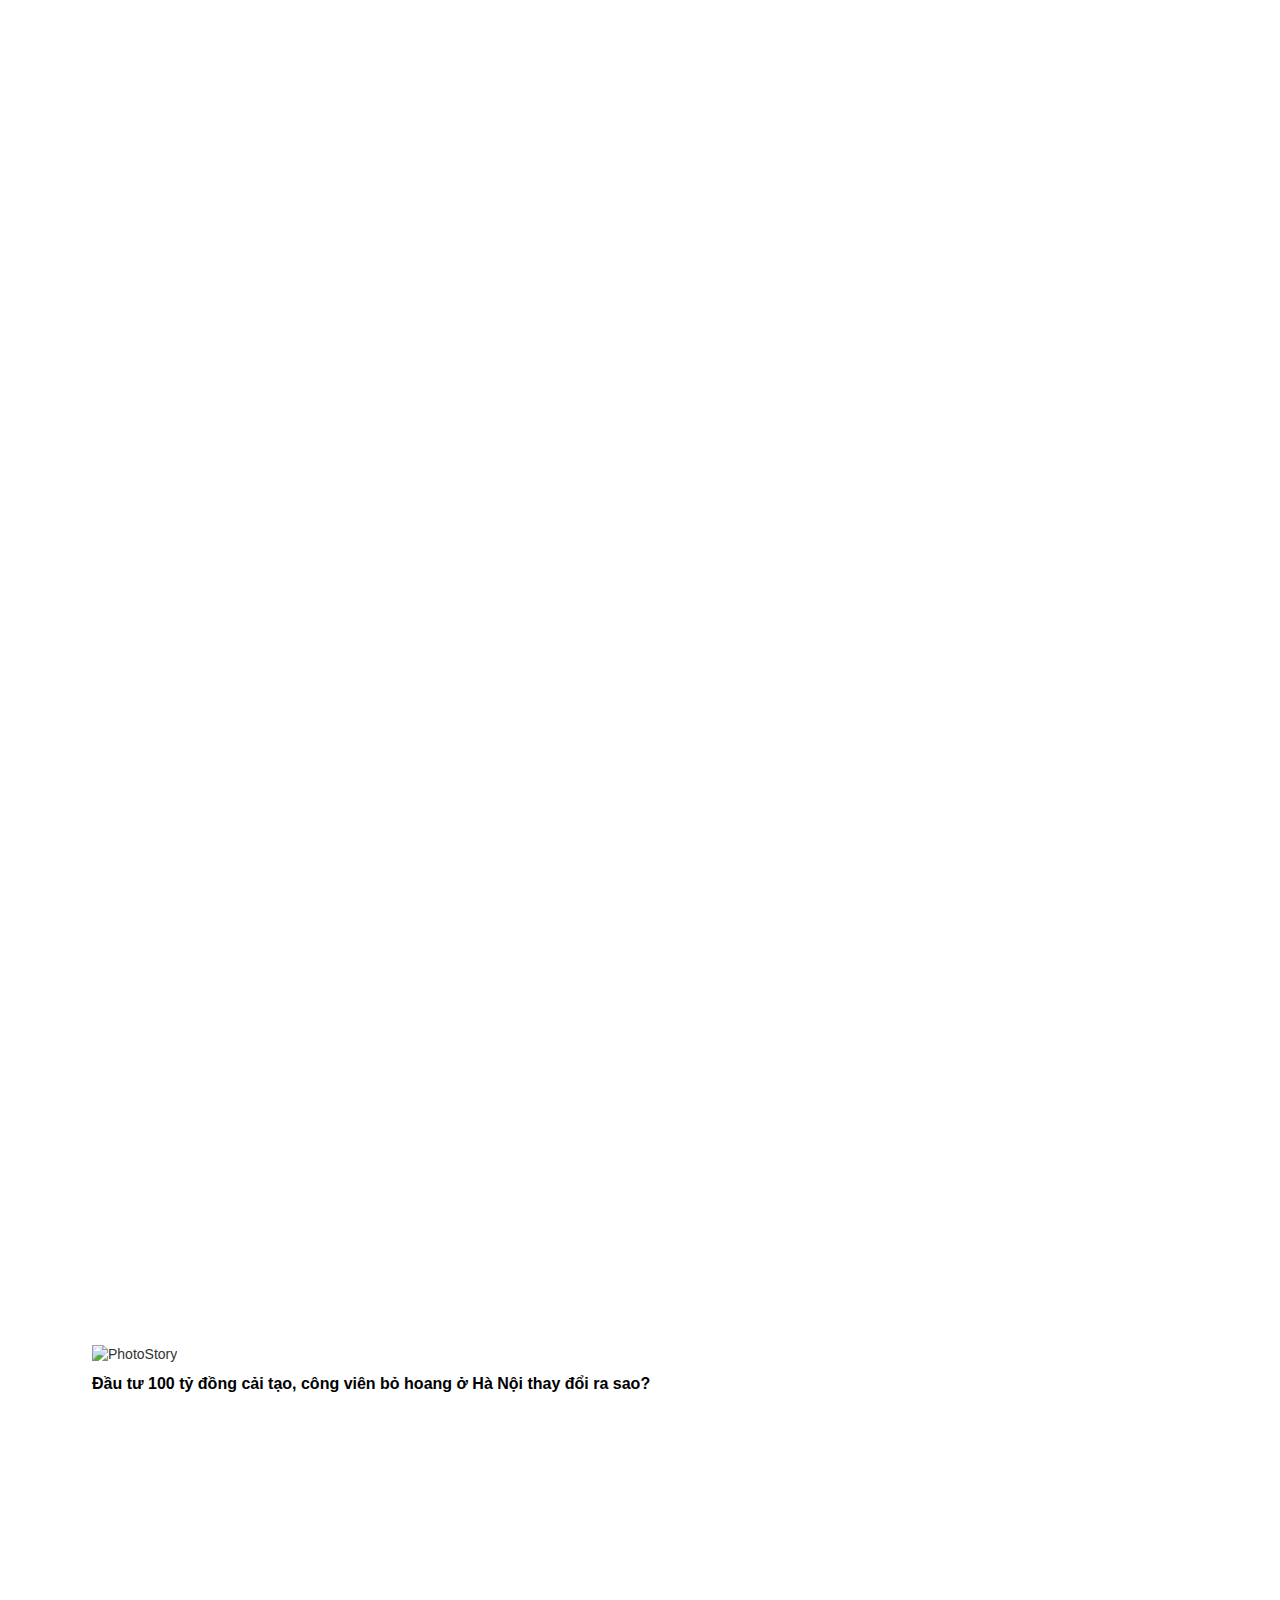
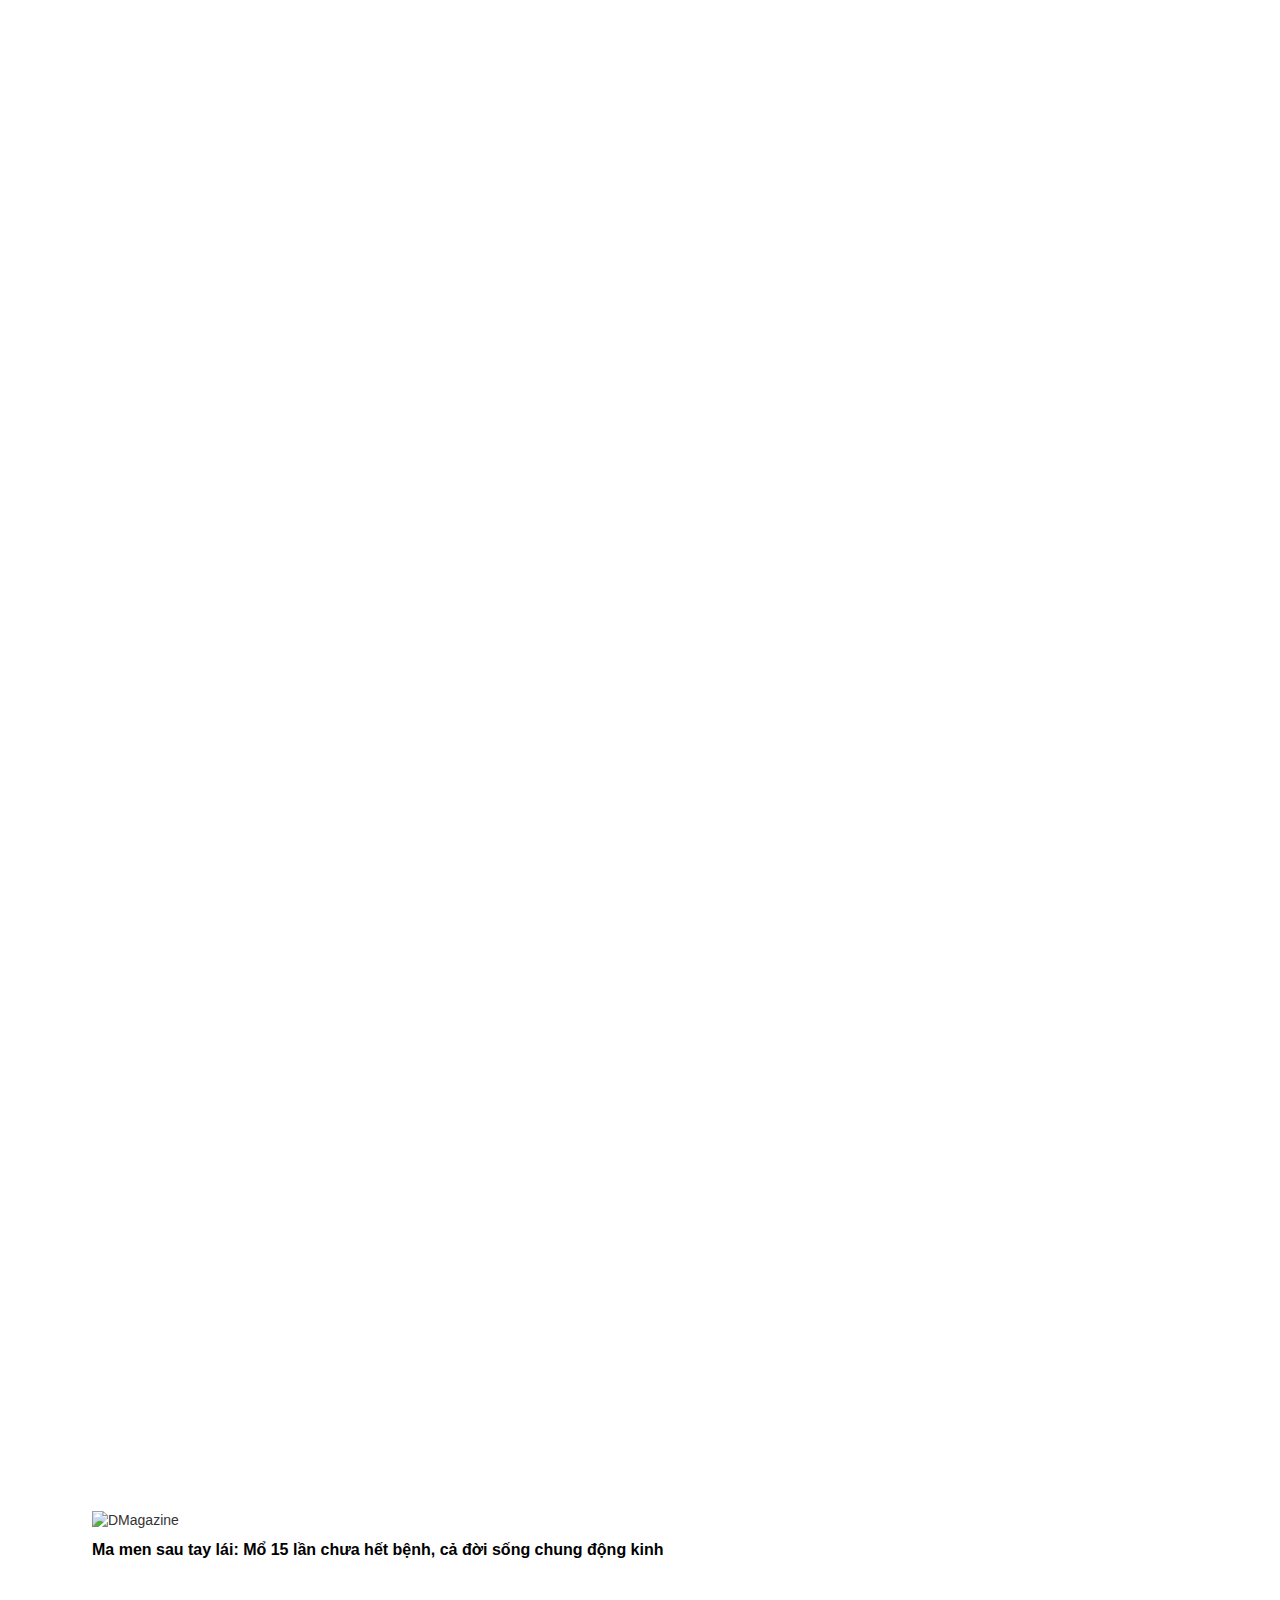
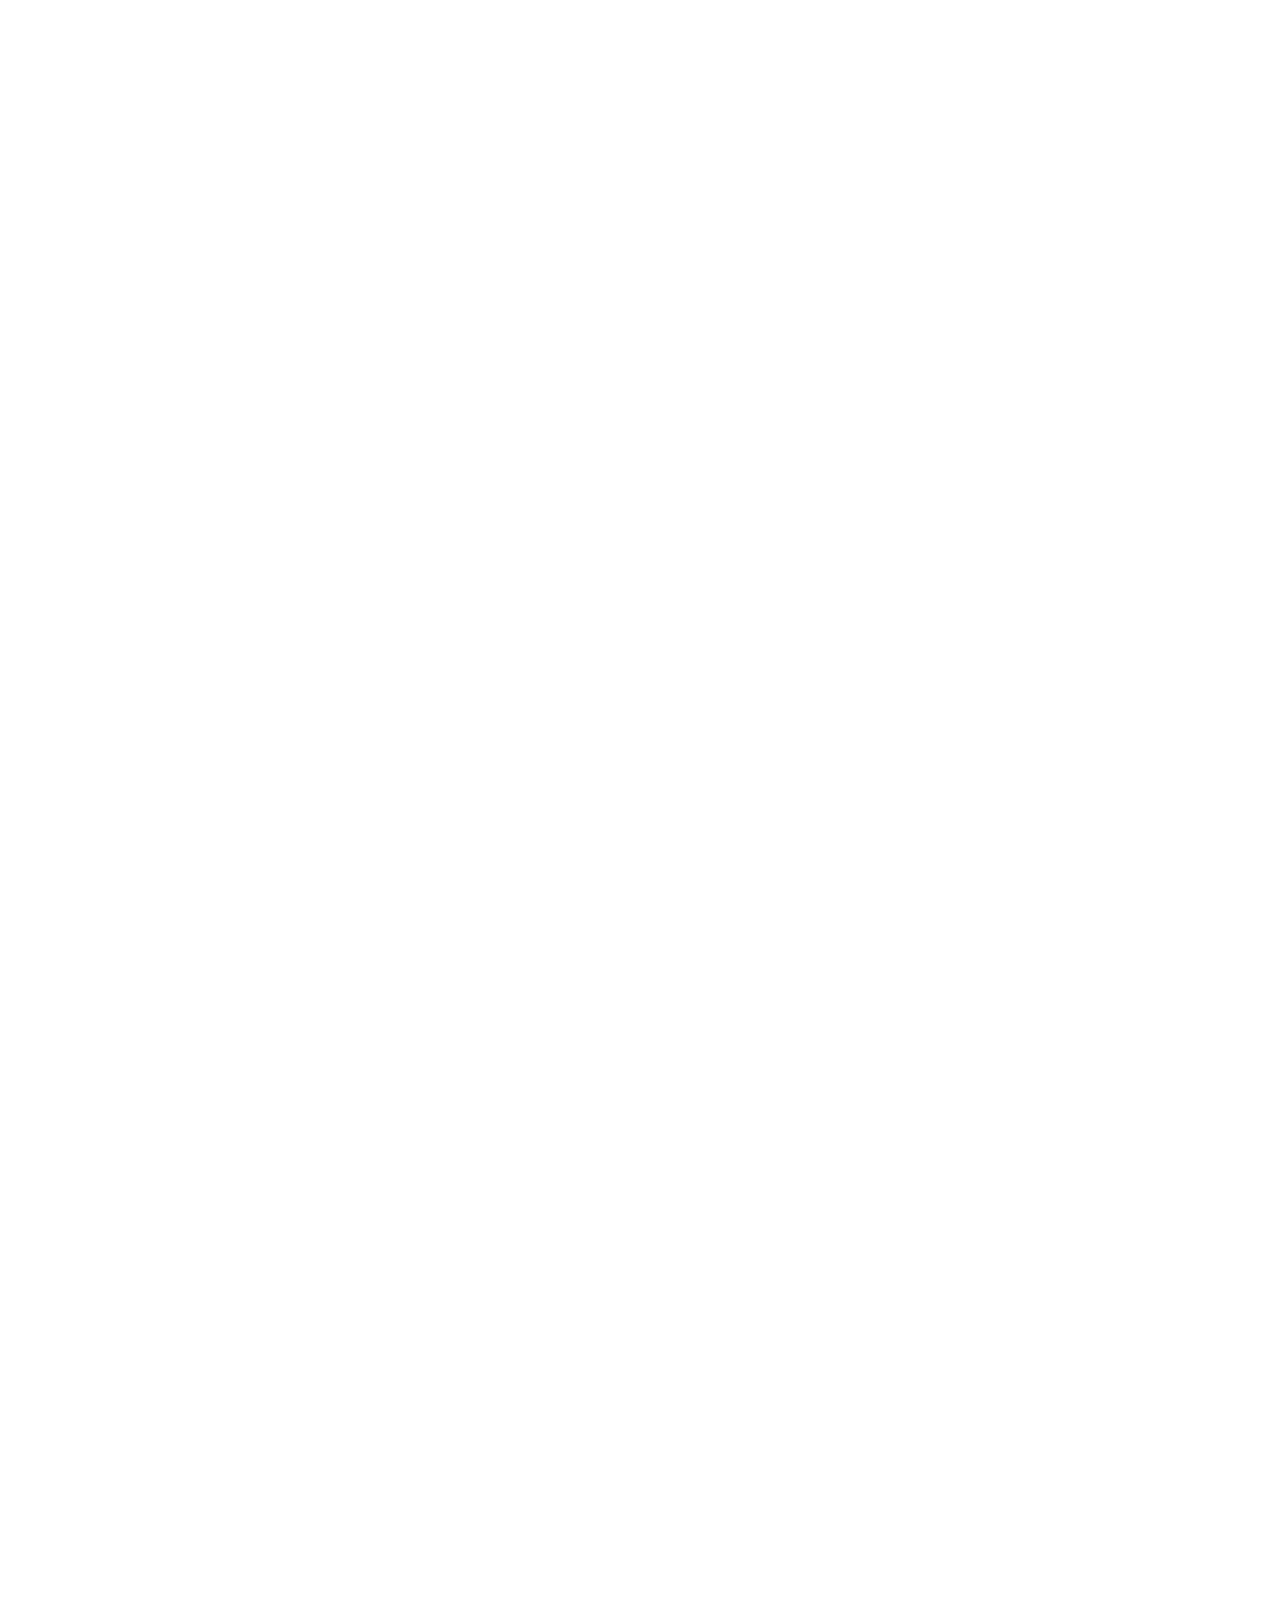
==== commit a77b52b3: "thêm ảnh" ====
--- a/index.html
+++ b/index.html
@@ -1546,7 +1546,7 @@
                         </div>
                         <div class="theodoi">
                             <p>Theo dõi Dân Trí trên </p>
-                            <a href=""><img src="image/you.png" alt=""></a>
+                            <a href=""><img src="image/youtube.png" alt=""></a>
                         </div>
                     </div>
                     <div class="content">
